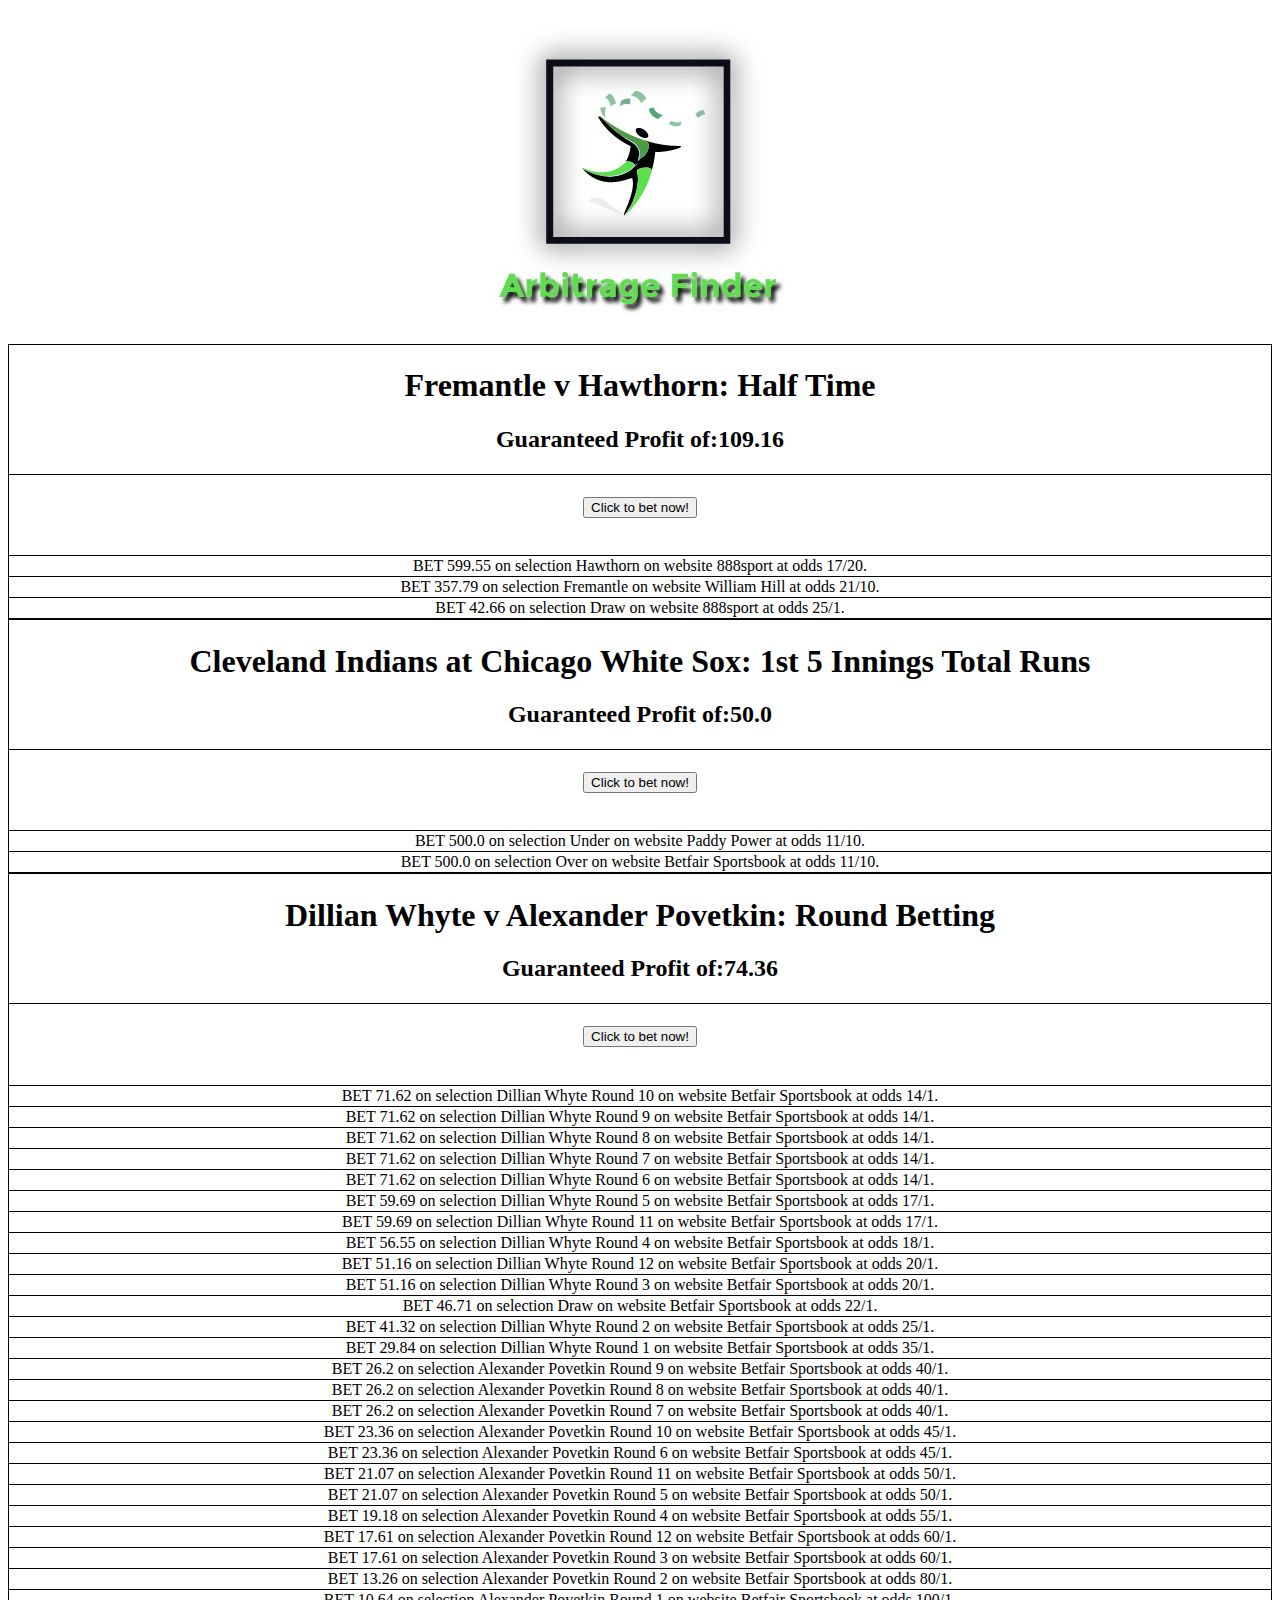
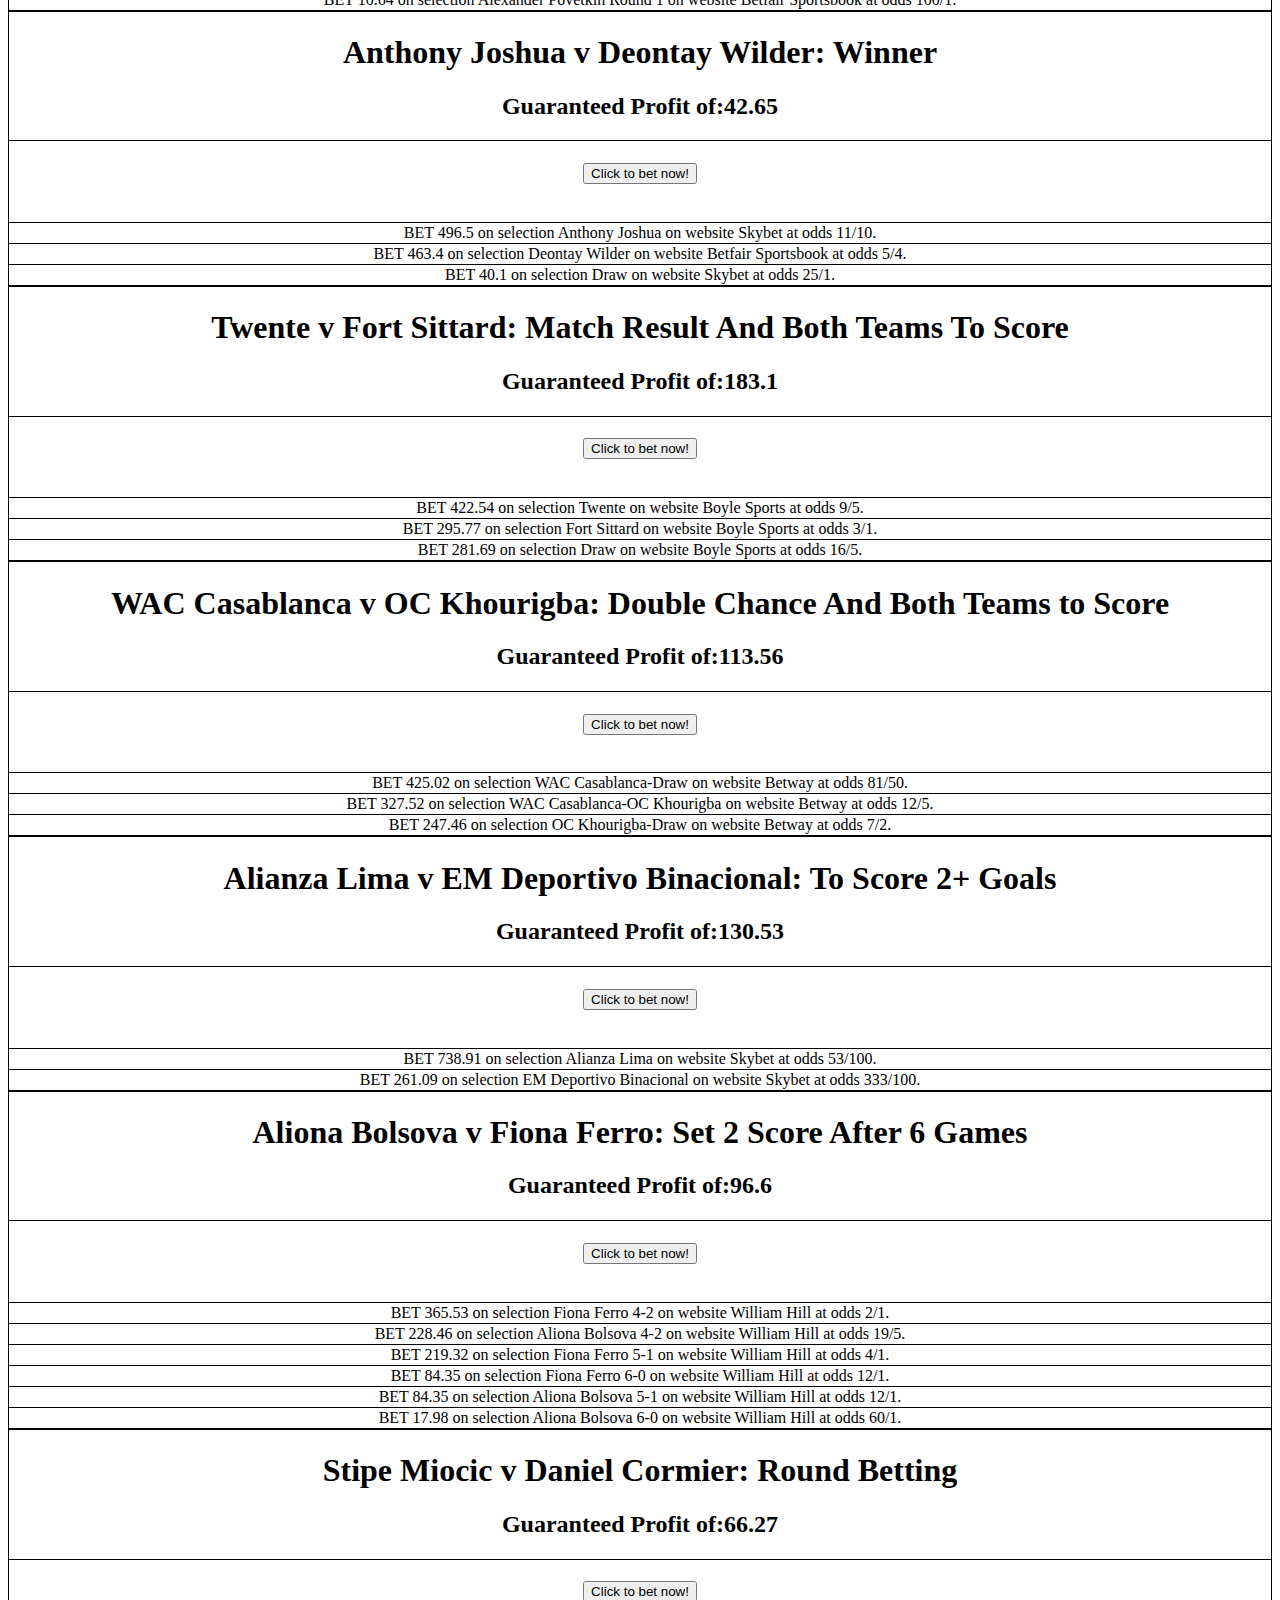
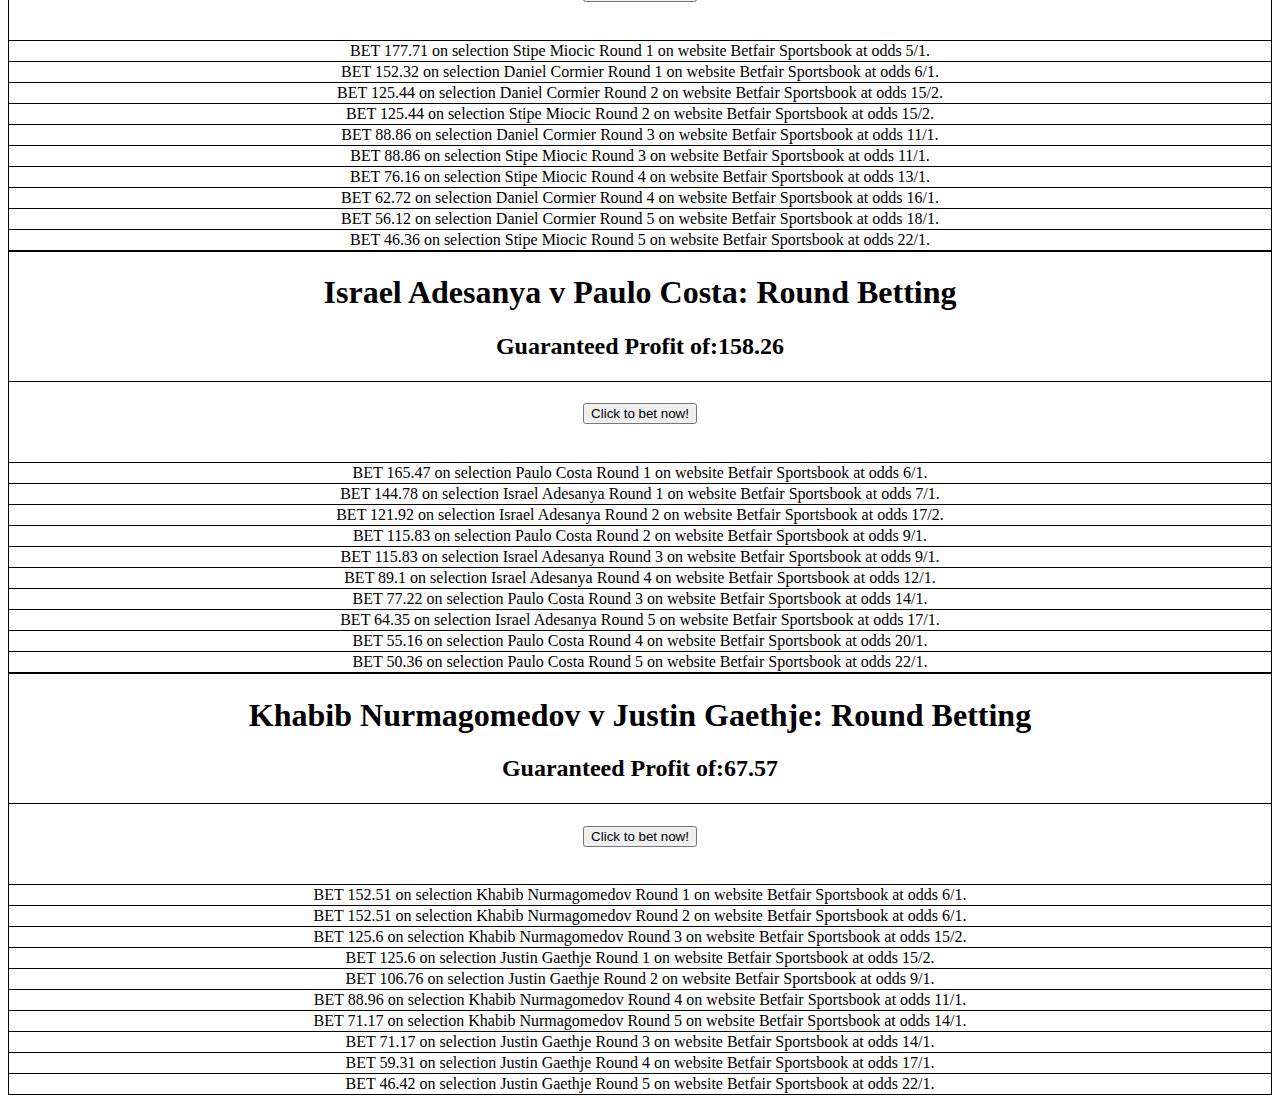
==== results.html @ da570fde "Including results.html" ====
<!DOCTYPE html>
<html>
<head>
<style>
table, th, tr, td {
  border: 1px solid black;
  border-collapse: collapse;
  text-align: center;
}
img {
  display: block;
  margin-left: auto;
  margin-right: auto;
}
</style>
<meta charset="UTF-8">
<title>Arbitrage Finder</title>
</head>
<body>
<img src="templates/logo.jpg" alt="Arbitrage Finder" class="center"><table style=width:100%> <tr><th><h1>Fremantle v Hawthorn: Half Time</h1> <h2> Guaranteed Profit of:109.16</h2></th></tr><tr><td><h3> <a href="https://www.oddschecker.com//australian-rules/afl/fremantle-v-hawthorn/half-time"> <button>Click to bet now!</button></a></h3> <br/> </td> </tr><tr><td><span> BET 599.55 on selection Hawthorn on website 888sport at odds 17/20.<br /> </span></td></tr><tr><td><span> BET 357.79 on selection Fremantle on website William Hill at odds 21/10.<br /> </span></td></tr><tr><td><span> BET 42.66 on selection Draw on website 888sport at odds 25/1.<br /> </span></td></tr></table><table style=width:100%> <tr><th><h1>Cleveland Indians at Chicago White Sox: 1st 5 Innings Total Runs</h1> <h2> Guaranteed Profit of:50.0</h2></th></tr><tr><td><h3> <a href="https://www.oddschecker.com//baseball/mlb/cleveland-indians-at-chicago-white-sox/1st-5-innings-total-runs"> <button>Click to bet now!</button></a></h3> <br/> </td> </tr><tr><td><span> BET 500.0 on selection Under on website Paddy Power at odds 11/10.<br /> </span></td></tr><tr><td><span> BET 500.0 on selection Over on website Betfair Sportsbook at odds 11/10.<br /> </span></td></tr></table><table style=width:100%> <tr><th><h1>Dillian Whyte v Alexander Povetkin: Round Betting</h1> <h2> Guaranteed Profit of:74.36</h2></th></tr><tr><td><h3> <a href="https://www.oddschecker.com//boxing/dillian-whyte-v-alexander-povetkin/round-betting"> <button>Click to bet now!</button></a></h3> <br/> </td> </tr><tr><td><span> BET 71.62 on selection Dillian Whyte Round 10 on website Betfair Sportsbook at odds 14/1.<br /> </span></td></tr><tr><td><span> BET 71.62 on selection Dillian Whyte Round 9 on website Betfair Sportsbook at odds 14/1.<br /> </span></td></tr><tr><td><span> BET 71.62 on selection Dillian Whyte Round 8 on website Betfair Sportsbook at odds 14/1.<br /> </span></td></tr><tr><td><span> BET 71.62 on selection Dillian Whyte Round 7 on website Betfair Sportsbook at odds 14/1.<br /> </span></td></tr><tr><td><span> BET 71.62 on selection Dillian Whyte Round 6 on website Betfair Sportsbook at odds 14/1.<br /> </span></td></tr><tr><td><span> BET 59.69 on selection Dillian Whyte Round 5 on website Betfair Sportsbook at odds 17/1.<br /> </span></td></tr><tr><td><span> BET 59.69 on selection Dillian Whyte Round 11 on website Betfair Sportsbook at odds 17/1.<br /> </span></td></tr><tr><td><span> BET 56.55 on selection Dillian Whyte Round 4 on website Betfair Sportsbook at odds 18/1.<br /> </span></td></tr><tr><td><span> BET 51.16 on selection Dillian Whyte Round 12 on website Betfair Sportsbook at odds 20/1.<br /> </span></td></tr><tr><td><span> BET 51.16 on selection Dillian Whyte Round 3 on website Betfair Sportsbook at odds 20/1.<br /> </span></td></tr><tr><td><span> BET 46.71 on selection Draw on website Betfair Sportsbook at odds 22/1.<br /> </span></td></tr><tr><td><span> BET 41.32 on selection Dillian Whyte Round 2 on website Betfair Sportsbook at odds 25/1.<br /> </span></td></tr><tr><td><span> BET 29.84 on selection Dillian Whyte Round 1 on website Betfair Sportsbook at odds 35/1.<br /> </span></td></tr><tr><td><span> BET 26.2 on selection Alexander Povetkin Round 9 on website Betfair Sportsbook at odds 40/1.<br /> </span></td></tr><tr><td><span> BET 26.2 on selection Alexander Povetkin Round 8 on website Betfair Sportsbook at odds 40/1.<br /> </span></td></tr><tr><td><span> BET 26.2 on selection Alexander Povetkin Round 7 on website Betfair Sportsbook at odds 40/1.<br /> </span></td></tr><tr><td><span> BET 23.36 on selection Alexander Povetkin Round 10 on website Betfair Sportsbook at odds 45/1.<br /> </span></td></tr><tr><td><span> BET 23.36 on selection Alexander Povetkin Round 6 on website Betfair Sportsbook at odds 45/1.<br /> </span></td></tr><tr><td><span> BET 21.07 on selection Alexander Povetkin Round 11 on website Betfair Sportsbook at odds 50/1.<br /> </span></td></tr><tr><td><span> BET 21.07 on selection Alexander Povetkin Round 5 on website Betfair Sportsbook at odds 50/1.<br /> </span></td></tr><tr><td><span> BET 19.18 on selection Alexander Povetkin Round 4 on website Betfair Sportsbook at odds 55/1.<br /> </span></td></tr><tr><td><span> BET 17.61 on selection Alexander Povetkin Round 12 on website Betfair Sportsbook at odds 60/1.<br /> </span></td></tr><tr><td><span> BET 17.61 on selection Alexander Povetkin Round 3 on website Betfair Sportsbook at odds 60/1.<br /> </span></td></tr><tr><td><span> BET 13.26 on selection Alexander Povetkin Round 2 on website Betfair Sportsbook at odds 80/1.<br /> </span></td></tr><tr><td><span> BET 10.64 on selection Alexander Povetkin Round 1 on website Betfair Sportsbook at odds 100/1.<br /> </span></td></tr></table><table style=width:100%> <tr><th><h1>Anthony Joshua v Deontay Wilder: Winner</h1> <h2> Guaranteed Profit of:42.65</h2></th></tr><tr><td><h3> <a href="https://www.oddschecker.com//boxing/anthony-joshua-v-deontay-wilder/winner"> <button>Click to bet now!</button></a></h3> <br/> </td> </tr><tr><td><span> BET 496.5 on selection Anthony Joshua on website Skybet at odds 11/10.<br /> </span></td></tr><tr><td><span> BET 463.4 on selection Deontay Wilder on website Betfair Sportsbook at odds 5/4.<br /> </span></td></tr><tr><td><span> BET 40.1 on selection Draw on website Skybet at odds 25/1.<br /> </span></td></tr></table><table style=width:100%> <tr><th><h1>Twente v Fort Sittard: Match Result And Both Teams To Score</h1> <h2> Guaranteed Profit of:183.1</h2></th></tr><tr><td><h3> <a href="https://www.oddschecker.com//football/friendlies/twente-v-fort-sittard/match-result-and-both-teams-to-score"> <button>Click to bet now!</button></a></h3> <br/> </td> </tr><tr><td><span> BET 422.54 on selection Twente on website Boyle Sports at odds 9/5.<br /> </span></td></tr><tr><td><span> BET 295.77 on selection Fort Sittard on website Boyle Sports at odds 3/1.<br /> </span></td></tr><tr><td><span> BET 281.69 on selection Draw on website Boyle Sports at odds 16/5.<br /> </span></td></tr></table><table style=width:100%> <tr><th><h1>WAC Casablanca v OC Khourigba: Double Chance And Both Teams to Score</h1> <h2> Guaranteed Profit of:113.56</h2></th></tr><tr><td><h3> <a href="https://www.oddschecker.com//football/world/morocco/gnf-1/wac-casablanca-v-oc-khourigba/double-chance-and-both-teams-to-score"> <button>Click to bet now!</button></a></h3> <br/> </td> </tr><tr><td><span> BET 425.02 on selection WAC Casablanca-Draw on website Betway at odds 81/50.<br /> </span></td></tr><tr><td><span> BET 327.52 on selection WAC Casablanca-OC Khourigba on website Betway at odds 12/5.<br /> </span></td></tr><tr><td><span> BET 247.46 on selection OC Khourigba-Draw on website Betway at odds 7/2.<br /> </span></td></tr></table><table style=width:100%> <tr><th><h1>Alianza Lima v EM Deportivo Binacional: To Score 2+ Goals</h1> <h2> Guaranteed Profit of:130.53</h2></th></tr><tr><td><h3> <a href="https://www.oddschecker.com//football/world/peru/primera-division/alianza-lima-v-em-deportivo-binacional/to-score-2plus-goals"> <button>Click to bet now!</button></a></h3> <br/> </td> </tr><tr><td><span> BET 738.91 on selection Alianza Lima on website Skybet at odds 53/100.<br /> </span></td></tr><tr><td><span> BET 261.09 on selection EM Deportivo Binacional on website Skybet at odds 333/100.<br /> </span></td></tr></table><table style=width:100%> <tr><th><h1>Aliona Bolsova v Fiona Ferro: Set 2 Score After 6 Games</h1> <h2> Guaranteed Profit of:96.6</h2></th></tr><tr><td><h3> <a href="https://www.oddschecker.com//tennis/wta-prague/aliona-bolsova-v-fiona-ferro/set-2-score-after-6-games"> <button>Click to bet now!</button></a></h3> <br/> </td> </tr><tr><td><span> BET 365.53 on selection Fiona Ferro 4-2 on website William Hill at odds 2/1.<br /> </span></td></tr><tr><td><span> BET 228.46 on selection Aliona Bolsova 4-2 on website William Hill at odds 19/5.<br /> </span></td></tr><tr><td><span> BET 219.32 on selection Fiona Ferro 5-1 on website William Hill at odds 4/1.<br /> </span></td></tr><tr><td><span> BET 84.35 on selection Fiona Ferro 6-0 on website William Hill at odds 12/1.<br /> </span></td></tr><tr><td><span> BET 84.35 on selection Aliona Bolsova 5-1 on website William Hill at odds 12/1.<br /> </span></td></tr><tr><td><span> BET 17.98 on selection Aliona Bolsova 6-0 on website William Hill at odds 60/1.<br /> </span></td></tr></table><table style=width:100%> <tr><th><h1>Stipe Miocic v Daniel Cormier: Round Betting</h1> <h2> Guaranteed Profit of:66.27</h2></th></tr><tr><td><h3> <a href="https://www.oddschecker.com//ufc-mma/stipe-miocic-v-daniel-cormier/round-betting"> <button>Click to bet now!</button></a></h3> <br/> </td> </tr><tr><td><span> BET 177.71 on selection Stipe Miocic Round 1 on website Betfair Sportsbook at odds 5/1.<br /> </span></td></tr><tr><td><span> BET 152.32 on selection Daniel Cormier Round 1 on website Betfair Sportsbook at odds 6/1.<br /> </span></td></tr><tr><td><span> BET 125.44 on selection Daniel Cormier Round 2 on website Betfair Sportsbook at odds 15/2.<br /> </span></td></tr><tr><td><span> BET 125.44 on selection Stipe Miocic Round 2 on website Betfair Sportsbook at odds 15/2.<br /> </span></td></tr><tr><td><span> BET 88.86 on selection Daniel Cormier Round 3 on website Betfair Sportsbook at odds 11/1.<br /> </span></td></tr><tr><td><span> BET 88.86 on selection Stipe Miocic Round 3 on website Betfair Sportsbook at odds 11/1.<br /> </span></td></tr><tr><td><span> BET 76.16 on selection Stipe Miocic Round 4 on website Betfair Sportsbook at odds 13/1.<br /> </span></td></tr><tr><td><span> BET 62.72 on selection Daniel Cormier Round 4 on website Betfair Sportsbook at odds 16/1.<br /> </span></td></tr><tr><td><span> BET 56.12 on selection Daniel Cormier Round 5 on website Betfair Sportsbook at odds 18/1.<br /> </span></td></tr><tr><td><span> BET 46.36 on selection Stipe Miocic Round 5 on website Betfair Sportsbook at odds 22/1.<br /> </span></td></tr></table><table style=width:100%> <tr><th><h1>Israel Adesanya v Paulo Costa: Round Betting</h1> <h2> Guaranteed Profit of:158.26</h2></th></tr><tr><td><h3> <a href="https://www.oddschecker.com//ufc-mma/israel-adesanya-v-paulo-costa/round-betting"> <button>Click to bet now!</button></a></h3> <br/> </td> </tr><tr><td><span> BET 165.47 on selection Paulo Costa Round 1 on website Betfair Sportsbook at odds 6/1.<br /> </span></td></tr><tr><td><span> BET 144.78 on selection Israel Adesanya Round 1 on website Betfair Sportsbook at odds 7/1.<br /> </span></td></tr><tr><td><span> BET 121.92 on selection Israel Adesanya Round 2 on website Betfair Sportsbook at odds 17/2.<br /> </span></td></tr><tr><td><span> BET 115.83 on selection Paulo Costa Round 2 on website Betfair Sportsbook at odds 9/1.<br /> </span></td></tr><tr><td><span> BET 115.83 on selection Israel Adesanya Round 3 on website Betfair Sportsbook at odds 9/1.<br /> </span></td></tr><tr><td><span> BET 89.1 on selection Israel Adesanya Round 4 on website Betfair Sportsbook at odds 12/1.<br /> </span></td></tr><tr><td><span> BET 77.22 on selection Paulo Costa Round 3 on website Betfair Sportsbook at odds 14/1.<br /> </span></td></tr><tr><td><span> BET 64.35 on selection Israel Adesanya Round 5 on website Betfair Sportsbook at odds 17/1.<br /> </span></td></tr><tr><td><span> BET 55.16 on selection Paulo Costa Round 4 on website Betfair Sportsbook at odds 20/1.<br /> </span></td></tr><tr><td><span> BET 50.36 on selection Paulo Costa Round 5 on website Betfair Sportsbook at odds 22/1.<br /> </span></td></tr></table><table style=width:100%> <tr><th><h1>Khabib Nurmagomedov v Justin Gaethje: Round Betting</h1> <h2> Guaranteed Profit of:67.57</h2></th></tr><tr><td><h3> <a href="https://www.oddschecker.com//ufc-mma/khabib-nurmagomedov-v-justin-gaethje/round-betting"> <button>Click to bet now!</button></a></h3> <br/> </td> </tr><tr><td><span> BET 152.51 on selection Khabib Nurmagomedov Round 1 on website Betfair Sportsbook at odds 6/1.<br /> </span></td></tr><tr><td><span> BET 152.51 on selection Khabib Nurmagomedov Round 2 on website Betfair Sportsbook at odds 6/1.<br /> </span></td></tr><tr><td><span> BET 125.6 on selection Khabib Nurmagomedov Round 3 on website Betfair Sportsbook at odds 15/2.<br /> </span></td></tr><tr><td><span> BET 125.6 on selection Justin Gaethje Round 1 on website Betfair Sportsbook at odds 15/2.<br /> </span></td></tr><tr><td><span> BET 106.76 on selection Justin Gaethje Round 2 on website Betfair Sportsbook at odds 9/1.<br /> </span></td></tr><tr><td><span> BET 88.96 on selection Khabib Nurmagomedov Round 4 on website Betfair Sportsbook at odds 11/1.<br /> </span></td></tr><tr><td><span> BET 71.17 on selection Khabib Nurmagomedov Round 5 on website Betfair Sportsbook at odds 14/1.<br /> </span></td></tr><tr><td><span> BET 71.17 on selection Justin Gaethje Round 3 on website Betfair Sportsbook at odds 14/1.<br /> </span></td></tr><tr><td><span> BET 59.31 on selection Justin Gaethje Round 4 on website Betfair Sportsbook at odds 17/1.<br /> </span></td></tr><tr><td><span> BET 46.42 on selection Justin Gaethje Round 5 on website Betfair Sportsbook at odds 22/1.<br /> </span></td></tr></table></body>
</html>
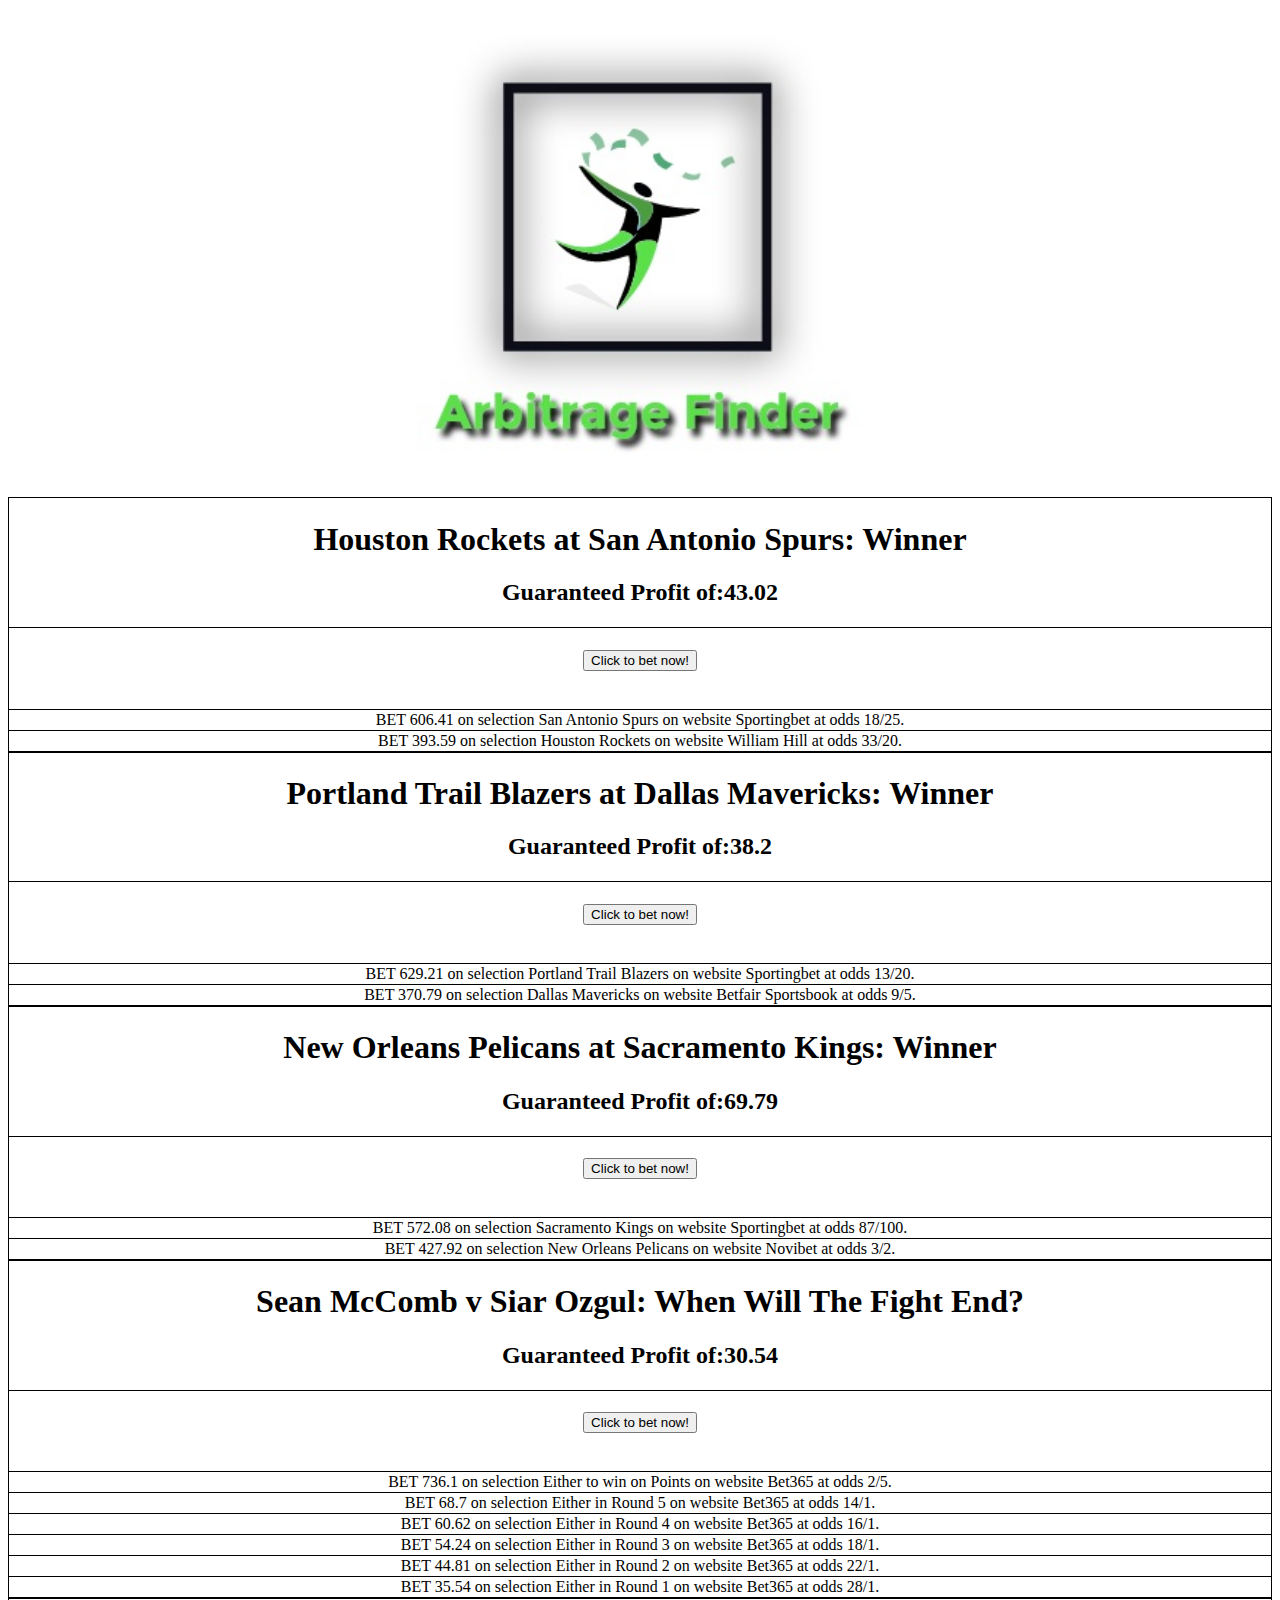
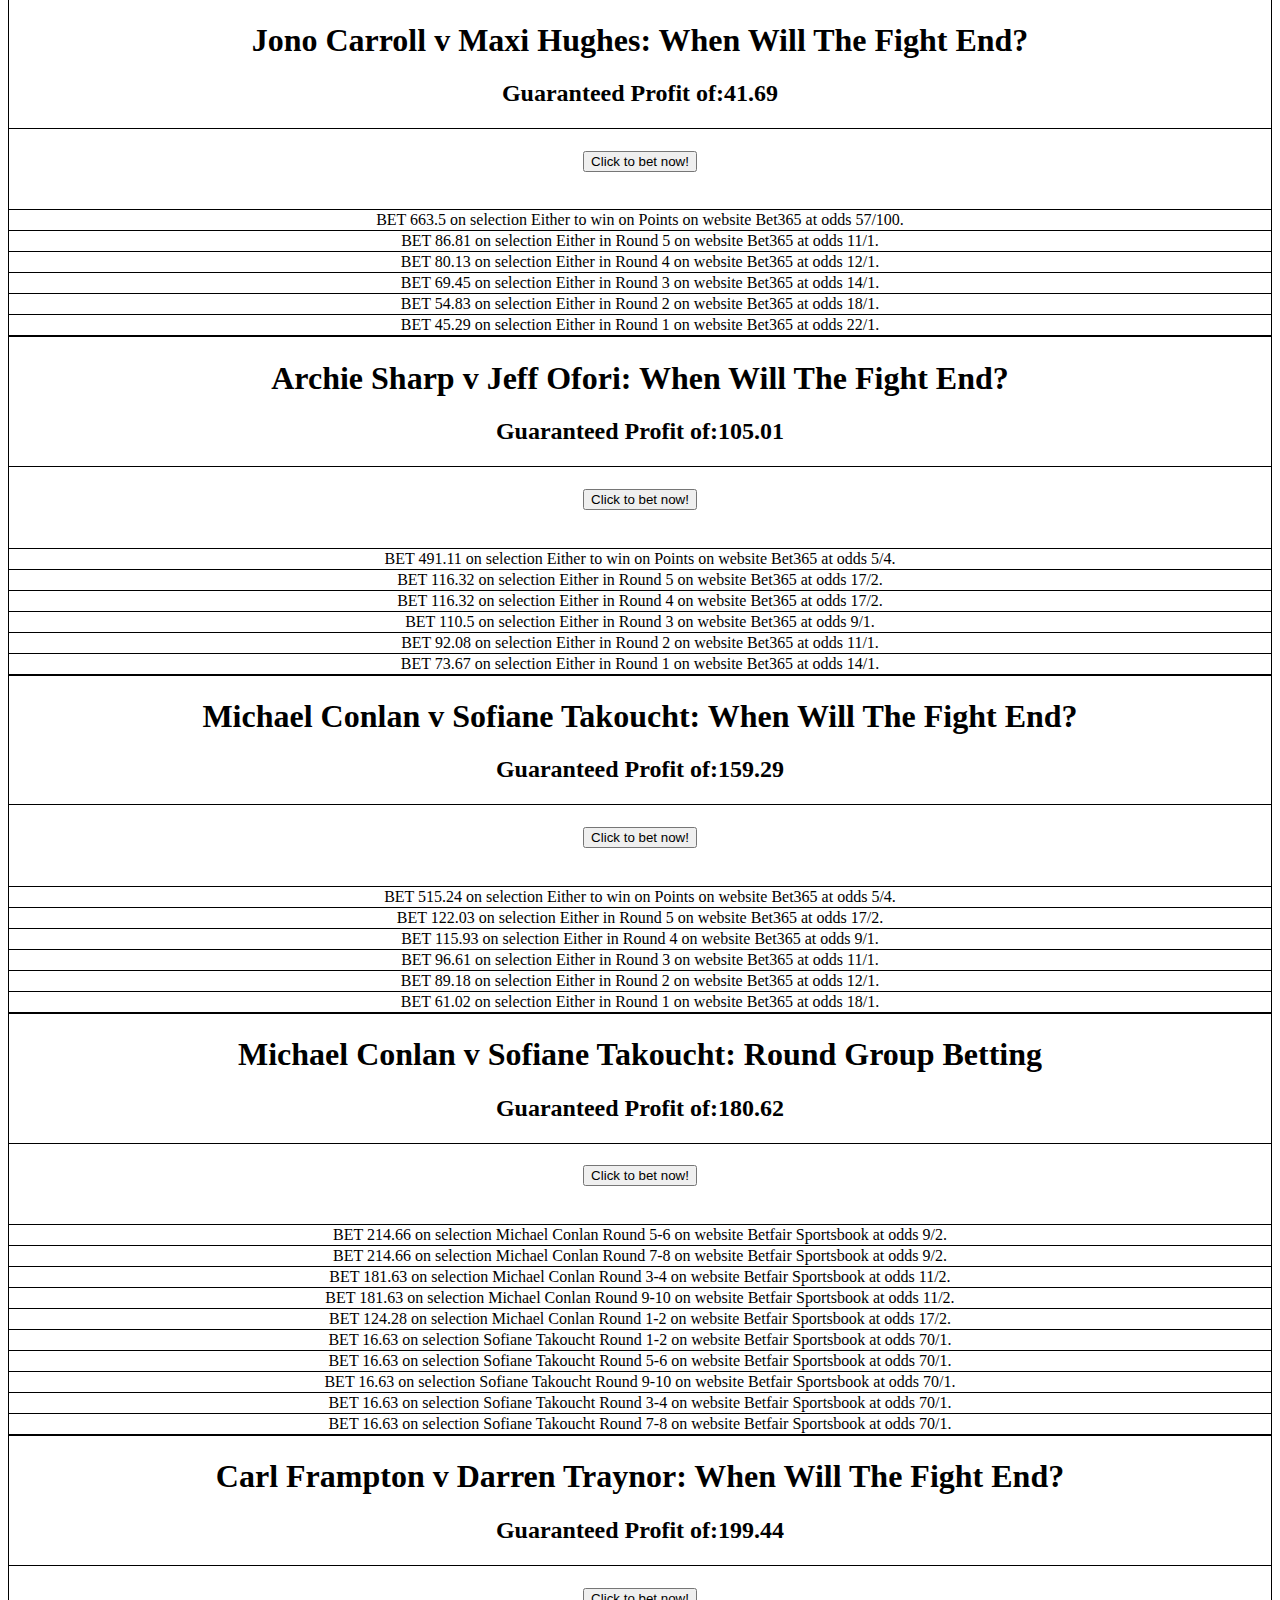
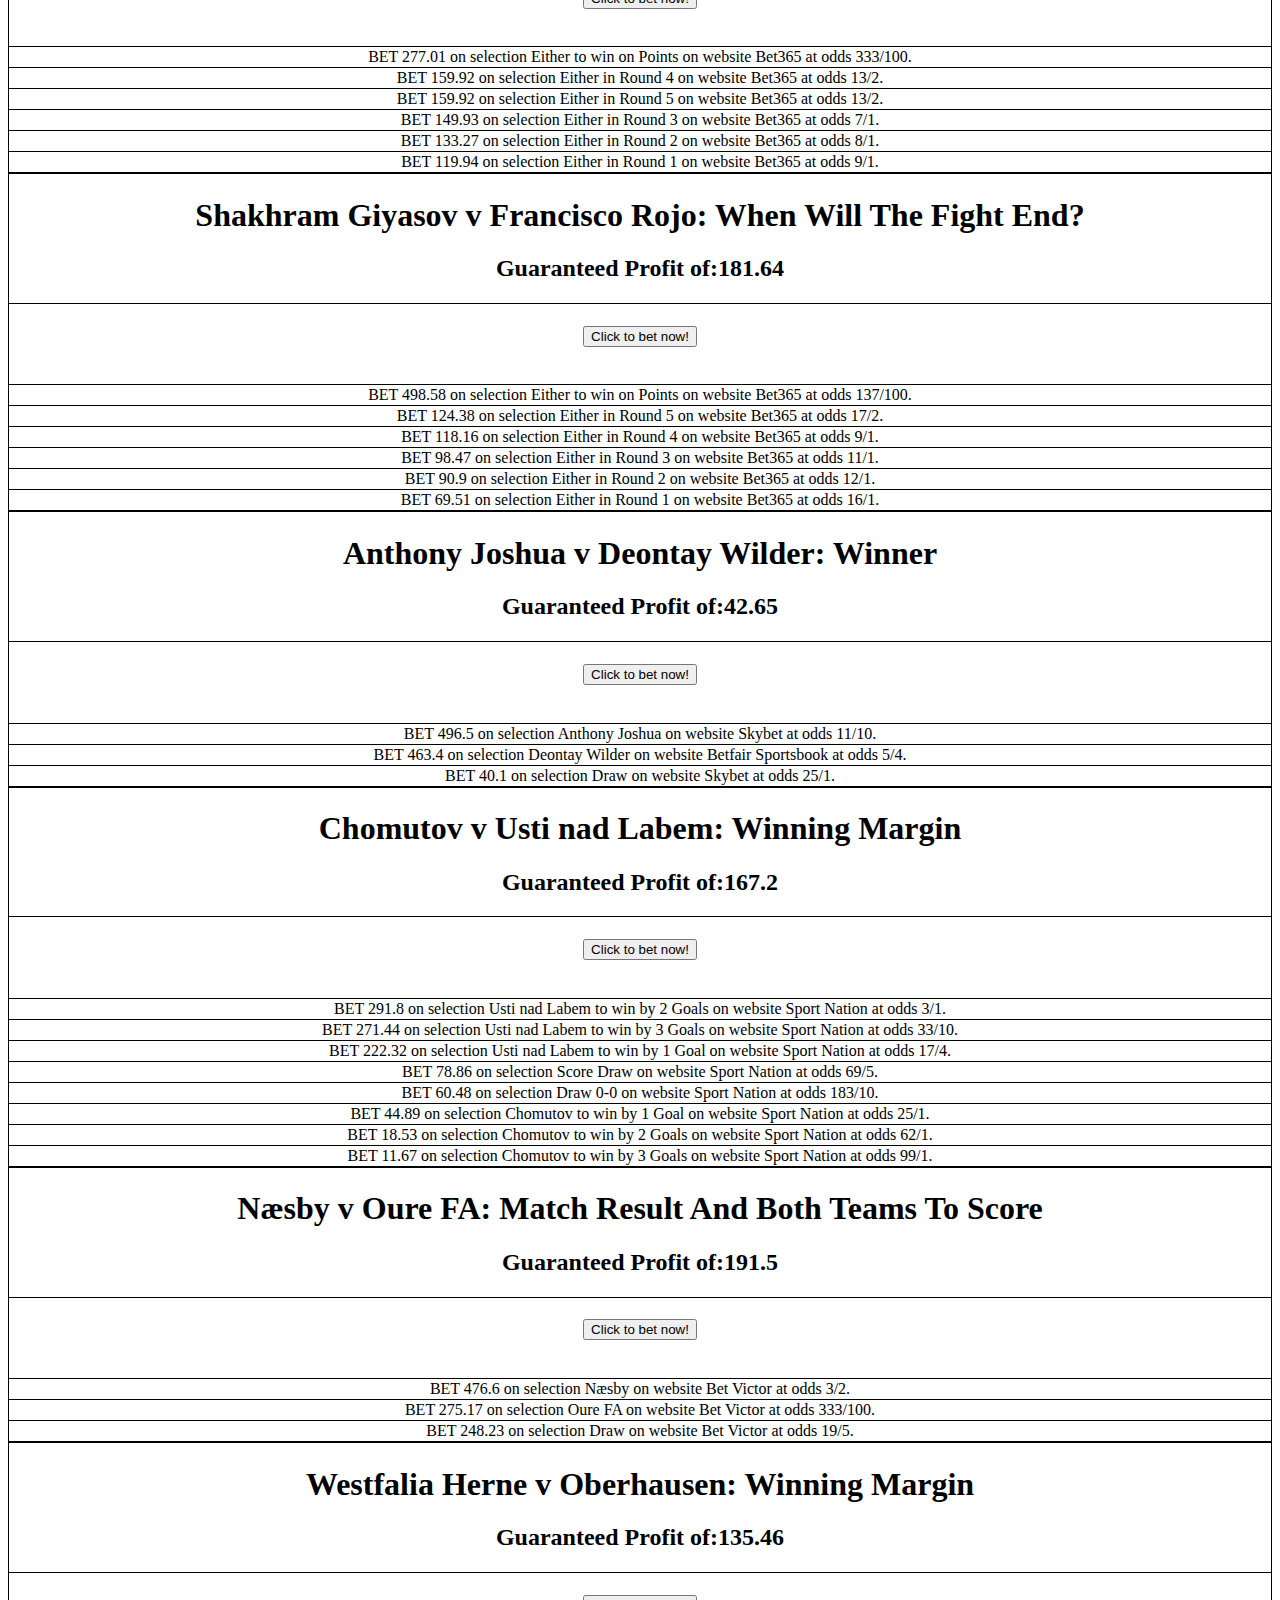
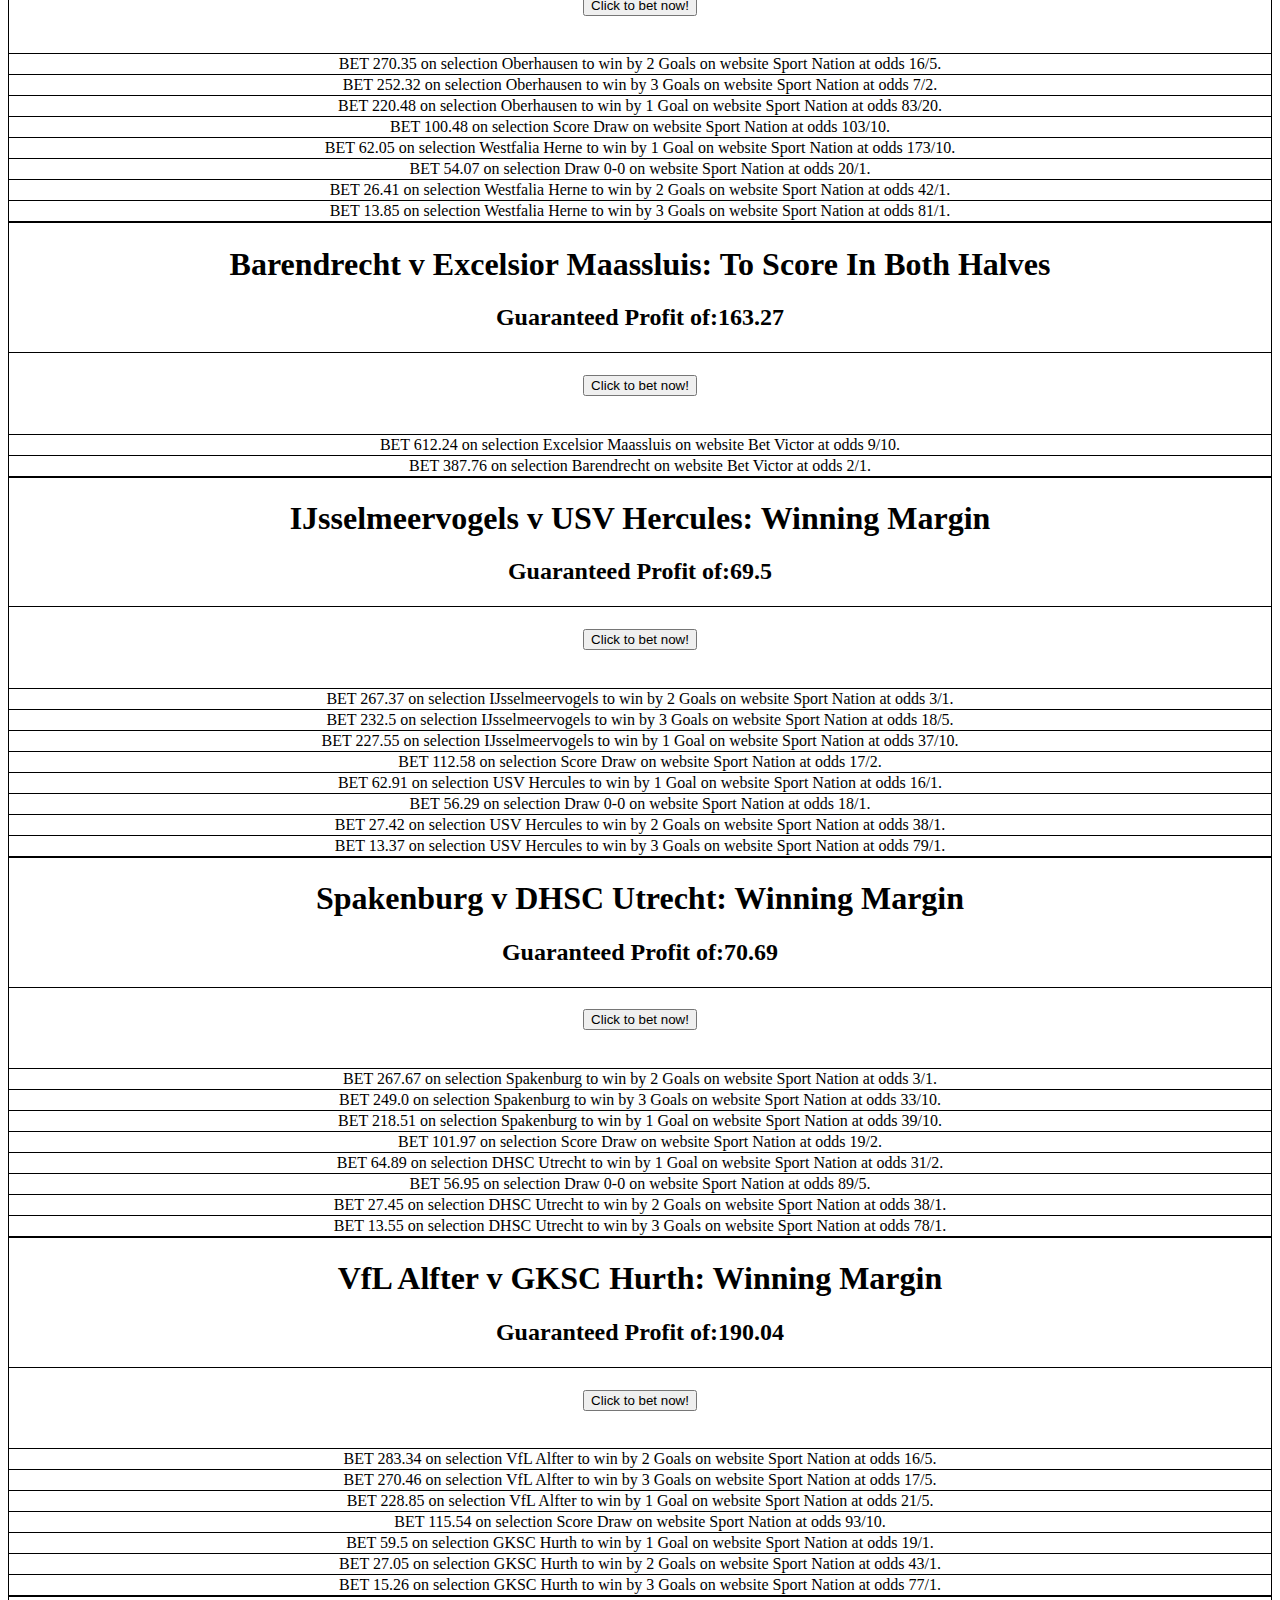
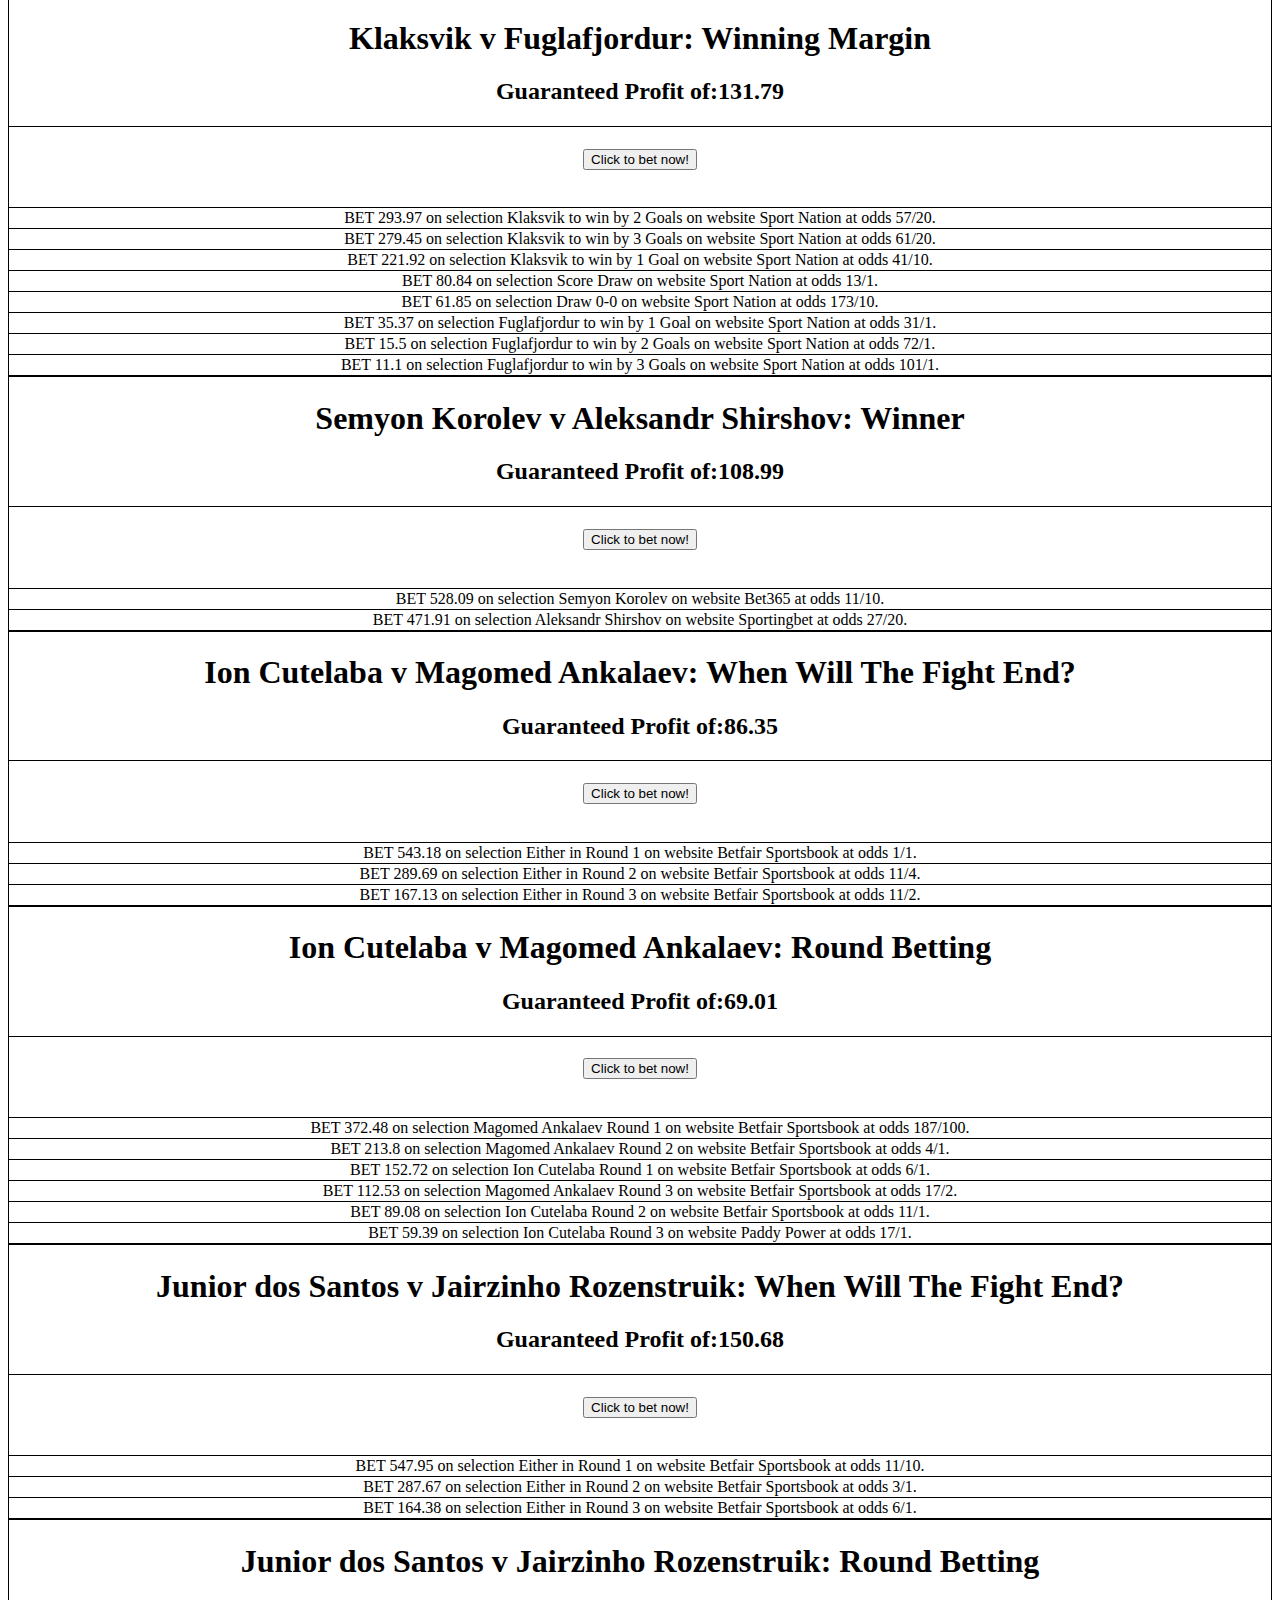
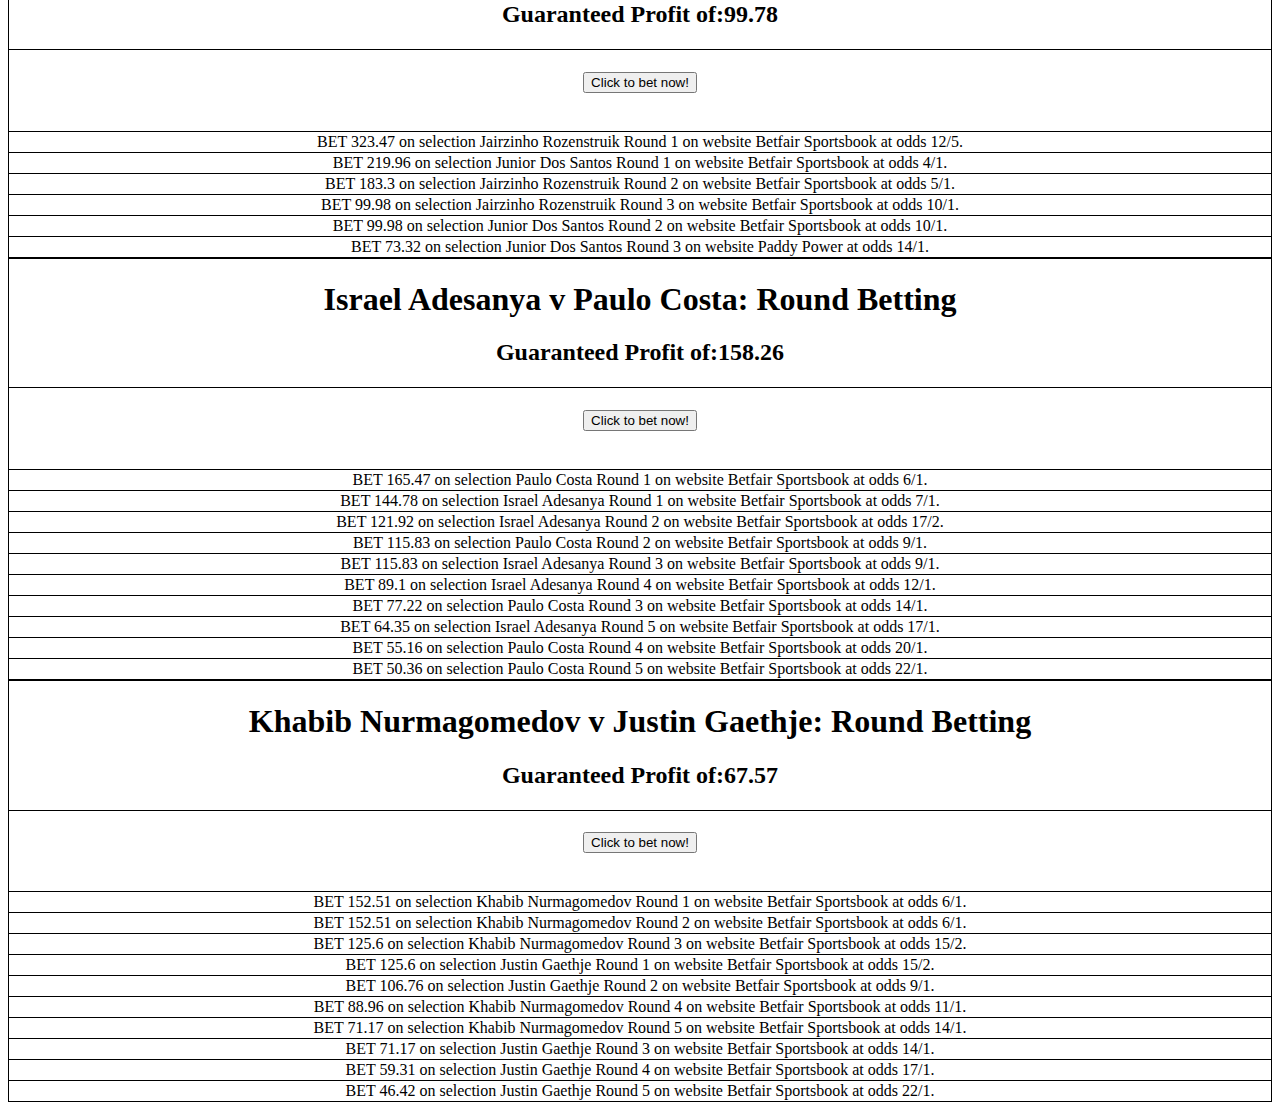
==== commit be4b7ac2: "Updated to use £100" ====
--- a/results.html
+++ b/results.html
@@ -7,15 +7,16 @@
   border-collapse: collapse;
   text-align: center;
 }
-img {
+.center {
   display: block;
   margin-left: auto;
   margin-right: auto;
+  width: 50%;
 }
 </style>
 <meta charset="UTF-8">
 <title>Arbitrage Finder</title>
 </head>
 <body>
-<img src="templates/logo.jpg" alt="Arbitrage Finder" class="center"><table style=width:100%> <tr><th><h1>Fremantle v Hawthorn: Half Time</h1> <h2> Guaranteed Profit of:109.16</h2></th></tr><tr><td><h3> <a href="https://www.oddschecker.com//australian-rules/afl/fremantle-v-hawthorn/half-time"> <button>Click to bet now!</button></a></h3> <br/> </td> </tr><tr><td><span> BET 599.55 on selection Hawthorn on website 888sport at odds 17/20.<br /> </span></td></tr><tr><td><span> BET 357.79 on selection Fremantle on website William Hill at odds 21/10.<br /> </span></td></tr><tr><td><span> BET 42.66 on selection Draw on website 888sport at odds 25/1.<br /> </span></td></tr></table><table style=width:100%> <tr><th><h1>Cleveland Indians at Chicago White Sox: 1st 5 Innings Total Runs</h1> <h2> Guaranteed Profit of:50.0</h2></th></tr><tr><td><h3> <a href="https://www.oddschecker.com//baseball/mlb/cleveland-indians-at-chicago-white-sox/1st-5-innings-total-runs"> <button>Click to bet now!</button></a></h3> <br/> </td> </tr><tr><td><span> BET 500.0 on selection Under on website Paddy Power at odds 11/10.<br /> </span></td></tr><tr><td><span> BET 500.0 on selection Over on website Betfair Sportsbook at odds 11/10.<br /> </span></td></tr></table><table style=width:100%> <tr><th><h1>Dillian Whyte v Alexander Povetkin: Round Betting</h1> <h2> Guaranteed Profit of:74.36</h2></th></tr><tr><td><h3> <a href="https://www.oddschecker.com//boxing/dillian-whyte-v-alexander-povetkin/round-betting"> <button>Click to bet now!</button></a></h3> <br/> </td> </tr><tr><td><span> BET 71.62 on selection Dillian Whyte Round 10 on website Betfair Sportsbook at odds 14/1.<br /> </span></td></tr><tr><td><span> BET 71.62 on selection Dillian Whyte Round 9 on website Betfair Sportsbook at odds 14/1.<br /> </span></td></tr><tr><td><span> BET 71.62 on selection Dillian Whyte Round 8 on website Betfair Sportsbook at odds 14/1.<br /> </span></td></tr><tr><td><span> BET 71.62 on selection Dillian Whyte Round 7 on website Betfair Sportsbook at odds 14/1.<br /> </span></td></tr><tr><td><span> BET 71.62 on selection Dillian Whyte Round 6 on website Betfair Sportsbook at odds 14/1.<br /> </span></td></tr><tr><td><span> BET 59.69 on selection Dillian Whyte Round 5 on website Betfair Sportsbook at odds 17/1.<br /> </span></td></tr><tr><td><span> BET 59.69 on selection Dillian Whyte Round 11 on website Betfair Sportsbook at odds 17/1.<br /> </span></td></tr><tr><td><span> BET 56.55 on selection Dillian Whyte Round 4 on website Betfair Sportsbook at odds 18/1.<br /> </span></td></tr><tr><td><span> BET 51.16 on selection Dillian Whyte Round 12 on website Betfair Sportsbook at odds 20/1.<br /> </span></td></tr><tr><td><span> BET 51.16 on selection Dillian Whyte Round 3 on website Betfair Sportsbook at odds 20/1.<br /> </span></td></tr><tr><td><span> BET 46.71 on selection Draw on website Betfair Sportsbook at odds 22/1.<br /> </span></td></tr><tr><td><span> BET 41.32 on selection Dillian Whyte Round 2 on website Betfair Sportsbook at odds 25/1.<br /> </span></td></tr><tr><td><span> BET 29.84 on selection Dillian Whyte Round 1 on website Betfair Sportsbook at odds 35/1.<br /> </span></td></tr><tr><td><span> BET 26.2 on selection Alexander Povetkin Round 9 on website Betfair Sportsbook at odds 40/1.<br /> </span></td></tr><tr><td><span> BET 26.2 on selection Alexander Povetkin Round 8 on website Betfair Sportsbook at odds 40/1.<br /> </span></td></tr><tr><td><span> BET 26.2 on selection Alexander Povetkin Round 7 on website Betfair Sportsbook at odds 40/1.<br /> </span></td></tr><tr><td><span> BET 23.36 on selection Alexander Povetkin Round 10 on website Betfair Sportsbook at odds 45/1.<br /> </span></td></tr><tr><td><span> BET 23.36 on selection Alexander Povetkin Round 6 on website Betfair Sportsbook at odds 45/1.<br /> </span></td></tr><tr><td><span> BET 21.07 on selection Alexander Povetkin Round 11 on website Betfair Sportsbook at odds 50/1.<br /> </span></td></tr><tr><td><span> BET 21.07 on selection Alexander Povetkin Round 5 on website Betfair Sportsbook at odds 50/1.<br /> </span></td></tr><tr><td><span> BET 19.18 on selection Alexander Povetkin Round 4 on website Betfair Sportsbook at odds 55/1.<br /> </span></td></tr><tr><td><span> BET 17.61 on selection Alexander Povetkin Round 12 on website Betfair Sportsbook at odds 60/1.<br /> </span></td></tr><tr><td><span> BET 17.61 on selection Alexander Povetkin Round 3 on website Betfair Sportsbook at odds 60/1.<br /> </span></td></tr><tr><td><span> BET 13.26 on selection Alexander Povetkin Round 2 on website Betfair Sportsbook at odds 80/1.<br /> </span></td></tr><tr><td><span> BET 10.64 on selection Alexander Povetkin Round 1 on website Betfair Sportsbook at odds 100/1.<br /> </span></td></tr></table><table style=width:100%> <tr><th><h1>Anthony Joshua v Deontay Wilder: Winner</h1> <h2> Guaranteed Profit of:42.65</h2></th></tr><tr><td><h3> <a href="https://www.oddschecker.com//boxing/anthony-joshua-v-deontay-wilder/winner"> <button>Click to bet now!</button></a></h3> <br/> </td> </tr><tr><td><span> BET 496.5 on selection Anthony Joshua on website Skybet at odds 11/10.<br /> </span></td></tr><tr><td><span> BET 463.4 on selection Deontay Wilder on website Betfair Sportsbook at odds 5/4.<br /> </span></td></tr><tr><td><span> BET 40.1 on selection Draw on website Skybet at odds 25/1.<br /> </span></td></tr></table><table style=width:100%> <tr><th><h1>Twente v Fort Sittard: Match Result And Both Teams To Score</h1> <h2> Guaranteed Profit of:183.1</h2></th></tr><tr><td><h3> <a href="https://www.oddschecker.com//football/friendlies/twente-v-fort-sittard/match-result-and-both-teams-to-score"> <button>Click to bet now!</button></a></h3> <br/> </td> </tr><tr><td><span> BET 422.54 on selection Twente on website Boyle Sports at odds 9/5.<br /> </span></td></tr><tr><td><span> BET 295.77 on selection Fort Sittard on website Boyle Sports at odds 3/1.<br /> </span></td></tr><tr><td><span> BET 281.69 on selection Draw on website Boyle Sports at odds 16/5.<br /> </span></td></tr></table><table style=width:100%> <tr><th><h1>WAC Casablanca v OC Khourigba: Double Chance And Both Teams to Score</h1> <h2> Guaranteed Profit of:113.56</h2></th></tr><tr><td><h3> <a href="https://www.oddschecker.com//football/world/morocco/gnf-1/wac-casablanca-v-oc-khourigba/double-chance-and-both-teams-to-score"> <button>Click to bet now!</button></a></h3> <br/> </td> </tr><tr><td><span> BET 425.02 on selection WAC Casablanca-Draw on website Betway at odds 81/50.<br /> </span></td></tr><tr><td><span> BET 327.52 on selection WAC Casablanca-OC Khourigba on website Betway at odds 12/5.<br /> </span></td></tr><tr><td><span> BET 247.46 on selection OC Khourigba-Draw on website Betway at odds 7/2.<br /> </span></td></tr></table><table style=width:100%> <tr><th><h1>Alianza Lima v EM Deportivo Binacional: To Score 2+ Goals</h1> <h2> Guaranteed Profit of:130.53</h2></th></tr><tr><td><h3> <a href="https://www.oddschecker.com//football/world/peru/primera-division/alianza-lima-v-em-deportivo-binacional/to-score-2plus-goals"> <button>Click to bet now!</button></a></h3> <br/> </td> </tr><tr><td><span> BET 738.91 on selection Alianza Lima on website Skybet at odds 53/100.<br /> </span></td></tr><tr><td><span> BET 261.09 on selection EM Deportivo Binacional on website Skybet at odds 333/100.<br /> </span></td></tr></table><table style=width:100%> <tr><th><h1>Aliona Bolsova v Fiona Ferro: Set 2 Score After 6 Games</h1> <h2> Guaranteed Profit of:96.6</h2></th></tr><tr><td><h3> <a href="https://www.oddschecker.com//tennis/wta-prague/aliona-bolsova-v-fiona-ferro/set-2-score-after-6-games"> <button>Click to bet now!</button></a></h3> <br/> </td> </tr><tr><td><span> BET 365.53 on selection Fiona Ferro 4-2 on website William Hill at odds 2/1.<br /> </span></td></tr><tr><td><span> BET 228.46 on selection Aliona Bolsova 4-2 on website William Hill at odds 19/5.<br /> </span></td></tr><tr><td><span> BET 219.32 on selection Fiona Ferro 5-1 on website William Hill at odds 4/1.<br /> </span></td></tr><tr><td><span> BET 84.35 on selection Fiona Ferro 6-0 on website William Hill at odds 12/1.<br /> </span></td></tr><tr><td><span> BET 84.35 on selection Aliona Bolsova 5-1 on website William Hill at odds 12/1.<br /> </span></td></tr><tr><td><span> BET 17.98 on selection Aliona Bolsova 6-0 on website William Hill at odds 60/1.<br /> </span></td></tr></table><table style=width:100%> <tr><th><h1>Stipe Miocic v Daniel Cormier: Round Betting</h1> <h2> Guaranteed Profit of:66.27</h2></th></tr><tr><td><h3> <a href="https://www.oddschecker.com//ufc-mma/stipe-miocic-v-daniel-cormier/round-betting"> <button>Click to bet now!</button></a></h3> <br/> </td> </tr><tr><td><span> BET 177.71 on selection Stipe Miocic Round 1 on website Betfair Sportsbook at odds 5/1.<br /> </span></td></tr><tr><td><span> BET 152.32 on selection Daniel Cormier Round 1 on website Betfair Sportsbook at odds 6/1.<br /> </span></td></tr><tr><td><span> BET 125.44 on selection Daniel Cormier Round 2 on website Betfair Sportsbook at odds 15/2.<br /> </span></td></tr><tr><td><span> BET 125.44 on selection Stipe Miocic Round 2 on website Betfair Sportsbook at odds 15/2.<br /> </span></td></tr><tr><td><span> BET 88.86 on selection Daniel Cormier Round 3 on website Betfair Sportsbook at odds 11/1.<br /> </span></td></tr><tr><td><span> BET 88.86 on selection Stipe Miocic Round 3 on website Betfair Sportsbook at odds 11/1.<br /> </span></td></tr><tr><td><span> BET 76.16 on selection Stipe Miocic Round 4 on website Betfair Sportsbook at odds 13/1.<br /> </span></td></tr><tr><td><span> BET 62.72 on selection Daniel Cormier Round 4 on website Betfair Sportsbook at odds 16/1.<br /> </span></td></tr><tr><td><span> BET 56.12 on selection Daniel Cormier Round 5 on website Betfair Sportsbook at odds 18/1.<br /> </span></td></tr><tr><td><span> BET 46.36 on selection Stipe Miocic Round 5 on website Betfair Sportsbook at odds 22/1.<br /> </span></td></tr></table><table style=width:100%> <tr><th><h1>Israel Adesanya v Paulo Costa: Round Betting</h1> <h2> Guaranteed Profit of:158.26</h2></th></tr><tr><td><h3> <a href="https://www.oddschecker.com//ufc-mma/israel-adesanya-v-paulo-costa/round-betting"> <button>Click to bet now!</button></a></h3> <br/> </td> </tr><tr><td><span> BET 165.47 on selection Paulo Costa Round 1 on website Betfair Sportsbook at odds 6/1.<br /> </span></td></tr><tr><td><span> BET 144.78 on selection Israel Adesanya Round 1 on website Betfair Sportsbook at odds 7/1.<br /> </span></td></tr><tr><td><span> BET 121.92 on selection Israel Adesanya Round 2 on website Betfair Sportsbook at odds 17/2.<br /> </span></td></tr><tr><td><span> BET 115.83 on selection Paulo Costa Round 2 on website Betfair Sportsbook at odds 9/1.<br /> </span></td></tr><tr><td><span> BET 115.83 on selection Israel Adesanya Round 3 on website Betfair Sportsbook at odds 9/1.<br /> </span></td></tr><tr><td><span> BET 89.1 on selection Israel Adesanya Round 4 on website Betfair Sportsbook at odds 12/1.<br /> </span></td></tr><tr><td><span> BET 77.22 on selection Paulo Costa Round 3 on website Betfair Sportsbook at odds 14/1.<br /> </span></td></tr><tr><td><span> BET 64.35 on selection Israel Adesanya Round 5 on website Betfair Sportsbook at odds 17/1.<br /> </span></td></tr><tr><td><span> BET 55.16 on selection Paulo Costa Round 4 on website Betfair Sportsbook at odds 20/1.<br /> </span></td></tr><tr><td><span> BET 50.36 on selection Paulo Costa Round 5 on website Betfair Sportsbook at odds 22/1.<br /> </span></td></tr></table><table style=width:100%> <tr><th><h1>Khabib Nurmagomedov v Justin Gaethje: Round Betting</h1> <h2> Guaranteed Profit of:67.57</h2></th></tr><tr><td><h3> <a href="https://www.oddschecker.com//ufc-mma/khabib-nurmagomedov-v-justin-gaethje/round-betting"> <button>Click to bet now!</button></a></h3> <br/> </td> </tr><tr><td><span> BET 152.51 on selection Khabib Nurmagomedov Round 1 on website Betfair Sportsbook at odds 6/1.<br /> </span></td></tr><tr><td><span> BET 152.51 on selection Khabib Nurmagomedov Round 2 on website Betfair Sportsbook at odds 6/1.<br /> </span></td></tr><tr><td><span> BET 125.6 on selection Khabib Nurmagomedov Round 3 on website Betfair Sportsbook at odds 15/2.<br /> </span></td></tr><tr><td><span> BET 125.6 on selection Justin Gaethje Round 1 on website Betfair Sportsbook at odds 15/2.<br /> </span></td></tr><tr><td><span> BET 106.76 on selection Justin Gaethje Round 2 on website Betfair Sportsbook at odds 9/1.<br /> </span></td></tr><tr><td><span> BET 88.96 on selection Khabib Nurmagomedov Round 4 on website Betfair Sportsbook at odds 11/1.<br /> </span></td></tr><tr><td><span> BET 71.17 on selection Khabib Nurmagomedov Round 5 on website Betfair Sportsbook at odds 14/1.<br /> </span></td></tr><tr><td><span> BET 71.17 on selection Justin Gaethje Round 3 on website Betfair Sportsbook at odds 14/1.<br /> </span></td></tr><tr><td><span> BET 59.31 on selection Justin Gaethje Round 4 on website Betfair Sportsbook at odds 17/1.<br /> </span></td></tr><tr><td><span> BET 46.42 on selection Justin Gaethje Round 5 on website Betfair Sportsbook at odds 22/1.<br /> </span></td></tr></table></body>
+<img src="templates/logo.jpg" alt="Arbitrage Finder" class="center"><table style=width:100%> <tr><th><h1>Houston Rockets at San Antonio Spurs: Winner</h1> <h2> Guaranteed Profit of:43.02</h2></th></tr><tr><td><h3> <a href="https://www.oddschecker.com//basketball/bbl-all-stars/houston-rockets-at-san-antonio-spurs/winner"> <button>Click to bet now!</button></a></h3> <br/> </td> </tr><tr><td><span> BET 606.41 on selection San Antonio Spurs on website Sportingbet at odds 18/25.<br /> </span></td></tr><tr><td><span> BET 393.59 on selection Houston Rockets on website William Hill at odds 33/20.<br /> </span></td></tr></table><table style=width:100%> <tr><th><h1>Portland Trail Blazers at Dallas Mavericks: Winner</h1> <h2> Guaranteed Profit of:38.2</h2></th></tr><tr><td><h3> <a href="https://www.oddschecker.com//basketball/bbl-all-stars/portland-trail-blazers-at-dallas-mavericks/winner"> <button>Click to bet now!</button></a></h3> <br/> </td> </tr><tr><td><span> BET 629.21 on selection Portland Trail Blazers on website Sportingbet at odds 13/20.<br /> </span></td></tr><tr><td><span> BET 370.79 on selection Dallas Mavericks on website Betfair Sportsbook at odds 9/5.<br /> </span></td></tr></table><table style=width:100%> <tr><th><h1>New Orleans Pelicans at Sacramento Kings: Winner</h1> <h2> Guaranteed Profit of:69.79</h2></th></tr><tr><td><h3> <a href="https://www.oddschecker.com//basketball/bbl-all-stars/new-orleans-pelicans-at-sacramento-kings/winner"> <button>Click to bet now!</button></a></h3> <br/> </td> </tr><tr><td><span> BET 572.08 on selection Sacramento Kings on website Sportingbet at odds 87/100.<br /> </span></td></tr><tr><td><span> BET 427.92 on selection New Orleans Pelicans on website Novibet at odds 3/2.<br /> </span></td></tr></table><table style=width:100%> <tr><th><h1>Sean McComb v Siar Ozgul: When Will The Fight End?</h1> <h2> Guaranteed Profit of:30.54</h2></th></tr><tr><td><h3> <a href="https://www.oddschecker.com//boxing/sean-mccomb-v-siar-ozgul/when-will-the-fight-end"> <button>Click to bet now!</button></a></h3> <br/> </td> </tr><tr><td><span> BET 736.1 on selection Either to win on Points on website Bet365 at odds 2/5.<br /> </span></td></tr><tr><td><span> BET 68.7 on selection Either in Round 5 on website Bet365 at odds 14/1.<br /> </span></td></tr><tr><td><span> BET 60.62 on selection Either in Round 4 on website Bet365 at odds 16/1.<br /> </span></td></tr><tr><td><span> BET 54.24 on selection Either in Round 3 on website Bet365 at odds 18/1.<br /> </span></td></tr><tr><td><span> BET 44.81 on selection Either in Round 2 on website Bet365 at odds 22/1.<br /> </span></td></tr><tr><td><span> BET 35.54 on selection Either in Round 1 on website Bet365 at odds 28/1.<br /> </span></td></tr></table><table style=width:100%> <tr><th><h1>Jono Carroll v Maxi Hughes: When Will The Fight End?</h1> <h2> Guaranteed Profit of:41.69</h2></th></tr><tr><td><h3> <a href="https://www.oddschecker.com//boxing/jono-carroll-v-maxi-hughes/when-will-the-fight-end"> <button>Click to bet now!</button></a></h3> <br/> </td> </tr><tr><td><span> BET 663.5 on selection Either to win on Points on website Bet365 at odds 57/100.<br /> </span></td></tr><tr><td><span> BET 86.81 on selection Either in Round 5 on website Bet365 at odds 11/1.<br /> </span></td></tr><tr><td><span> BET 80.13 on selection Either in Round 4 on website Bet365 at odds 12/1.<br /> </span></td></tr><tr><td><span> BET 69.45 on selection Either in Round 3 on website Bet365 at odds 14/1.<br /> </span></td></tr><tr><td><span> BET 54.83 on selection Either in Round 2 on website Bet365 at odds 18/1.<br /> </span></td></tr><tr><td><span> BET 45.29 on selection Either in Round 1 on website Bet365 at odds 22/1.<br /> </span></td></tr></table><table style=width:100%> <tr><th><h1>Archie Sharp v Jeff Ofori: When Will The Fight End?</h1> <h2> Guaranteed Profit of:105.01</h2></th></tr><tr><td><h3> <a href="https://www.oddschecker.com//boxing/archie-sharp-v-jeff-ofori/when-will-the-fight-end"> <button>Click to bet now!</button></a></h3> <br/> </td> </tr><tr><td><span> BET 491.11 on selection Either to win on Points on website Bet365 at odds 5/4.<br /> </span></td></tr><tr><td><span> BET 116.32 on selection Either in Round 5 on website Bet365 at odds 17/2.<br /> </span></td></tr><tr><td><span> BET 116.32 on selection Either in Round 4 on website Bet365 at odds 17/2.<br /> </span></td></tr><tr><td><span> BET 110.5 on selection Either in Round 3 on website Bet365 at odds 9/1.<br /> </span></td></tr><tr><td><span> BET 92.08 on selection Either in Round 2 on website Bet365 at odds 11/1.<br /> </span></td></tr><tr><td><span> BET 73.67 on selection Either in Round 1 on website Bet365 at odds 14/1.<br /> </span></td></tr></table><table style=width:100%> <tr><th><h1>Michael Conlan v Sofiane Takoucht: When Will The Fight End?</h1> <h2> Guaranteed Profit of:159.29</h2></th></tr><tr><td><h3> <a href="https://www.oddschecker.com//boxing/michael-conlan-v-sofiane-takoucht/when-will-the-fight-end"> <button>Click to bet now!</button></a></h3> <br/> </td> </tr><tr><td><span> BET 515.24 on selection Either to win on Points on website Bet365 at odds 5/4.<br /> </span></td></tr><tr><td><span> BET 122.03 on selection Either in Round 5 on website Bet365 at odds 17/2.<br /> </span></td></tr><tr><td><span> BET 115.93 on selection Either in Round 4 on website Bet365 at odds 9/1.<br /> </span></td></tr><tr><td><span> BET 96.61 on selection Either in Round 3 on website Bet365 at odds 11/1.<br /> </span></td></tr><tr><td><span> BET 89.18 on selection Either in Round 2 on website Bet365 at odds 12/1.<br /> </span></td></tr><tr><td><span> BET 61.02 on selection Either in Round 1 on website Bet365 at odds 18/1.<br /> </span></td></tr></table><table style=width:100%> <tr><th><h1>Michael Conlan v Sofiane Takoucht: Round Group Betting</h1> <h2> Guaranteed Profit of:180.62</h2></th></tr><tr><td><h3> <a href="https://www.oddschecker.com//boxing/michael-conlan-v-sofiane-takoucht/round-group-betting"> <button>Click to bet now!</button></a></h3> <br/> </td> </tr><tr><td><span> BET 214.66 on selection Michael Conlan Round 5-6 on website Betfair Sportsbook at odds 9/2.<br /> </span></td></tr><tr><td><span> BET 214.66 on selection Michael Conlan Round 7-8 on website Betfair Sportsbook at odds 9/2.<br /> </span></td></tr><tr><td><span> BET 181.63 on selection Michael Conlan Round 3-4 on website Betfair Sportsbook at odds 11/2.<br /> </span></td></tr><tr><td><span> BET 181.63 on selection Michael Conlan Round 9-10 on website Betfair Sportsbook at odds 11/2.<br /> </span></td></tr><tr><td><span> BET 124.28 on selection Michael Conlan Round 1-2 on website Betfair Sportsbook at odds 17/2.<br /> </span></td></tr><tr><td><span> BET 16.63 on selection Sofiane Takoucht Round 1-2 on website Betfair Sportsbook at odds 70/1.<br /> </span></td></tr><tr><td><span> BET 16.63 on selection Sofiane Takoucht Round 5-6 on website Betfair Sportsbook at odds 70/1.<br /> </span></td></tr><tr><td><span> BET 16.63 on selection Sofiane Takoucht Round 9-10 on website Betfair Sportsbook at odds 70/1.<br /> </span></td></tr><tr><td><span> BET 16.63 on selection Sofiane Takoucht Round 3-4 on website Betfair Sportsbook at odds 70/1.<br /> </span></td></tr><tr><td><span> BET 16.63 on selection Sofiane Takoucht Round 7-8 on website Betfair Sportsbook at odds 70/1.<br /> </span></td></tr></table><table style=width:100%> <tr><th><h1>Carl Frampton v Darren Traynor: When Will The Fight End?</h1> <h2> Guaranteed Profit of:199.44</h2></th></tr><tr><td><h3> <a href="https://www.oddschecker.com//boxing/carl-frampton-v-darren-traynor/when-will-the-fight-end"> <button>Click to bet now!</button></a></h3> <br/> </td> </tr><tr><td><span> BET 277.01 on selection Either to win on Points on website Bet365 at odds 333/100.<br /> </span></td></tr><tr><td><span> BET 159.92 on selection Either in Round 4 on website Bet365 at odds 13/2.<br /> </span></td></tr><tr><td><span> BET 159.92 on selection Either in Round 5 on website Bet365 at odds 13/2.<br /> </span></td></tr><tr><td><span> BET 149.93 on selection Either in Round 3 on website Bet365 at odds 7/1.<br /> </span></td></tr><tr><td><span> BET 133.27 on selection Either in Round 2 on website Bet365 at odds 8/1.<br /> </span></td></tr><tr><td><span> BET 119.94 on selection Either in Round 1 on website Bet365 at odds 9/1.<br /> </span></td></tr></table><table style=width:100%> <tr><th><h1>Shakhram Giyasov v Francisco Rojo: When Will The Fight End?</h1> <h2> Guaranteed Profit of:181.64</h2></th></tr><tr><td><h3> <a href="https://www.oddschecker.com//boxing/shakhram-giyasov-v-francisco-rojo/when-will-the-fight-end"> <button>Click to bet now!</button></a></h3> <br/> </td> </tr><tr><td><span> BET 498.58 on selection Either to win on Points on website Bet365 at odds 137/100.<br /> </span></td></tr><tr><td><span> BET 124.38 on selection Either in Round 5 on website Bet365 at odds 17/2.<br /> </span></td></tr><tr><td><span> BET 118.16 on selection Either in Round 4 on website Bet365 at odds 9/1.<br /> </span></td></tr><tr><td><span> BET 98.47 on selection Either in Round 3 on website Bet365 at odds 11/1.<br /> </span></td></tr><tr><td><span> BET 90.9 on selection Either in Round 2 on website Bet365 at odds 12/1.<br /> </span></td></tr><tr><td><span> BET 69.51 on selection Either in Round 1 on website Bet365 at odds 16/1.<br /> </span></td></tr></table><table style=width:100%> <tr><th><h1>Anthony Joshua v Deontay Wilder: Winner</h1> <h2> Guaranteed Profit of:42.65</h2></th></tr><tr><td><h3> <a href="https://www.oddschecker.com//boxing/anthony-joshua-v-deontay-wilder/winner"> <button>Click to bet now!</button></a></h3> <br/> </td> </tr><tr><td><span> BET 496.5 on selection Anthony Joshua on website Skybet at odds 11/10.<br /> </span></td></tr><tr><td><span> BET 463.4 on selection Deontay Wilder on website Betfair Sportsbook at odds 5/4.<br /> </span></td></tr><tr><td><span> BET 40.1 on selection Draw on website Skybet at odds 25/1.<br /> </span></td></tr></table><table style=width:100%> <tr><th><h1>Chomutov v Usti nad Labem: Winning Margin</h1> <h2> Guaranteed Profit of:167.2</h2></th></tr><tr><td><h3> <a href="https://www.oddschecker.com//football/friendlies/chomutov-v-usti-nad-labem/winning-margin"> <button>Click to bet now!</button></a></h3> <br/> </td> </tr><tr><td><span> BET 291.8 on selection Usti nad Labem to win by 2 Goals on website Sport Nation at odds 3/1.<br /> </span></td></tr><tr><td><span> BET 271.44 on selection Usti nad Labem to win by 3 Goals on website Sport Nation at odds 33/10.<br /> </span></td></tr><tr><td><span> BET 222.32 on selection Usti nad Labem to win by 1 Goal on website Sport Nation at odds 17/4.<br /> </span></td></tr><tr><td><span> BET 78.86 on selection Score Draw on website Sport Nation at odds 69/5.<br /> </span></td></tr><tr><td><span> BET 60.48 on selection Draw 0-0 on website Sport Nation at odds 183/10.<br /> </span></td></tr><tr><td><span> BET 44.89 on selection Chomutov to win by 1 Goal on website Sport Nation at odds 25/1.<br /> </span></td></tr><tr><td><span> BET 18.53 on selection Chomutov to win by 2 Goals on website Sport Nation at odds 62/1.<br /> </span></td></tr><tr><td><span> BET 11.67 on selection Chomutov to win by 3 Goals on website Sport Nation at odds 99/1.<br /> </span></td></tr></table><table style=width:100%> <tr><th><h1>Næsby v Oure FA: Match Result And Both Teams To Score</h1> <h2> Guaranteed Profit of:191.5</h2></th></tr><tr><td><h3> <a href="https://www.oddschecker.com//football/friendlies/naesby-v-oure-fa/match-result-and-both-teams-to-score"> <button>Click to bet now!</button></a></h3> <br/> </td> </tr><tr><td><span> BET 476.6 on selection Næsby on website Bet Victor at odds 3/2.<br /> </span></td></tr><tr><td><span> BET 275.17 on selection Oure FA on website Bet Victor at odds 333/100.<br /> </span></td></tr><tr><td><span> BET 248.23 on selection Draw on website Bet Victor at odds 19/5.<br /> </span></td></tr></table><table style=width:100%> <tr><th><h1>Westfalia Herne v Oberhausen: Winning Margin</h1> <h2> Guaranteed Profit of:135.46</h2></th></tr><tr><td><h3> <a href="https://www.oddschecker.com//football/friendlies/westfalia-herne-v-oberhausen/winning-margin"> <button>Click to bet now!</button></a></h3> <br/> </td> </tr><tr><td><span> BET 270.35 on selection Oberhausen to win by 2 Goals on website Sport Nation at odds 16/5.<br /> </span></td></tr><tr><td><span> BET 252.32 on selection Oberhausen to win by 3 Goals on website Sport Nation at odds 7/2.<br /> </span></td></tr><tr><td><span> BET 220.48 on selection Oberhausen to win by 1 Goal on website Sport Nation at odds 83/20.<br /> </span></td></tr><tr><td><span> BET 100.48 on selection Score Draw on website Sport Nation at odds 103/10.<br /> </span></td></tr><tr><td><span> BET 62.05 on selection Westfalia Herne to win by 1 Goal on website Sport Nation at odds 173/10.<br /> </span></td></tr><tr><td><span> BET 54.07 on selection Draw 0-0 on website Sport Nation at odds 20/1.<br /> </span></td></tr><tr><td><span> BET 26.41 on selection Westfalia Herne to win by 2 Goals on website Sport Nation at odds 42/1.<br /> </span></td></tr><tr><td><span> BET 13.85 on selection Westfalia Herne to win by 3 Goals on website Sport Nation at odds 81/1.<br /> </span></td></tr></table><table style=width:100%> <tr><th><h1>Barendrecht v Excelsior Maassluis: To Score In Both Halves</h1> <h2> Guaranteed Profit of:163.27</h2></th></tr><tr><td><h3> <a href="https://www.oddschecker.com//football/friendlies/barendrecht-v-excelsior-maassluis/to-score-in-both-halves"> <button>Click to bet now!</button></a></h3> <br/> </td> </tr><tr><td><span> BET 612.24 on selection Excelsior Maassluis on website Bet Victor at odds 9/10.<br /> </span></td></tr><tr><td><span> BET 387.76 on selection Barendrecht on website Bet Victor at odds 2/1.<br /> </span></td></tr></table><table style=width:100%> <tr><th><h1>IJsselmeervogels v USV Hercules: Winning Margin</h1> <h2> Guaranteed Profit of:69.5</h2></th></tr><tr><td><h3> <a href="https://www.oddschecker.com//football/friendlies/ijsselmeervogels-v-usv-hercules/winning-margin"> <button>Click to bet now!</button></a></h3> <br/> </td> </tr><tr><td><span> BET 267.37 on selection IJsselmeervogels to win by 2 Goals on website Sport Nation at odds 3/1.<br /> </span></td></tr><tr><td><span> BET 232.5 on selection IJsselmeervogels to win by 3 Goals on website Sport Nation at odds 18/5.<br /> </span></td></tr><tr><td><span> BET 227.55 on selection IJsselmeervogels to win by 1 Goal on website Sport Nation at odds 37/10.<br /> </span></td></tr><tr><td><span> BET 112.58 on selection Score Draw on website Sport Nation at odds 17/2.<br /> </span></td></tr><tr><td><span> BET 62.91 on selection USV Hercules to win by 1 Goal on website Sport Nation at odds 16/1.<br /> </span></td></tr><tr><td><span> BET 56.29 on selection Draw 0-0 on website Sport Nation at odds 18/1.<br /> </span></td></tr><tr><td><span> BET 27.42 on selection USV Hercules to win by 2 Goals on website Sport Nation at odds 38/1.<br /> </span></td></tr><tr><td><span> BET 13.37 on selection USV Hercules to win by 3 Goals on website Sport Nation at odds 79/1.<br /> </span></td></tr></table><table style=width:100%> <tr><th><h1>Spakenburg v DHSC Utrecht: Winning Margin</h1> <h2> Guaranteed Profit of:70.69</h2></th></tr><tr><td><h3> <a href="https://www.oddschecker.com//football/friendlies/spakenburg-v-dhsc-utrecht/winning-margin"> <button>Click to bet now!</button></a></h3> <br/> </td> </tr><tr><td><span> BET 267.67 on selection Spakenburg to win by 2 Goals on website Sport Nation at odds 3/1.<br /> </span></td></tr><tr><td><span> BET 249.0 on selection Spakenburg to win by 3 Goals on website Sport Nation at odds 33/10.<br /> </span></td></tr><tr><td><span> BET 218.51 on selection Spakenburg to win by 1 Goal on website Sport Nation at odds 39/10.<br /> </span></td></tr><tr><td><span> BET 101.97 on selection Score Draw on website Sport Nation at odds 19/2.<br /> </span></td></tr><tr><td><span> BET 64.89 on selection DHSC Utrecht to win by 1 Goal on website Sport Nation at odds 31/2.<br /> </span></td></tr><tr><td><span> BET 56.95 on selection Draw 0-0 on website Sport Nation at odds 89/5.<br /> </span></td></tr><tr><td><span> BET 27.45 on selection DHSC Utrecht to win by 2 Goals on website Sport Nation at odds 38/1.<br /> </span></td></tr><tr><td><span> BET 13.55 on selection DHSC Utrecht to win by 3 Goals on website Sport Nation at odds 78/1.<br /> </span></td></tr></table><table style=width:100%> <tr><th><h1>VfL Alfter v GKSC Hurth: Winning Margin</h1> <h2> Guaranteed Profit of:190.04</h2></th></tr><tr><td><h3> <a href="https://www.oddschecker.com//football/friendlies/vfl-alfter-v-gksc-hurth/winning-margin"> <button>Click to bet now!</button></a></h3> <br/> </td> </tr><tr><td><span> BET 283.34 on selection VfL Alfter to win by 2 Goals on website Sport Nation at odds 16/5.<br /> </span></td></tr><tr><td><span> BET 270.46 on selection VfL Alfter to win by 3 Goals on website Sport Nation at odds 17/5.<br /> </span></td></tr><tr><td><span> BET 228.85 on selection VfL Alfter to win by 1 Goal on website Sport Nation at odds 21/5.<br /> </span></td></tr><tr><td><span> BET 115.54 on selection Score Draw on website Sport Nation at odds 93/10.<br /> </span></td></tr><tr><td><span> BET 59.5 on selection GKSC Hurth to win by 1 Goal on website Sport Nation at odds 19/1.<br /> </span></td></tr><tr><td><span> BET 27.05 on selection GKSC Hurth to win by 2 Goals on website Sport Nation at odds 43/1.<br /> </span></td></tr><tr><td><span> BET 15.26 on selection GKSC Hurth to win by 3 Goals on website Sport Nation at odds 77/1.<br /> </span></td></tr></table><table style=width:100%> <tr><th><h1>Klaksvik v Fuglafjordur: Winning Margin</h1> <h2> Guaranteed Profit of:131.79</h2></th></tr><tr><td><h3> <a href="https://www.oddschecker.com//football/faroe-islands/effodeildin/klaksvik-v-fuglafjordur/winning-margin"> <button>Click to bet now!</button></a></h3> <br/> </td> </tr><tr><td><span> BET 293.97 on selection Klaksvik to win by 2 Goals on website Sport Nation at odds 57/20.<br /> </span></td></tr><tr><td><span> BET 279.45 on selection Klaksvik to win by 3 Goals on website Sport Nation at odds 61/20.<br /> </span></td></tr><tr><td><span> BET 221.92 on selection Klaksvik to win by 1 Goal on website Sport Nation at odds 41/10.<br /> </span></td></tr><tr><td><span> BET 80.84 on selection Score Draw on website Sport Nation at odds 13/1.<br /> </span></td></tr><tr><td><span> BET 61.85 on selection Draw 0-0 on website Sport Nation at odds 173/10.<br /> </span></td></tr><tr><td><span> BET 35.37 on selection Fuglafjordur to win by 1 Goal on website Sport Nation at odds 31/1.<br /> </span></td></tr><tr><td><span> BET 15.5 on selection Fuglafjordur to win by 2 Goals on website Sport Nation at odds 72/1.<br /> </span></td></tr><tr><td><span> BET 11.1 on selection Fuglafjordur to win by 3 Goals on website Sport Nation at odds 101/1.<br /> </span></td></tr></table><table style=width:100%> <tr><th><h1>Semyon Korolev v Aleksandr Shirshov: Winner</h1> <h2> Guaranteed Profit of:108.99</h2></th></tr><tr><td><h3> <a href="https://www.oddschecker.com//table-tennis/semyon-korolev-v-aleksandr-shirshov/winner"> <button>Click to bet now!</button></a></h3> <br/> </td> </tr><tr><td><span> BET 528.09 on selection Semyon Korolev on website Bet365 at odds 11/10.<br /> </span></td></tr><tr><td><span> BET 471.91 on selection Aleksandr Shirshov on website Sportingbet at odds 27/20.<br /> </span></td></tr></table><table style=width:100%> <tr><th><h1>Ion Cutelaba v Magomed Ankalaev: When Will The Fight End?</h1> <h2> Guaranteed Profit of:86.35</h2></th></tr><tr><td><h3> <a href="https://www.oddschecker.com//ufc-mma/ion-cutelaba-v-magomed-ankalaev/when-will-the-fight-end"> <button>Click to bet now!</button></a></h3> <br/> </td> </tr><tr><td><span> BET 543.18 on selection Either in Round 1 on website Betfair Sportsbook at odds 1/1.<br /> </span></td></tr><tr><td><span> BET 289.69 on selection Either in Round 2 on website Betfair Sportsbook at odds 11/4.<br /> </span></td></tr><tr><td><span> BET 167.13 on selection Either in Round 3 on website Betfair Sportsbook at odds 11/2.<br /> </span></td></tr></table><table style=width:100%> <tr><th><h1>Ion Cutelaba v Magomed Ankalaev: Round Betting</h1> <h2> Guaranteed Profit of:69.01</h2></th></tr><tr><td><h3> <a href="https://www.oddschecker.com//ufc-mma/ion-cutelaba-v-magomed-ankalaev/round-betting"> <button>Click to bet now!</button></a></h3> <br/> </td> </tr><tr><td><span> BET 372.48 on selection Magomed Ankalaev Round 1 on website Betfair Sportsbook at odds 187/100.<br /> </span></td></tr><tr><td><span> BET 213.8 on selection Magomed Ankalaev Round 2 on website Betfair Sportsbook at odds 4/1.<br /> </span></td></tr><tr><td><span> BET 152.72 on selection Ion Cutelaba Round 1 on website Betfair Sportsbook at odds 6/1.<br /> </span></td></tr><tr><td><span> BET 112.53 on selection Magomed Ankalaev Round 3 on website Betfair Sportsbook at odds 17/2.<br /> </span></td></tr><tr><td><span> BET 89.08 on selection Ion Cutelaba Round 2 on website Betfair Sportsbook at odds 11/1.<br /> </span></td></tr><tr><td><span> BET 59.39 on selection Ion Cutelaba Round 3 on website Paddy Power at odds 17/1.<br /> </span></td></tr></table><table style=width:100%> <tr><th><h1>Junior dos Santos v Jairzinho Rozenstruik: When Will The Fight End?</h1> <h2> Guaranteed Profit of:150.68</h2></th></tr><tr><td><h3> <a href="https://www.oddschecker.com//ufc-mma/junior-dos-santos-v-jairzinho-rozenstruik/when-will-the-fight-end"> <button>Click to bet now!</button></a></h3> <br/> </td> </tr><tr><td><span> BET 547.95 on selection Either in Round 1 on website Betfair Sportsbook at odds 11/10.<br /> </span></td></tr><tr><td><span> BET 287.67 on selection Either in Round 2 on website Betfair Sportsbook at odds 3/1.<br /> </span></td></tr><tr><td><span> BET 164.38 on selection Either in Round 3 on website Betfair Sportsbook at odds 6/1.<br /> </span></td></tr></table><table style=width:100%> <tr><th><h1>Junior dos Santos v Jairzinho Rozenstruik: Round Betting</h1> <h2> Guaranteed Profit of:99.78</h2></th></tr><tr><td><h3> <a href="https://www.oddschecker.com//ufc-mma/junior-dos-santos-v-jairzinho-rozenstruik/round-betting"> <button>Click to bet now!</button></a></h3> <br/> </td> </tr><tr><td><span> BET 323.47 on selection Jairzinho Rozenstruik Round 1 on website Betfair Sportsbook at odds 12/5.<br /> </span></td></tr><tr><td><span> BET 219.96 on selection Junior Dos Santos Round 1 on website Betfair Sportsbook at odds 4/1.<br /> </span></td></tr><tr><td><span> BET 183.3 on selection Jairzinho Rozenstruik Round 2 on website Betfair Sportsbook at odds 5/1.<br /> </span></td></tr><tr><td><span> BET 99.98 on selection Jairzinho Rozenstruik Round 3 on website Betfair Sportsbook at odds 10/1.<br /> </span></td></tr><tr><td><span> BET 99.98 on selection Junior Dos Santos Round 2 on website Betfair Sportsbook at odds 10/1.<br /> </span></td></tr><tr><td><span> BET 73.32 on selection Junior Dos Santos Round 3 on website Paddy Power at odds 14/1.<br /> </span></td></tr></table><table style=width:100%> <tr><th><h1>Israel Adesanya v Paulo Costa: Round Betting</h1> <h2> Guaranteed Profit of:158.26</h2></th></tr><tr><td><h3> <a href="https://www.oddschecker.com//ufc-mma/israel-adesanya-v-paulo-costa/round-betting"> <button>Click to bet now!</button></a></h3> <br/> </td> </tr><tr><td><span> BET 165.47 on selection Paulo Costa Round 1 on website Betfair Sportsbook at odds 6/1.<br /> </span></td></tr><tr><td><span> BET 144.78 on selection Israel Adesanya Round 1 on website Betfair Sportsbook at odds 7/1.<br /> </span></td></tr><tr><td><span> BET 121.92 on selection Israel Adesanya Round 2 on website Betfair Sportsbook at odds 17/2.<br /> </span></td></tr><tr><td><span> BET 115.83 on selection Paulo Costa Round 2 on website Betfair Sportsbook at odds 9/1.<br /> </span></td></tr><tr><td><span> BET 115.83 on selection Israel Adesanya Round 3 on website Betfair Sportsbook at odds 9/1.<br /> </span></td></tr><tr><td><span> BET 89.1 on selection Israel Adesanya Round 4 on website Betfair Sportsbook at odds 12/1.<br /> </span></td></tr><tr><td><span> BET 77.22 on selection Paulo Costa Round 3 on website Betfair Sportsbook at odds 14/1.<br /> </span></td></tr><tr><td><span> BET 64.35 on selection Israel Adesanya Round 5 on website Betfair Sportsbook at odds 17/1.<br /> </span></td></tr><tr><td><span> BET 55.16 on selection Paulo Costa Round 4 on website Betfair Sportsbook at odds 20/1.<br /> </span></td></tr><tr><td><span> BET 50.36 on selection Paulo Costa Round 5 on website Betfair Sportsbook at odds 22/1.<br /> </span></td></tr></table><table style=width:100%> <tr><th><h1>Khabib Nurmagomedov v Justin Gaethje: Round Betting</h1> <h2> Guaranteed Profit of:67.57</h2></th></tr><tr><td><h3> <a href="https://www.oddschecker.com//ufc-mma/khabib-nurmagomedov-v-justin-gaethje/round-betting"> <button>Click to bet now!</button></a></h3> <br/> </td> </tr><tr><td><span> BET 152.51 on selection Khabib Nurmagomedov Round 1 on website Betfair Sportsbook at odds 6/1.<br /> </span></td></tr><tr><td><span> BET 152.51 on selection Khabib Nurmagomedov Round 2 on website Betfair Sportsbook at odds 6/1.<br /> </span></td></tr><tr><td><span> BET 125.6 on selection Khabib Nurmagomedov Round 3 on website Betfair Sportsbook at odds 15/2.<br /> </span></td></tr><tr><td><span> BET 125.6 on selection Justin Gaethje Round 1 on website Betfair Sportsbook at odds 15/2.<br /> </span></td></tr><tr><td><span> BET 106.76 on selection Justin Gaethje Round 2 on website Betfair Sportsbook at odds 9/1.<br /> </span></td></tr><tr><td><span> BET 88.96 on selection Khabib Nurmagomedov Round 4 on website Betfair Sportsbook at odds 11/1.<br /> </span></td></tr><tr><td><span> BET 71.17 on selection Khabib Nurmagomedov Round 5 on website Betfair Sportsbook at odds 14/1.<br /> </span></td></tr><tr><td><span> BET 71.17 on selection Justin Gaethje Round 3 on website Betfair Sportsbook at odds 14/1.<br /> </span></td></tr><tr><td><span> BET 59.31 on selection Justin Gaethje Round 4 on website Betfair Sportsbook at odds 17/1.<br /> </span></td></tr><tr><td><span> BET 46.42 on selection Justin Gaethje Round 5 on website Betfair Sportsbook at odds 22/1.<br /> </span></td></tr></table></body>
 </html>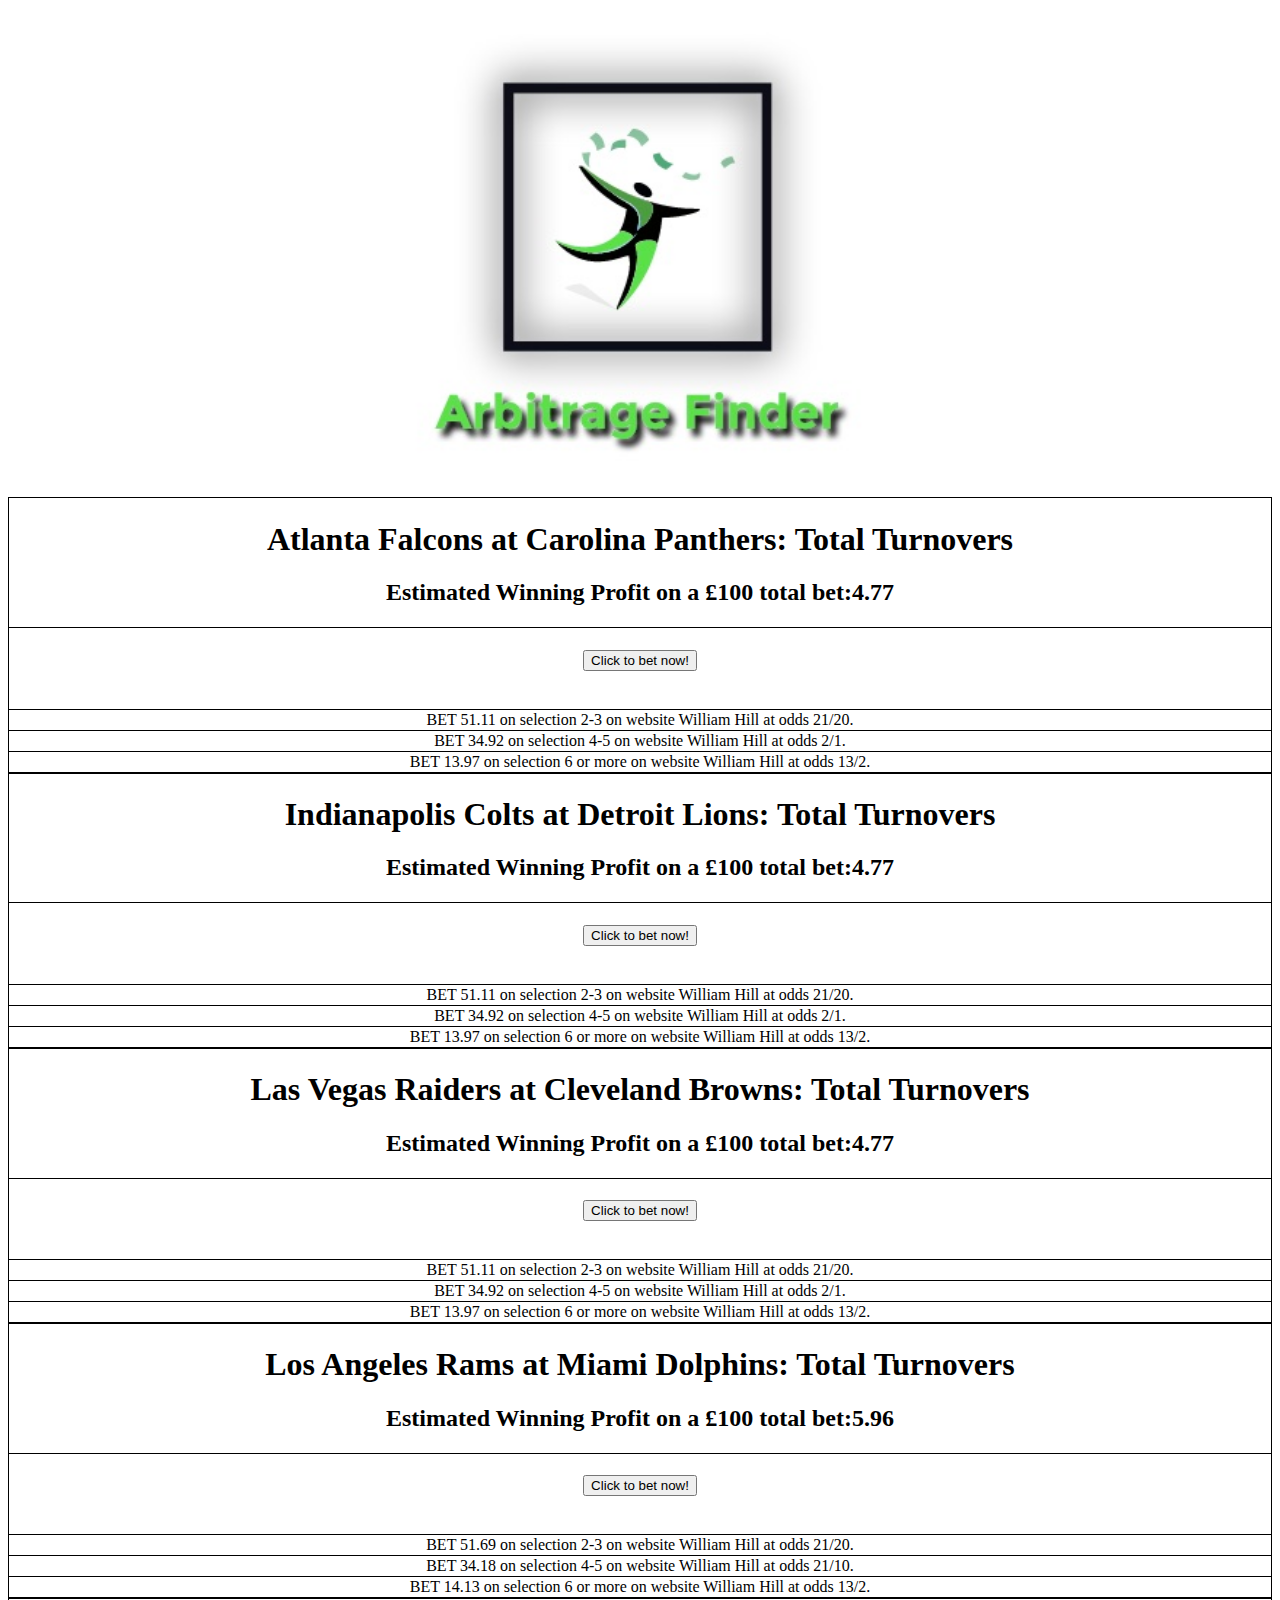
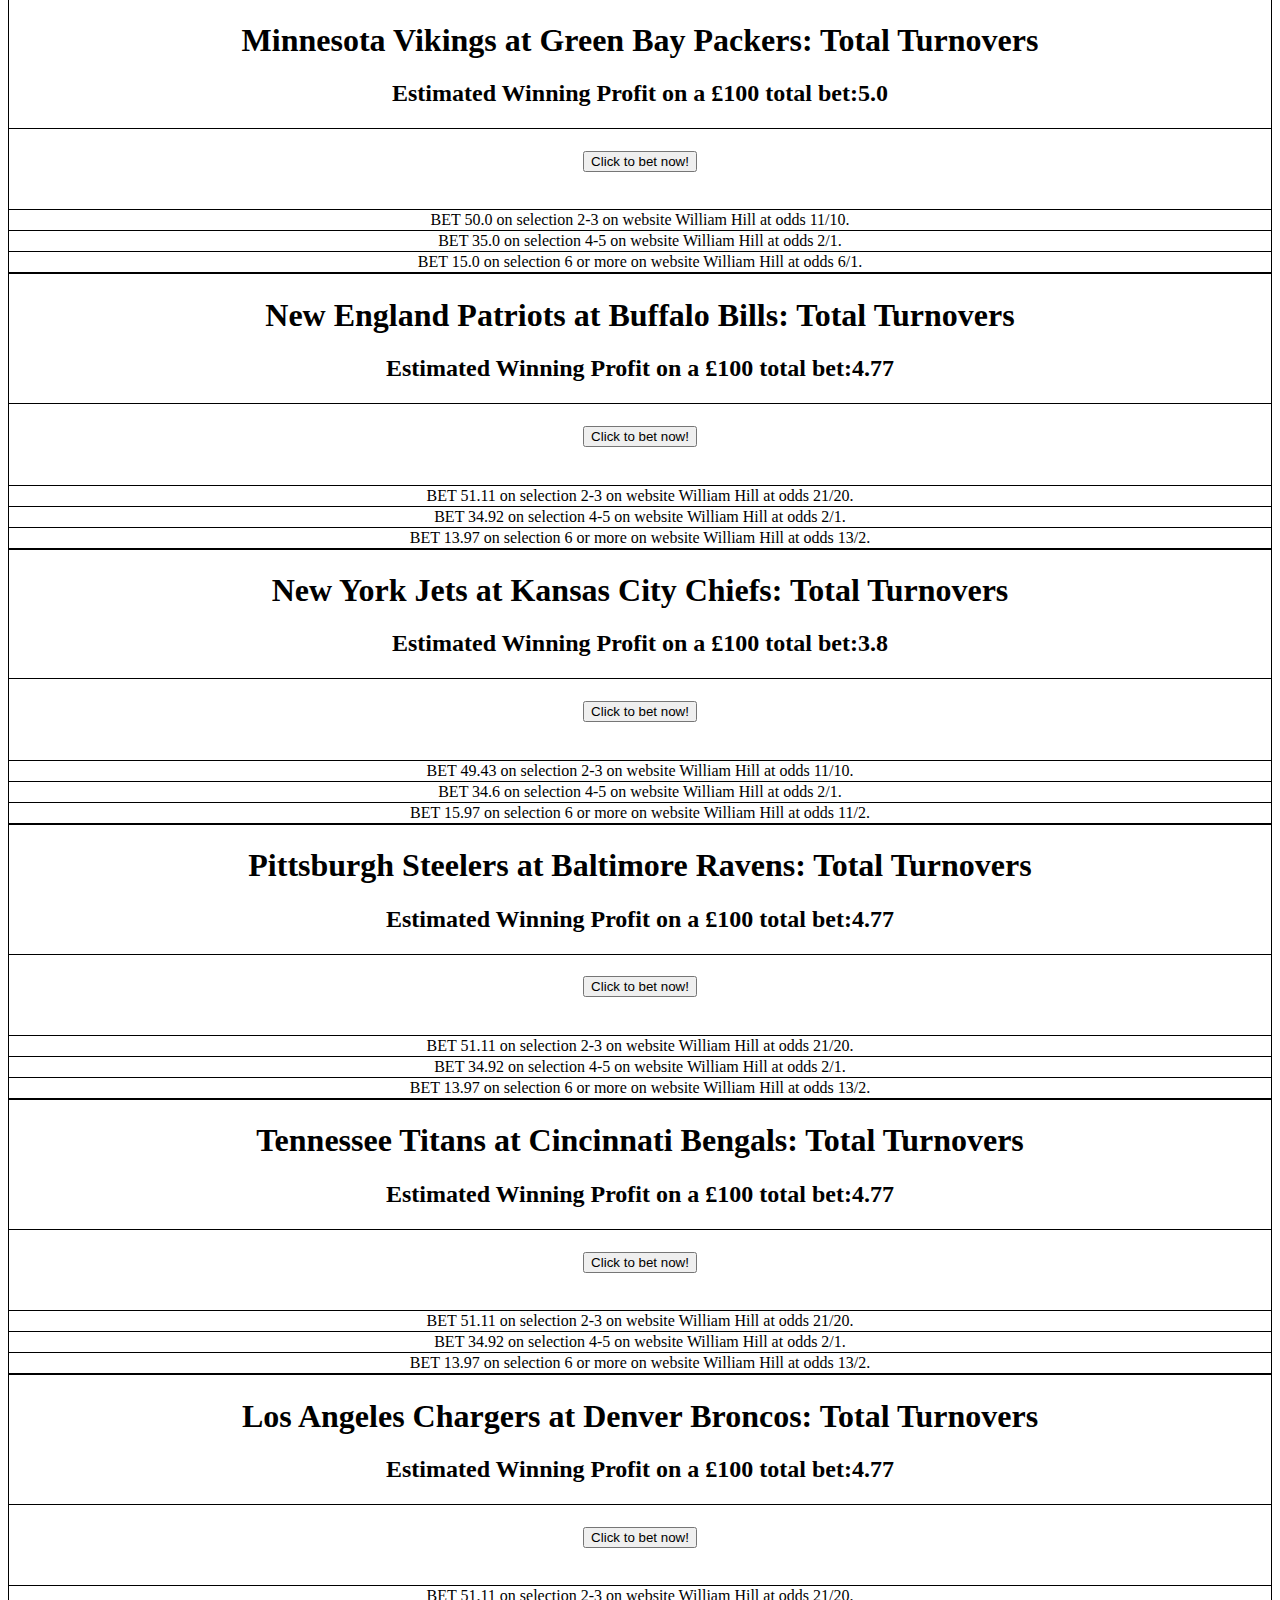
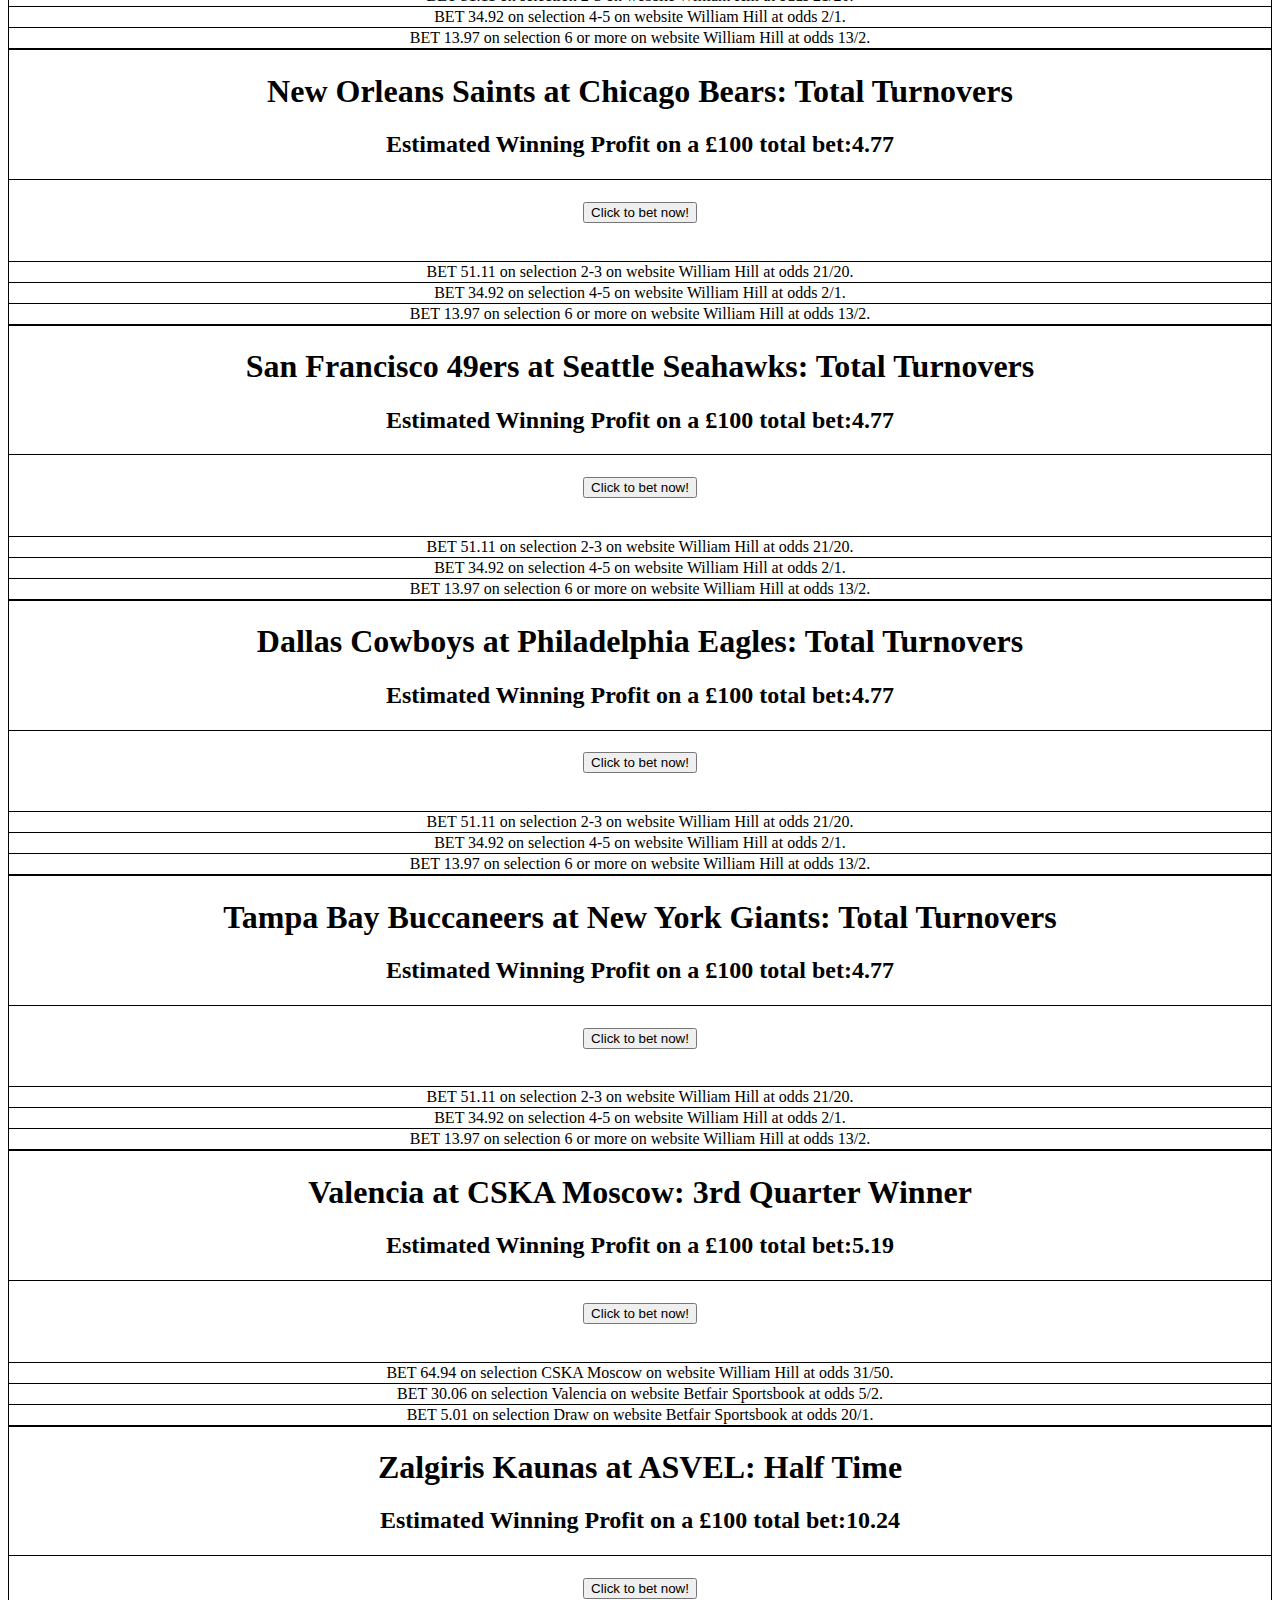
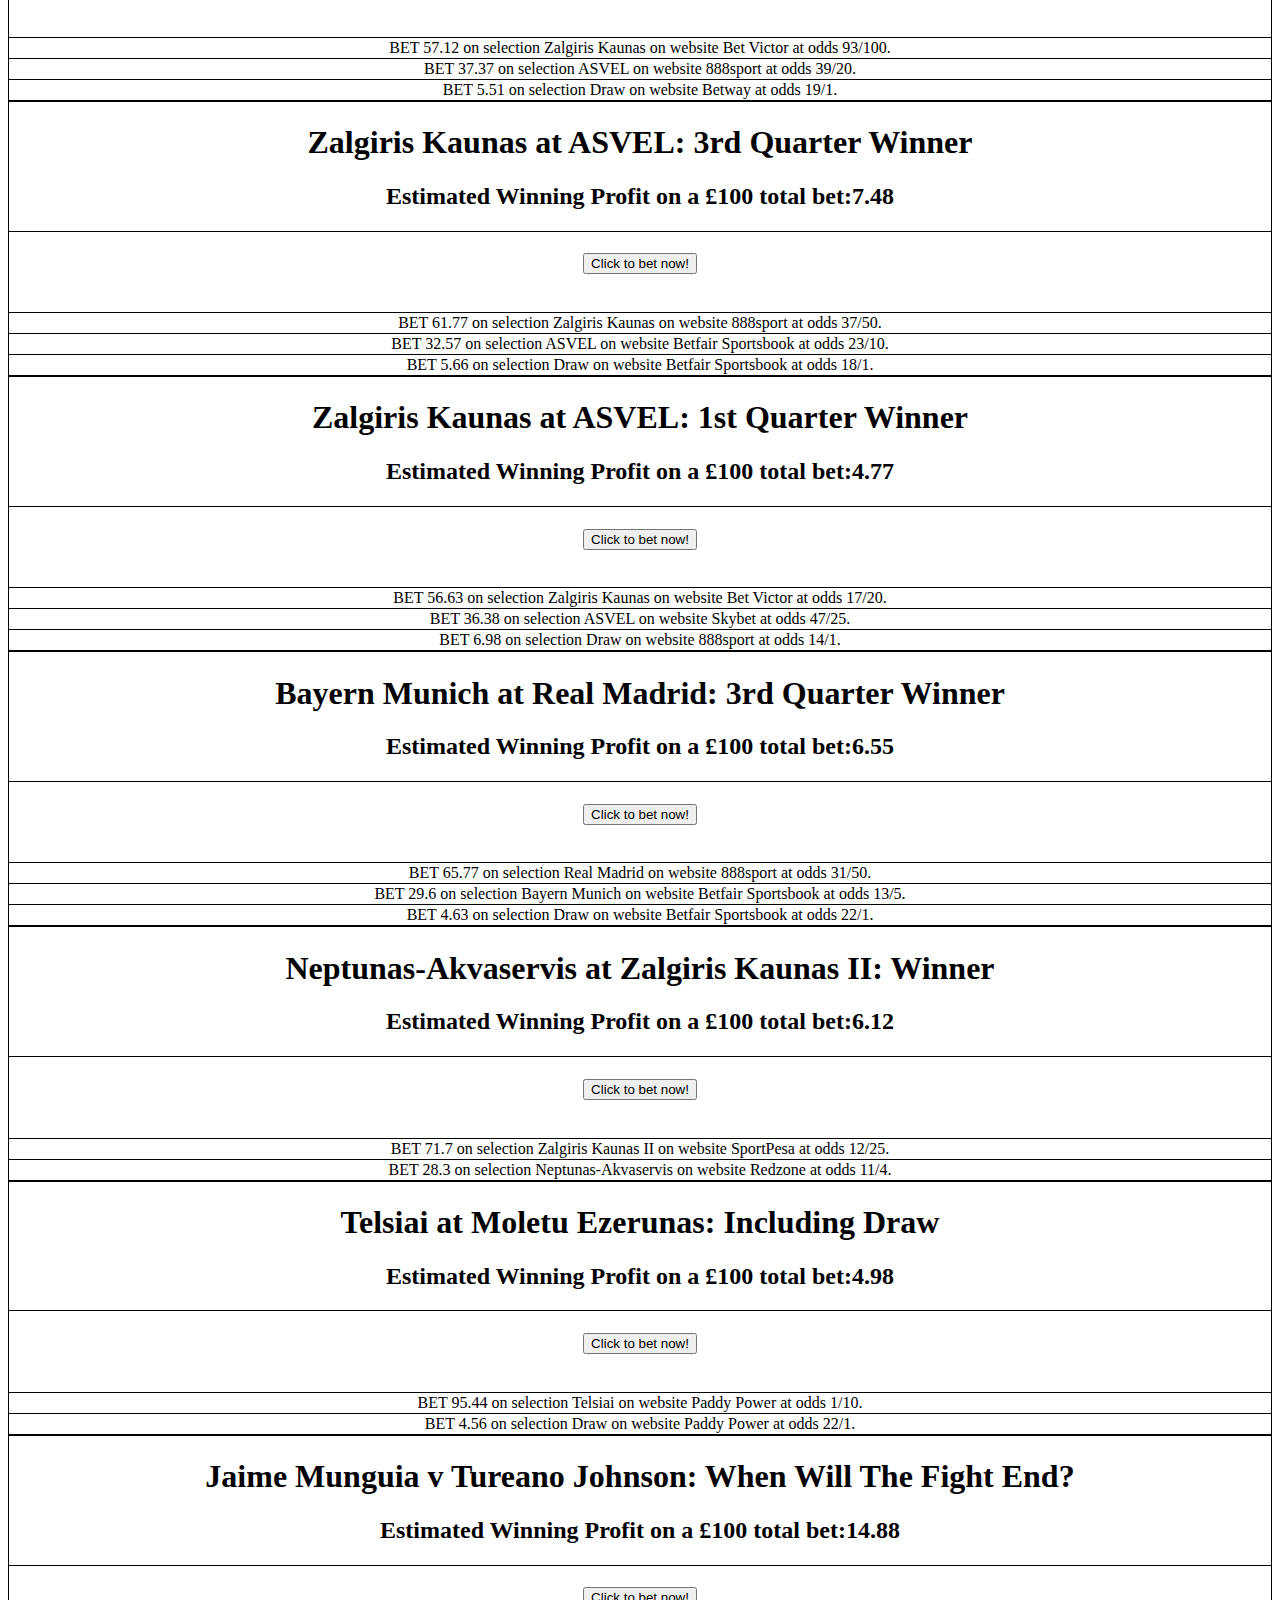
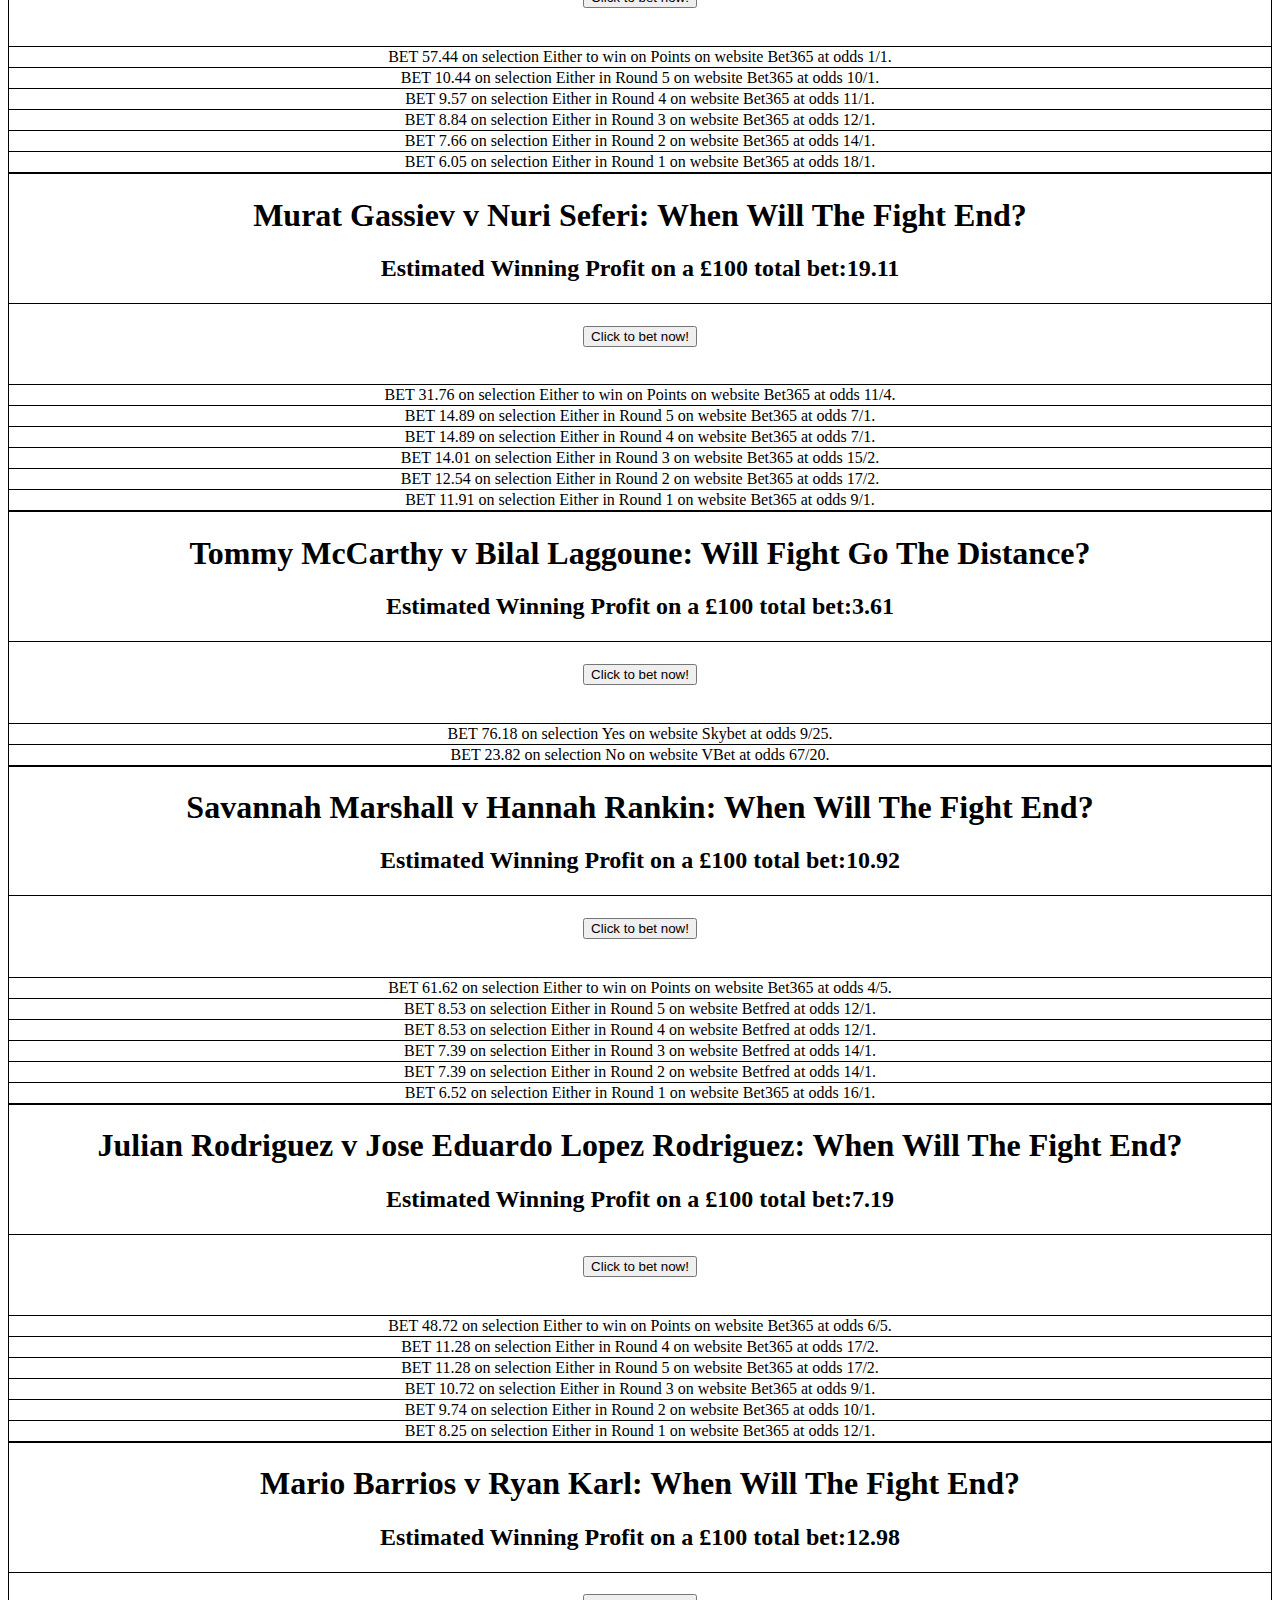
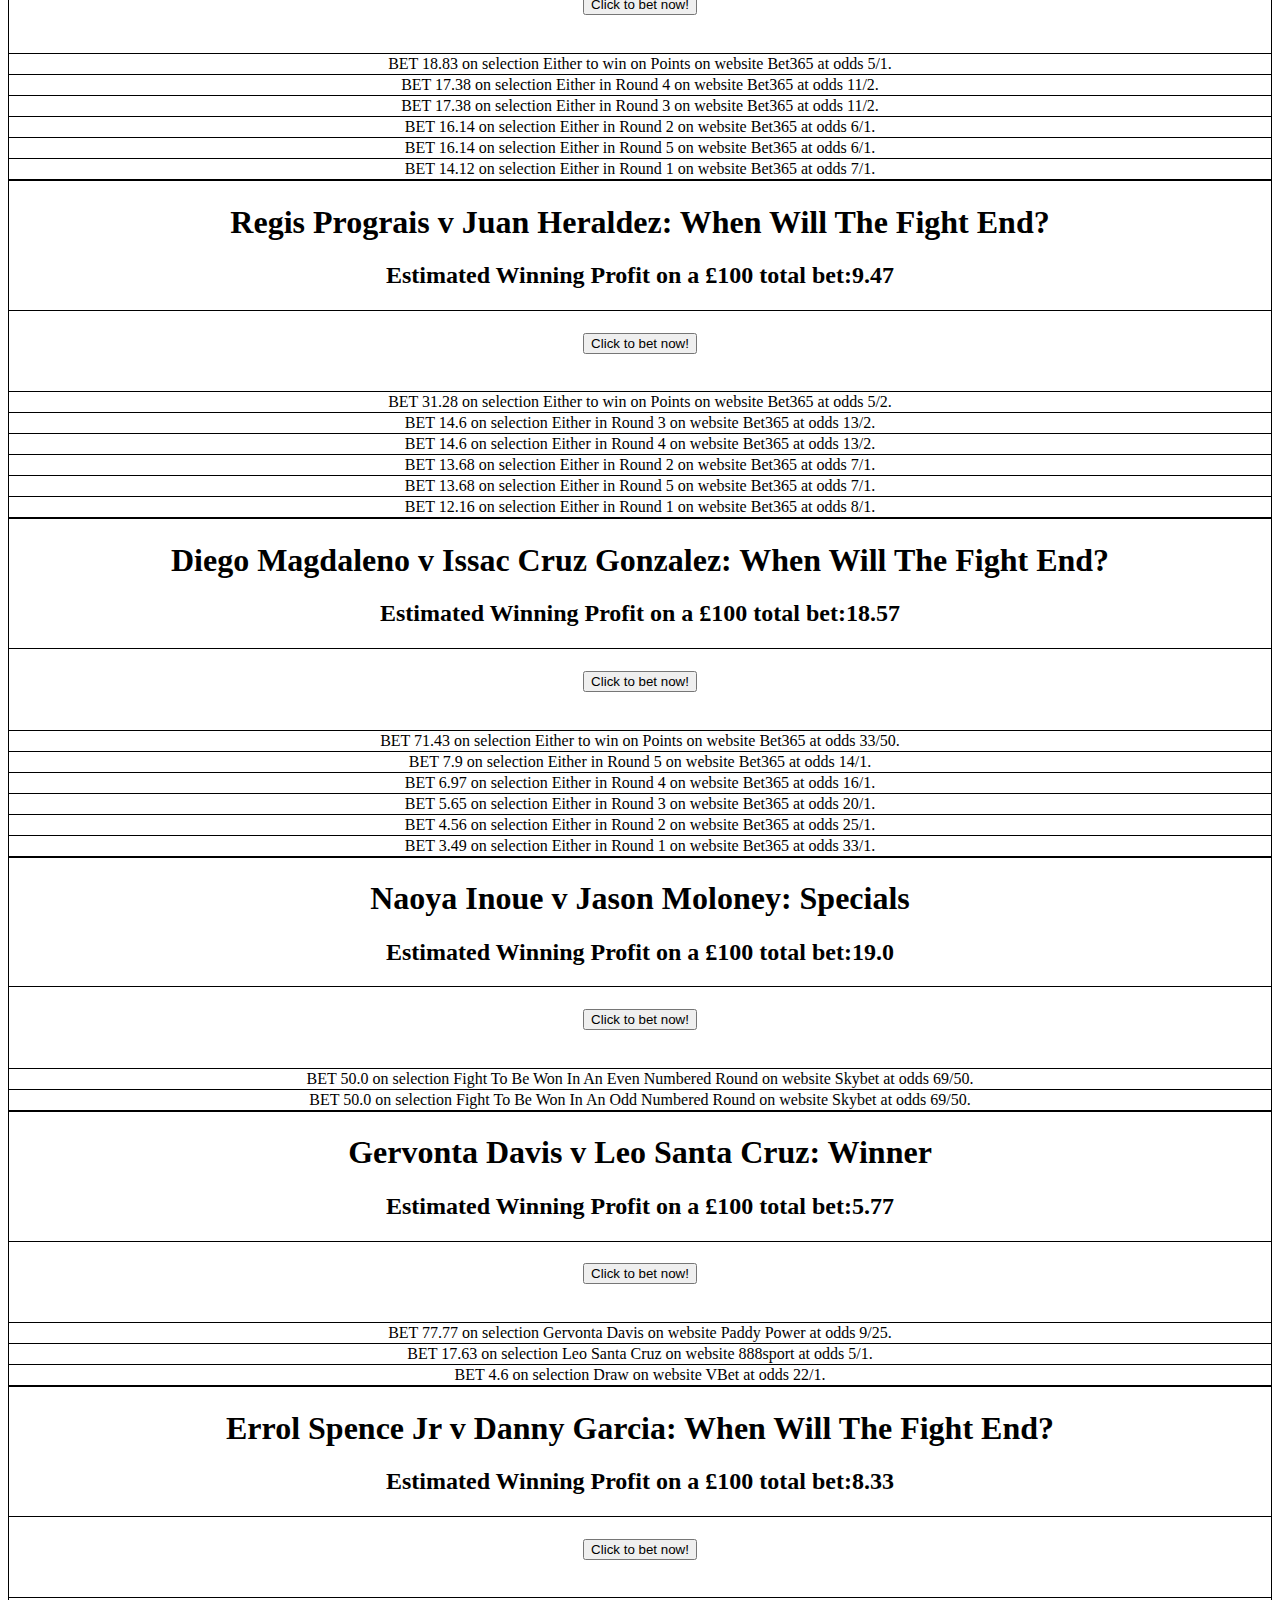
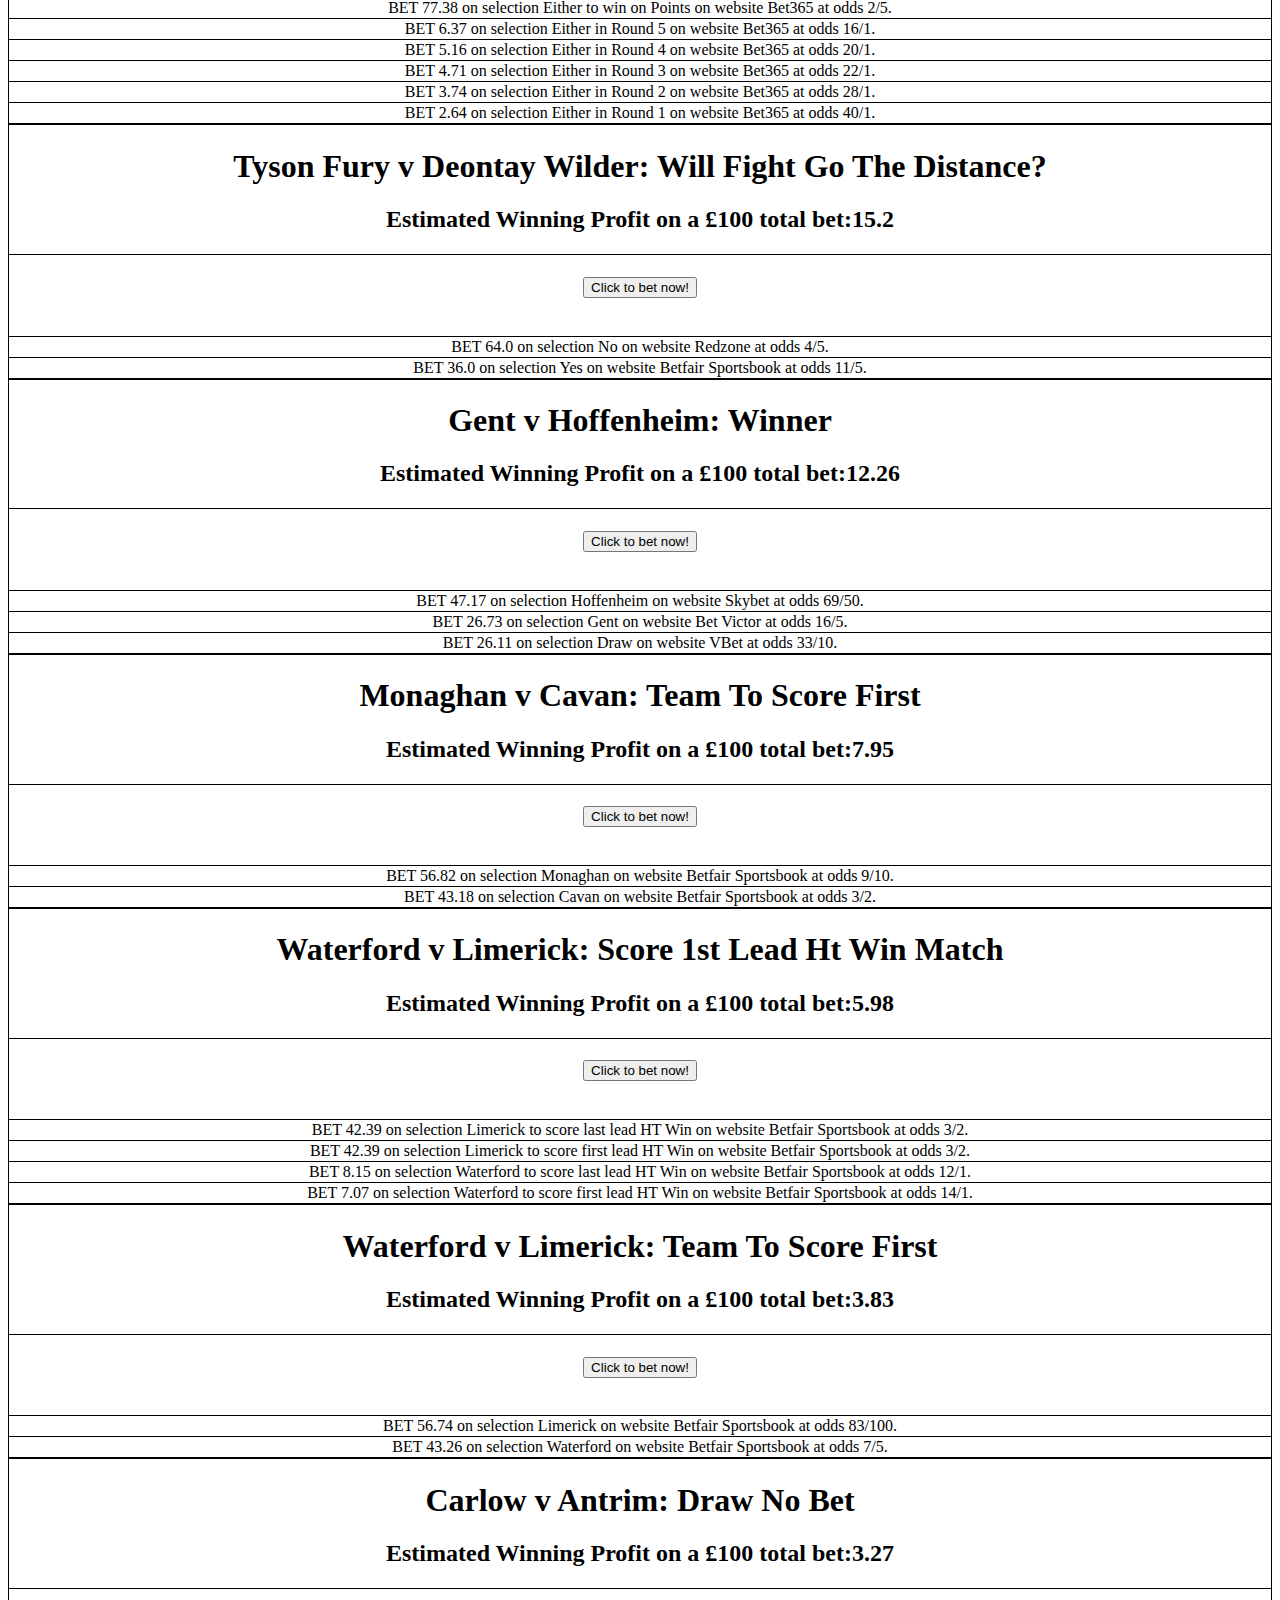
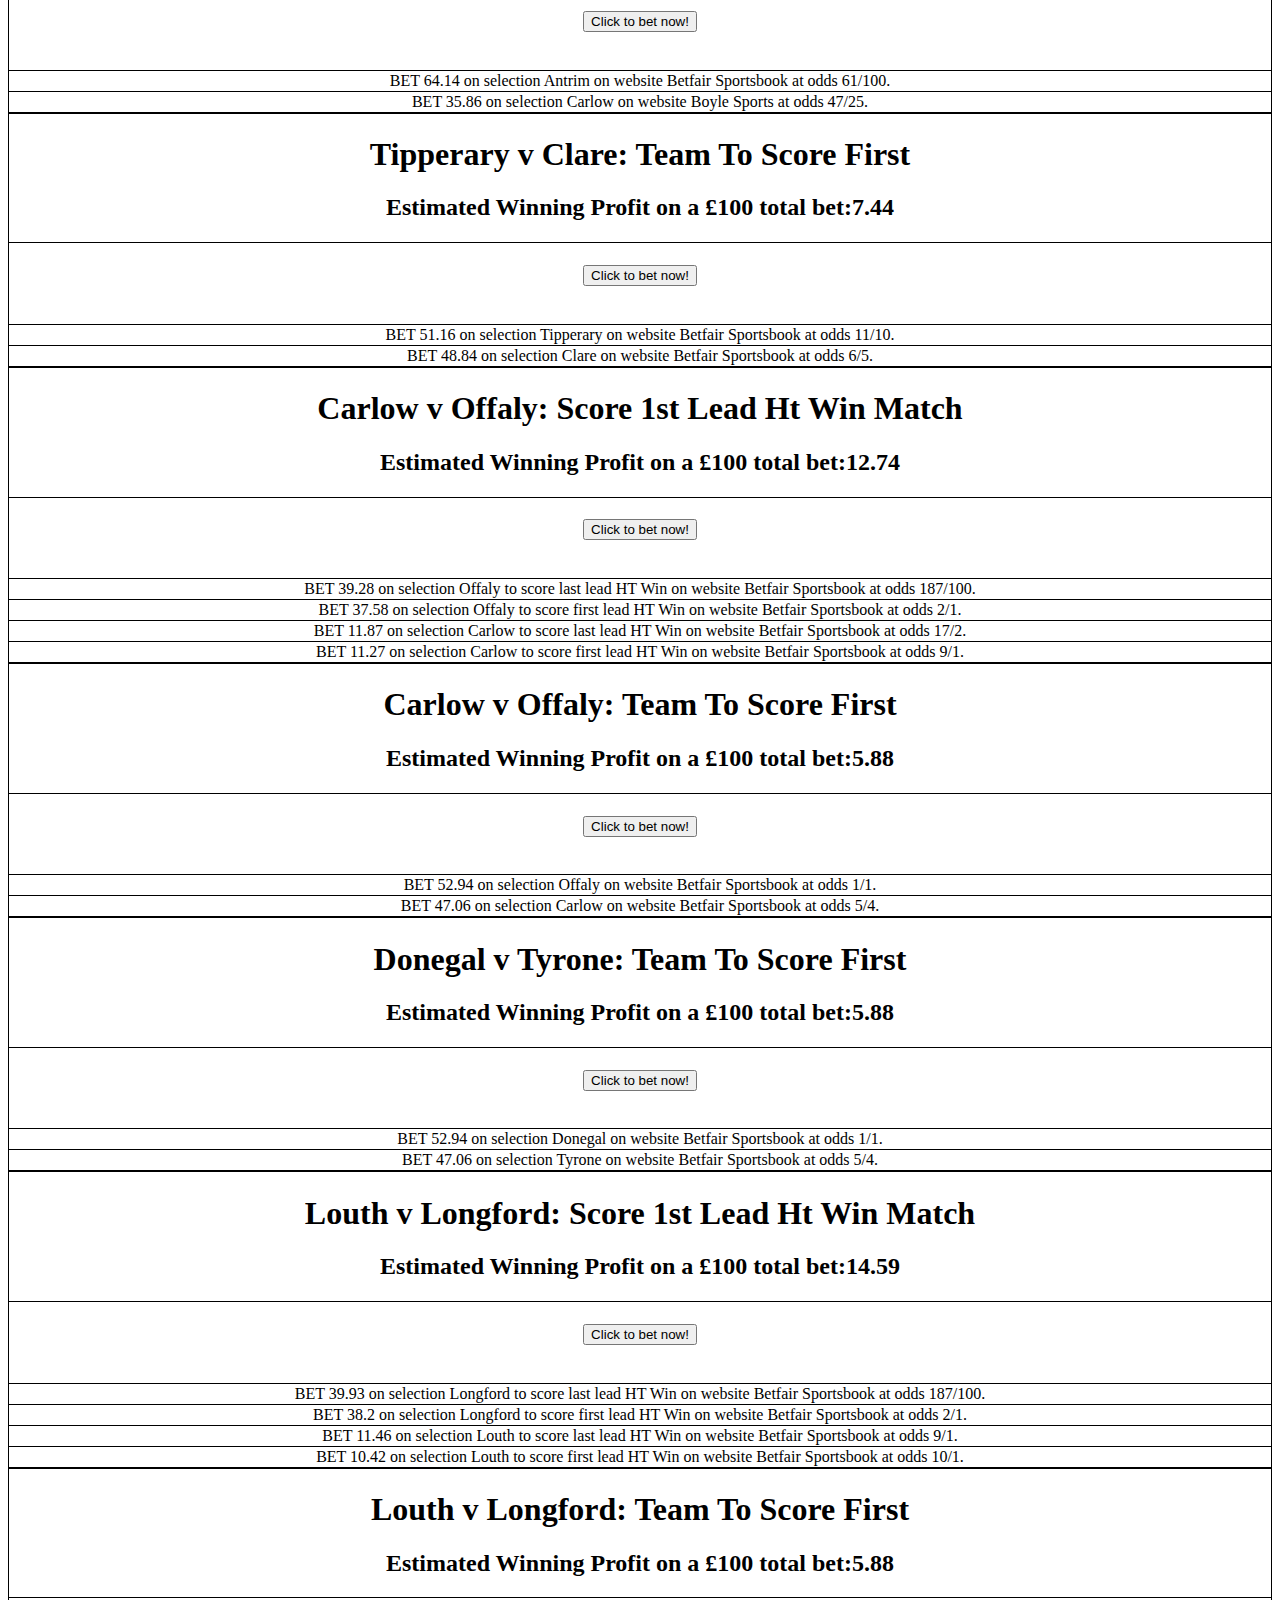
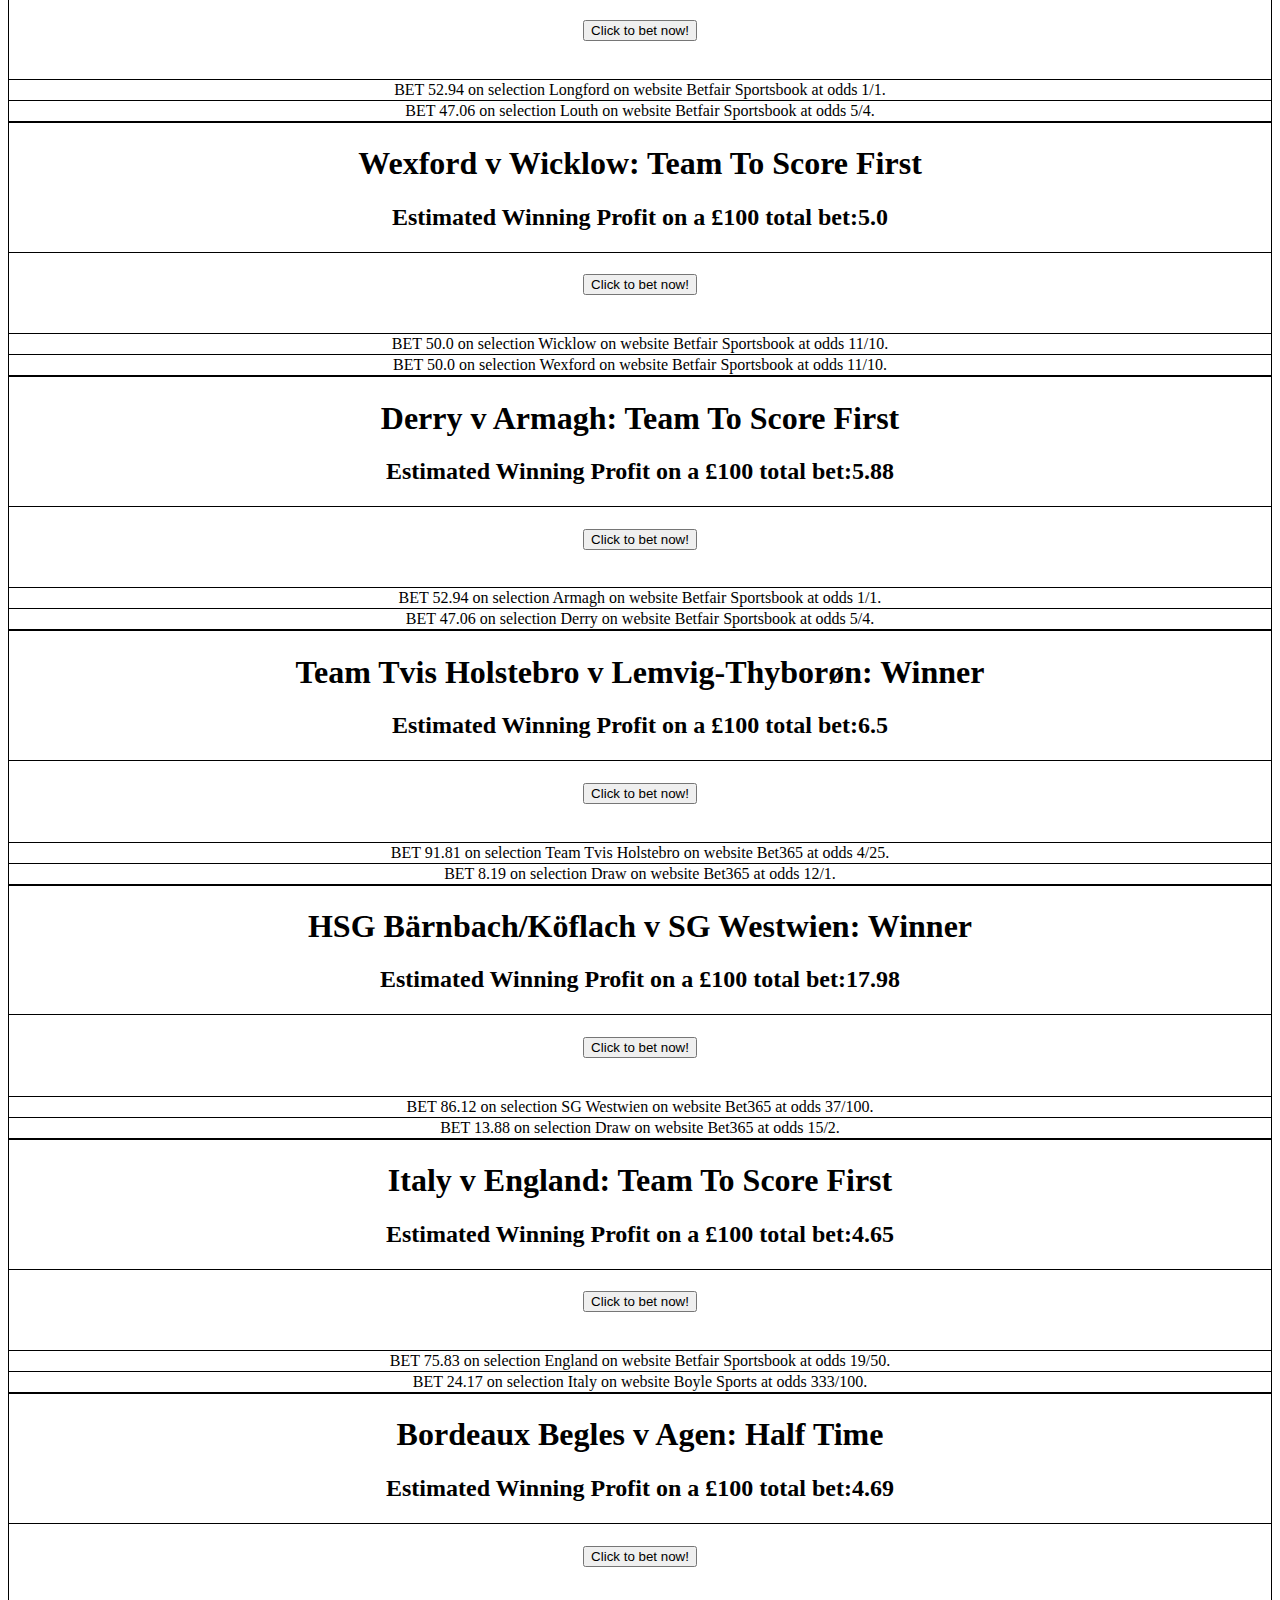
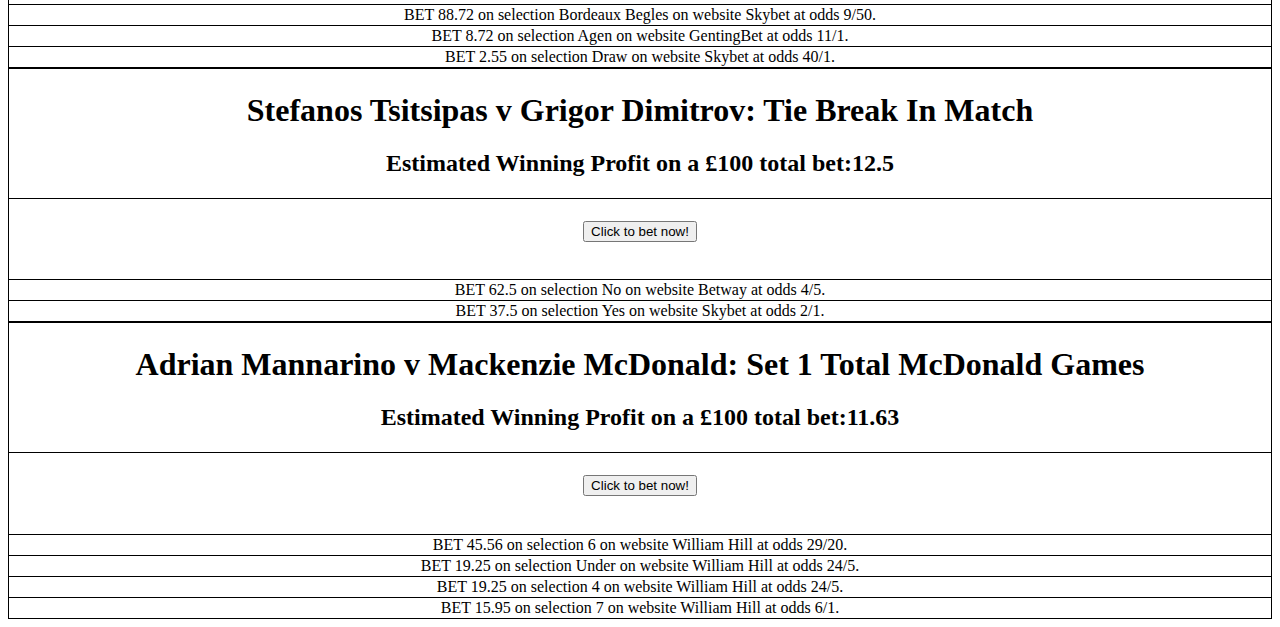
==== commit 8f19c734: "Updated to latest results" ====
--- a/results.html
+++ b/results.html
@@ -18,5 +18,5 @@
 <title>Arbitrage Finder</title>
 </head>
 <body>
-<img src="templates/logo.jpg" alt="Arbitrage Finder" class="center"><table style=width:100%> <tr><th><h1>Houston Rockets at San Antonio Spurs: Winner</h1> <h2> Guaranteed Profit of:43.02</h2></th></tr><tr><td><h3> <a href="https://www.oddschecker.com//basketball/bbl-all-stars/houston-rockets-at-san-antonio-spurs/winner"> <button>Click to bet now!</button></a></h3> <br/> </td> </tr><tr><td><span> BET 606.41 on selection San Antonio Spurs on website Sportingbet at odds 18/25.<br /> </span></td></tr><tr><td><span> BET 393.59 on selection Houston Rockets on website William Hill at odds 33/20.<br /> </span></td></tr></table><table style=width:100%> <tr><th><h1>Portland Trail Blazers at Dallas Mavericks: Winner</h1> <h2> Guaranteed Profit of:38.2</h2></th></tr><tr><td><h3> <a href="https://www.oddschecker.com//basketball/bbl-all-stars/portland-trail-blazers-at-dallas-mavericks/winner"> <button>Click to bet now!</button></a></h3> <br/> </td> </tr><tr><td><span> BET 629.21 on selection Portland Trail Blazers on website Sportingbet at odds 13/20.<br /> </span></td></tr><tr><td><span> BET 370.79 on selection Dallas Mavericks on website Betfair Sportsbook at odds 9/5.<br /> </span></td></tr></table><table style=width:100%> <tr><th><h1>New Orleans Pelicans at Sacramento Kings: Winner</h1> <h2> Guaranteed Profit of:69.79</h2></th></tr><tr><td><h3> <a href="https://www.oddschecker.com//basketball/bbl-all-stars/new-orleans-pelicans-at-sacramento-kings/winner"> <button>Click to bet now!</button></a></h3> <br/> </td> </tr><tr><td><span> BET 572.08 on selection Sacramento Kings on website Sportingbet at odds 87/100.<br /> </span></td></tr><tr><td><span> BET 427.92 on selection New Orleans Pelicans on website Novibet at odds 3/2.<br /> </span></td></tr></table><table style=width:100%> <tr><th><h1>Sean McComb v Siar Ozgul: When Will The Fight End?</h1> <h2> Guaranteed Profit of:30.54</h2></th></tr><tr><td><h3> <a href="https://www.oddschecker.com//boxing/sean-mccomb-v-siar-ozgul/when-will-the-fight-end"> <button>Click to bet now!</button></a></h3> <br/> </td> </tr><tr><td><span> BET 736.1 on selection Either to win on Points on website Bet365 at odds 2/5.<br /> </span></td></tr><tr><td><span> BET 68.7 on selection Either in Round 5 on website Bet365 at odds 14/1.<br /> </span></td></tr><tr><td><span> BET 60.62 on selection Either in Round 4 on website Bet365 at odds 16/1.<br /> </span></td></tr><tr><td><span> BET 54.24 on selection Either in Round 3 on website Bet365 at odds 18/1.<br /> </span></td></tr><tr><td><span> BET 44.81 on selection Either in Round 2 on website Bet365 at odds 22/1.<br /> </span></td></tr><tr><td><span> BET 35.54 on selection Either in Round 1 on website Bet365 at odds 28/1.<br /> </span></td></tr></table><table style=width:100%> <tr><th><h1>Jono Carroll v Maxi Hughes: When Will The Fight End?</h1> <h2> Guaranteed Profit of:41.69</h2></th></tr><tr><td><h3> <a href="https://www.oddschecker.com//boxing/jono-carroll-v-maxi-hughes/when-will-the-fight-end"> <button>Click to bet now!</button></a></h3> <br/> </td> </tr><tr><td><span> BET 663.5 on selection Either to win on Points on website Bet365 at odds 57/100.<br /> </span></td></tr><tr><td><span> BET 86.81 on selection Either in Round 5 on website Bet365 at odds 11/1.<br /> </span></td></tr><tr><td><span> BET 80.13 on selection Either in Round 4 on website Bet365 at odds 12/1.<br /> </span></td></tr><tr><td><span> BET 69.45 on selection Either in Round 3 on website Bet365 at odds 14/1.<br /> </span></td></tr><tr><td><span> BET 54.83 on selection Either in Round 2 on website Bet365 at odds 18/1.<br /> </span></td></tr><tr><td><span> BET 45.29 on selection Either in Round 1 on website Bet365 at odds 22/1.<br /> </span></td></tr></table><table style=width:100%> <tr><th><h1>Archie Sharp v Jeff Ofori: When Will The Fight End?</h1> <h2> Guaranteed Profit of:105.01</h2></th></tr><tr><td><h3> <a href="https://www.oddschecker.com//boxing/archie-sharp-v-jeff-ofori/when-will-the-fight-end"> <button>Click to bet now!</button></a></h3> <br/> </td> </tr><tr><td><span> BET 491.11 on selection Either to win on Points on website Bet365 at odds 5/4.<br /> </span></td></tr><tr><td><span> BET 116.32 on selection Either in Round 5 on website Bet365 at odds 17/2.<br /> </span></td></tr><tr><td><span> BET 116.32 on selection Either in Round 4 on website Bet365 at odds 17/2.<br /> </span></td></tr><tr><td><span> BET 110.5 on selection Either in Round 3 on website Bet365 at odds 9/1.<br /> </span></td></tr><tr><td><span> BET 92.08 on selection Either in Round 2 on website Bet365 at odds 11/1.<br /> </span></td></tr><tr><td><span> BET 73.67 on selection Either in Round 1 on website Bet365 at odds 14/1.<br /> </span></td></tr></table><table style=width:100%> <tr><th><h1>Michael Conlan v Sofiane Takoucht: When Will The Fight End?</h1> <h2> Guaranteed Profit of:159.29</h2></th></tr><tr><td><h3> <a href="https://www.oddschecker.com//boxing/michael-conlan-v-sofiane-takoucht/when-will-the-fight-end"> <button>Click to bet now!</button></a></h3> <br/> </td> </tr><tr><td><span> BET 515.24 on selection Either to win on Points on website Bet365 at odds 5/4.<br /> </span></td></tr><tr><td><span> BET 122.03 on selection Either in Round 5 on website Bet365 at odds 17/2.<br /> </span></td></tr><tr><td><span> BET 115.93 on selection Either in Round 4 on website Bet365 at odds 9/1.<br /> </span></td></tr><tr><td><span> BET 96.61 on selection Either in Round 3 on website Bet365 at odds 11/1.<br /> </span></td></tr><tr><td><span> BET 89.18 on selection Either in Round 2 on website Bet365 at odds 12/1.<br /> </span></td></tr><tr><td><span> BET 61.02 on selection Either in Round 1 on website Bet365 at odds 18/1.<br /> </span></td></tr></table><table style=width:100%> <tr><th><h1>Michael Conlan v Sofiane Takoucht: Round Group Betting</h1> <h2> Guaranteed Profit of:180.62</h2></th></tr><tr><td><h3> <a href="https://www.oddschecker.com//boxing/michael-conlan-v-sofiane-takoucht/round-group-betting"> <button>Click to bet now!</button></a></h3> <br/> </td> </tr><tr><td><span> BET 214.66 on selection Michael Conlan Round 5-6 on website Betfair Sportsbook at odds 9/2.<br /> </span></td></tr><tr><td><span> BET 214.66 on selection Michael Conlan Round 7-8 on website Betfair Sportsbook at odds 9/2.<br /> </span></td></tr><tr><td><span> BET 181.63 on selection Michael Conlan Round 3-4 on website Betfair Sportsbook at odds 11/2.<br /> </span></td></tr><tr><td><span> BET 181.63 on selection Michael Conlan Round 9-10 on website Betfair Sportsbook at odds 11/2.<br /> </span></td></tr><tr><td><span> BET 124.28 on selection Michael Conlan Round 1-2 on website Betfair Sportsbook at odds 17/2.<br /> </span></td></tr><tr><td><span> BET 16.63 on selection Sofiane Takoucht Round 1-2 on website Betfair Sportsbook at odds 70/1.<br /> </span></td></tr><tr><td><span> BET 16.63 on selection Sofiane Takoucht Round 5-6 on website Betfair Sportsbook at odds 70/1.<br /> </span></td></tr><tr><td><span> BET 16.63 on selection Sofiane Takoucht Round 9-10 on website Betfair Sportsbook at odds 70/1.<br /> </span></td></tr><tr><td><span> BET 16.63 on selection Sofiane Takoucht Round 3-4 on website Betfair Sportsbook at odds 70/1.<br /> </span></td></tr><tr><td><span> BET 16.63 on selection Sofiane Takoucht Round 7-8 on website Betfair Sportsbook at odds 70/1.<br /> </span></td></tr></table><table style=width:100%> <tr><th><h1>Carl Frampton v Darren Traynor: When Will The Fight End?</h1> <h2> Guaranteed Profit of:199.44</h2></th></tr><tr><td><h3> <a href="https://www.oddschecker.com//boxing/carl-frampton-v-darren-traynor/when-will-the-fight-end"> <button>Click to bet now!</button></a></h3> <br/> </td> </tr><tr><td><span> BET 277.01 on selection Either to win on Points on website Bet365 at odds 333/100.<br /> </span></td></tr><tr><td><span> BET 159.92 on selection Either in Round 4 on website Bet365 at odds 13/2.<br /> </span></td></tr><tr><td><span> BET 159.92 on selection Either in Round 5 on website Bet365 at odds 13/2.<br /> </span></td></tr><tr><td><span> BET 149.93 on selection Either in Round 3 on website Bet365 at odds 7/1.<br /> </span></td></tr><tr><td><span> BET 133.27 on selection Either in Round 2 on website Bet365 at odds 8/1.<br /> </span></td></tr><tr><td><span> BET 119.94 on selection Either in Round 1 on website Bet365 at odds 9/1.<br /> </span></td></tr></table><table style=width:100%> <tr><th><h1>Shakhram Giyasov v Francisco Rojo: When Will The Fight End?</h1> <h2> Guaranteed Profit of:181.64</h2></th></tr><tr><td><h3> <a href="https://www.oddschecker.com//boxing/shakhram-giyasov-v-francisco-rojo/when-will-the-fight-end"> <button>Click to bet now!</button></a></h3> <br/> </td> </tr><tr><td><span> BET 498.58 on selection Either to win on Points on website Bet365 at odds 137/100.<br /> </span></td></tr><tr><td><span> BET 124.38 on selection Either in Round 5 on website Bet365 at odds 17/2.<br /> </span></td></tr><tr><td><span> BET 118.16 on selection Either in Round 4 on website Bet365 at odds 9/1.<br /> </span></td></tr><tr><td><span> BET 98.47 on selection Either in Round 3 on website Bet365 at odds 11/1.<br /> </span></td></tr><tr><td><span> BET 90.9 on selection Either in Round 2 on website Bet365 at odds 12/1.<br /> </span></td></tr><tr><td><span> BET 69.51 on selection Either in Round 1 on website Bet365 at odds 16/1.<br /> </span></td></tr></table><table style=width:100%> <tr><th><h1>Anthony Joshua v Deontay Wilder: Winner</h1> <h2> Guaranteed Profit of:42.65</h2></th></tr><tr><td><h3> <a href="https://www.oddschecker.com//boxing/anthony-joshua-v-deontay-wilder/winner"> <button>Click to bet now!</button></a></h3> <br/> </td> </tr><tr><td><span> BET 496.5 on selection Anthony Joshua on website Skybet at odds 11/10.<br /> </span></td></tr><tr><td><span> BET 463.4 on selection Deontay Wilder on website Betfair Sportsbook at odds 5/4.<br /> </span></td></tr><tr><td><span> BET 40.1 on selection Draw on website Skybet at odds 25/1.<br /> </span></td></tr></table><table style=width:100%> <tr><th><h1>Chomutov v Usti nad Labem: Winning Margin</h1> <h2> Guaranteed Profit of:167.2</h2></th></tr><tr><td><h3> <a href="https://www.oddschecker.com//football/friendlies/chomutov-v-usti-nad-labem/winning-margin"> <button>Click to bet now!</button></a></h3> <br/> </td> </tr><tr><td><span> BET 291.8 on selection Usti nad Labem to win by 2 Goals on website Sport Nation at odds 3/1.<br /> </span></td></tr><tr><td><span> BET 271.44 on selection Usti nad Labem to win by 3 Goals on website Sport Nation at odds 33/10.<br /> </span></td></tr><tr><td><span> BET 222.32 on selection Usti nad Labem to win by 1 Goal on website Sport Nation at odds 17/4.<br /> </span></td></tr><tr><td><span> BET 78.86 on selection Score Draw on website Sport Nation at odds 69/5.<br /> </span></td></tr><tr><td><span> BET 60.48 on selection Draw 0-0 on website Sport Nation at odds 183/10.<br /> </span></td></tr><tr><td><span> BET 44.89 on selection Chomutov to win by 1 Goal on website Sport Nation at odds 25/1.<br /> </span></td></tr><tr><td><span> BET 18.53 on selection Chomutov to win by 2 Goals on website Sport Nation at odds 62/1.<br /> </span></td></tr><tr><td><span> BET 11.67 on selection Chomutov to win by 3 Goals on website Sport Nation at odds 99/1.<br /> </span></td></tr></table><table style=width:100%> <tr><th><h1>Næsby v Oure FA: Match Result And Both Teams To Score</h1> <h2> Guaranteed Profit of:191.5</h2></th></tr><tr><td><h3> <a href="https://www.oddschecker.com//football/friendlies/naesby-v-oure-fa/match-result-and-both-teams-to-score"> <button>Click to bet now!</button></a></h3> <br/> </td> </tr><tr><td><span> BET 476.6 on selection Næsby on website Bet Victor at odds 3/2.<br /> </span></td></tr><tr><td><span> BET 275.17 on selection Oure FA on website Bet Victor at odds 333/100.<br /> </span></td></tr><tr><td><span> BET 248.23 on selection Draw on website Bet Victor at odds 19/5.<br /> </span></td></tr></table><table style=width:100%> <tr><th><h1>Westfalia Herne v Oberhausen: Winning Margin</h1> <h2> Guaranteed Profit of:135.46</h2></th></tr><tr><td><h3> <a href="https://www.oddschecker.com//football/friendlies/westfalia-herne-v-oberhausen/winning-margin"> <button>Click to bet now!</button></a></h3> <br/> </td> </tr><tr><td><span> BET 270.35 on selection Oberhausen to win by 2 Goals on website Sport Nation at odds 16/5.<br /> </span></td></tr><tr><td><span> BET 252.32 on selection Oberhausen to win by 3 Goals on website Sport Nation at odds 7/2.<br /> </span></td></tr><tr><td><span> BET 220.48 on selection Oberhausen to win by 1 Goal on website Sport Nation at odds 83/20.<br /> </span></td></tr><tr><td><span> BET 100.48 on selection Score Draw on website Sport Nation at odds 103/10.<br /> </span></td></tr><tr><td><span> BET 62.05 on selection Westfalia Herne to win by 1 Goal on website Sport Nation at odds 173/10.<br /> </span></td></tr><tr><td><span> BET 54.07 on selection Draw 0-0 on website Sport Nation at odds 20/1.<br /> </span></td></tr><tr><td><span> BET 26.41 on selection Westfalia Herne to win by 2 Goals on website Sport Nation at odds 42/1.<br /> </span></td></tr><tr><td><span> BET 13.85 on selection Westfalia Herne to win by 3 Goals on website Sport Nation at odds 81/1.<br /> </span></td></tr></table><table style=width:100%> <tr><th><h1>Barendrecht v Excelsior Maassluis: To Score In Both Halves</h1> <h2> Guaranteed Profit of:163.27</h2></th></tr><tr><td><h3> <a href="https://www.oddschecker.com//football/friendlies/barendrecht-v-excelsior-maassluis/to-score-in-both-halves"> <button>Click to bet now!</button></a></h3> <br/> </td> </tr><tr><td><span> BET 612.24 on selection Excelsior Maassluis on website Bet Victor at odds 9/10.<br /> </span></td></tr><tr><td><span> BET 387.76 on selection Barendrecht on website Bet Victor at odds 2/1.<br /> </span></td></tr></table><table style=width:100%> <tr><th><h1>IJsselmeervogels v USV Hercules: Winning Margin</h1> <h2> Guaranteed Profit of:69.5</h2></th></tr><tr><td><h3> <a href="https://www.oddschecker.com//football/friendlies/ijsselmeervogels-v-usv-hercules/winning-margin"> <button>Click to bet now!</button></a></h3> <br/> </td> </tr><tr><td><span> BET 267.37 on selection IJsselmeervogels to win by 2 Goals on website Sport Nation at odds 3/1.<br /> </span></td></tr><tr><td><span> BET 232.5 on selection IJsselmeervogels to win by 3 Goals on website Sport Nation at odds 18/5.<br /> </span></td></tr><tr><td><span> BET 227.55 on selection IJsselmeervogels to win by 1 Goal on website Sport Nation at odds 37/10.<br /> </span></td></tr><tr><td><span> BET 112.58 on selection Score Draw on website Sport Nation at odds 17/2.<br /> </span></td></tr><tr><td><span> BET 62.91 on selection USV Hercules to win by 1 Goal on website Sport Nation at odds 16/1.<br /> </span></td></tr><tr><td><span> BET 56.29 on selection Draw 0-0 on website Sport Nation at odds 18/1.<br /> </span></td></tr><tr><td><span> BET 27.42 on selection USV Hercules to win by 2 Goals on website Sport Nation at odds 38/1.<br /> </span></td></tr><tr><td><span> BET 13.37 on selection USV Hercules to win by 3 Goals on website Sport Nation at odds 79/1.<br /> </span></td></tr></table><table style=width:100%> <tr><th><h1>Spakenburg v DHSC Utrecht: Winning Margin</h1> <h2> Guaranteed Profit of:70.69</h2></th></tr><tr><td><h3> <a href="https://www.oddschecker.com//football/friendlies/spakenburg-v-dhsc-utrecht/winning-margin"> <button>Click to bet now!</button></a></h3> <br/> </td> </tr><tr><td><span> BET 267.67 on selection Spakenburg to win by 2 Goals on website Sport Nation at odds 3/1.<br /> </span></td></tr><tr><td><span> BET 249.0 on selection Spakenburg to win by 3 Goals on website Sport Nation at odds 33/10.<br /> </span></td></tr><tr><td><span> BET 218.51 on selection Spakenburg to win by 1 Goal on website Sport Nation at odds 39/10.<br /> </span></td></tr><tr><td><span> BET 101.97 on selection Score Draw on website Sport Nation at odds 19/2.<br /> </span></td></tr><tr><td><span> BET 64.89 on selection DHSC Utrecht to win by 1 Goal on website Sport Nation at odds 31/2.<br /> </span></td></tr><tr><td><span> BET 56.95 on selection Draw 0-0 on website Sport Nation at odds 89/5.<br /> </span></td></tr><tr><td><span> BET 27.45 on selection DHSC Utrecht to win by 2 Goals on website Sport Nation at odds 38/1.<br /> </span></td></tr><tr><td><span> BET 13.55 on selection DHSC Utrecht to win by 3 Goals on website Sport Nation at odds 78/1.<br /> </span></td></tr></table><table style=width:100%> <tr><th><h1>VfL Alfter v GKSC Hurth: Winning Margin</h1> <h2> Guaranteed Profit of:190.04</h2></th></tr><tr><td><h3> <a href="https://www.oddschecker.com//football/friendlies/vfl-alfter-v-gksc-hurth/winning-margin"> <button>Click to bet now!</button></a></h3> <br/> </td> </tr><tr><td><span> BET 283.34 on selection VfL Alfter to win by 2 Goals on website Sport Nation at odds 16/5.<br /> </span></td></tr><tr><td><span> BET 270.46 on selection VfL Alfter to win by 3 Goals on website Sport Nation at odds 17/5.<br /> </span></td></tr><tr><td><span> BET 228.85 on selection VfL Alfter to win by 1 Goal on website Sport Nation at odds 21/5.<br /> </span></td></tr><tr><td><span> BET 115.54 on selection Score Draw on website Sport Nation at odds 93/10.<br /> </span></td></tr><tr><td><span> BET 59.5 on selection GKSC Hurth to win by 1 Goal on website Sport Nation at odds 19/1.<br /> </span></td></tr><tr><td><span> BET 27.05 on selection GKSC Hurth to win by 2 Goals on website Sport Nation at odds 43/1.<br /> </span></td></tr><tr><td><span> BET 15.26 on selection GKSC Hurth to win by 3 Goals on website Sport Nation at odds 77/1.<br /> </span></td></tr></table><table style=width:100%> <tr><th><h1>Klaksvik v Fuglafjordur: Winning Margin</h1> <h2> Guaranteed Profit of:131.79</h2></th></tr><tr><td><h3> <a href="https://www.oddschecker.com//football/faroe-islands/effodeildin/klaksvik-v-fuglafjordur/winning-margin"> <button>Click to bet now!</button></a></h3> <br/> </td> </tr><tr><td><span> BET 293.97 on selection Klaksvik to win by 2 Goals on website Sport Nation at odds 57/20.<br /> </span></td></tr><tr><td><span> BET 279.45 on selection Klaksvik to win by 3 Goals on website Sport Nation at odds 61/20.<br /> </span></td></tr><tr><td><span> BET 221.92 on selection Klaksvik to win by 1 Goal on website Sport Nation at odds 41/10.<br /> </span></td></tr><tr><td><span> BET 80.84 on selection Score Draw on website Sport Nation at odds 13/1.<br /> </span></td></tr><tr><td><span> BET 61.85 on selection Draw 0-0 on website Sport Nation at odds 173/10.<br /> </span></td></tr><tr><td><span> BET 35.37 on selection Fuglafjordur to win by 1 Goal on website Sport Nation at odds 31/1.<br /> </span></td></tr><tr><td><span> BET 15.5 on selection Fuglafjordur to win by 2 Goals on website Sport Nation at odds 72/1.<br /> </span></td></tr><tr><td><span> BET 11.1 on selection Fuglafjordur to win by 3 Goals on website Sport Nation at odds 101/1.<br /> </span></td></tr></table><table style=width:100%> <tr><th><h1>Semyon Korolev v Aleksandr Shirshov: Winner</h1> <h2> Guaranteed Profit of:108.99</h2></th></tr><tr><td><h3> <a href="https://www.oddschecker.com//table-tennis/semyon-korolev-v-aleksandr-shirshov/winner"> <button>Click to bet now!</button></a></h3> <br/> </td> </tr><tr><td><span> BET 528.09 on selection Semyon Korolev on website Bet365 at odds 11/10.<br /> </span></td></tr><tr><td><span> BET 471.91 on selection Aleksandr Shirshov on website Sportingbet at odds 27/20.<br /> </span></td></tr></table><table style=width:100%> <tr><th><h1>Ion Cutelaba v Magomed Ankalaev: When Will The Fight End?</h1> <h2> Guaranteed Profit of:86.35</h2></th></tr><tr><td><h3> <a href="https://www.oddschecker.com//ufc-mma/ion-cutelaba-v-magomed-ankalaev/when-will-the-fight-end"> <button>Click to bet now!</button></a></h3> <br/> </td> </tr><tr><td><span> BET 543.18 on selection Either in Round 1 on website Betfair Sportsbook at odds 1/1.<br /> </span></td></tr><tr><td><span> BET 289.69 on selection Either in Round 2 on website Betfair Sportsbook at odds 11/4.<br /> </span></td></tr><tr><td><span> BET 167.13 on selection Either in Round 3 on website Betfair Sportsbook at odds 11/2.<br /> </span></td></tr></table><table style=width:100%> <tr><th><h1>Ion Cutelaba v Magomed Ankalaev: Round Betting</h1> <h2> Guaranteed Profit of:69.01</h2></th></tr><tr><td><h3> <a href="https://www.oddschecker.com//ufc-mma/ion-cutelaba-v-magomed-ankalaev/round-betting"> <button>Click to bet now!</button></a></h3> <br/> </td> </tr><tr><td><span> BET 372.48 on selection Magomed Ankalaev Round 1 on website Betfair Sportsbook at odds 187/100.<br /> </span></td></tr><tr><td><span> BET 213.8 on selection Magomed Ankalaev Round 2 on website Betfair Sportsbook at odds 4/1.<br /> </span></td></tr><tr><td><span> BET 152.72 on selection Ion Cutelaba Round 1 on website Betfair Sportsbook at odds 6/1.<br /> </span></td></tr><tr><td><span> BET 112.53 on selection Magomed Ankalaev Round 3 on website Betfair Sportsbook at odds 17/2.<br /> </span></td></tr><tr><td><span> BET 89.08 on selection Ion Cutelaba Round 2 on website Betfair Sportsbook at odds 11/1.<br /> </span></td></tr><tr><td><span> BET 59.39 on selection Ion Cutelaba Round 3 on website Paddy Power at odds 17/1.<br /> </span></td></tr></table><table style=width:100%> <tr><th><h1>Junior dos Santos v Jairzinho Rozenstruik: When Will The Fight End?</h1> <h2> Guaranteed Profit of:150.68</h2></th></tr><tr><td><h3> <a href="https://www.oddschecker.com//ufc-mma/junior-dos-santos-v-jairzinho-rozenstruik/when-will-the-fight-end"> <button>Click to bet now!</button></a></h3> <br/> </td> </tr><tr><td><span> BET 547.95 on selection Either in Round 1 on website Betfair Sportsbook at odds 11/10.<br /> </span></td></tr><tr><td><span> BET 287.67 on selection Either in Round 2 on website Betfair Sportsbook at odds 3/1.<br /> </span></td></tr><tr><td><span> BET 164.38 on selection Either in Round 3 on website Betfair Sportsbook at odds 6/1.<br /> </span></td></tr></table><table style=width:100%> <tr><th><h1>Junior dos Santos v Jairzinho Rozenstruik: Round Betting</h1> <h2> Guaranteed Profit of:99.78</h2></th></tr><tr><td><h3> <a href="https://www.oddschecker.com//ufc-mma/junior-dos-santos-v-jairzinho-rozenstruik/round-betting"> <button>Click to bet now!</button></a></h3> <br/> </td> </tr><tr><td><span> BET 323.47 on selection Jairzinho Rozenstruik Round 1 on website Betfair Sportsbook at odds 12/5.<br /> </span></td></tr><tr><td><span> BET 219.96 on selection Junior Dos Santos Round 1 on website Betfair Sportsbook at odds 4/1.<br /> </span></td></tr><tr><td><span> BET 183.3 on selection Jairzinho Rozenstruik Round 2 on website Betfair Sportsbook at odds 5/1.<br /> </span></td></tr><tr><td><span> BET 99.98 on selection Jairzinho Rozenstruik Round 3 on website Betfair Sportsbook at odds 10/1.<br /> </span></td></tr><tr><td><span> BET 99.98 on selection Junior Dos Santos Round 2 on website Betfair Sportsbook at odds 10/1.<br /> </span></td></tr><tr><td><span> BET 73.32 on selection Junior Dos Santos Round 3 on website Paddy Power at odds 14/1.<br /> </span></td></tr></table><table style=width:100%> <tr><th><h1>Israel Adesanya v Paulo Costa: Round Betting</h1> <h2> Guaranteed Profit of:158.26</h2></th></tr><tr><td><h3> <a href="https://www.oddschecker.com//ufc-mma/israel-adesanya-v-paulo-costa/round-betting"> <button>Click to bet now!</button></a></h3> <br/> </td> </tr><tr><td><span> BET 165.47 on selection Paulo Costa Round 1 on website Betfair Sportsbook at odds 6/1.<br /> </span></td></tr><tr><td><span> BET 144.78 on selection Israel Adesanya Round 1 on website Betfair Sportsbook at odds 7/1.<br /> </span></td></tr><tr><td><span> BET 121.92 on selection Israel Adesanya Round 2 on website Betfair Sportsbook at odds 17/2.<br /> </span></td></tr><tr><td><span> BET 115.83 on selection Paulo Costa Round 2 on website Betfair Sportsbook at odds 9/1.<br /> </span></td></tr><tr><td><span> BET 115.83 on selection Israel Adesanya Round 3 on website Betfair Sportsbook at odds 9/1.<br /> </span></td></tr><tr><td><span> BET 89.1 on selection Israel Adesanya Round 4 on website Betfair Sportsbook at odds 12/1.<br /> </span></td></tr><tr><td><span> BET 77.22 on selection Paulo Costa Round 3 on website Betfair Sportsbook at odds 14/1.<br /> </span></td></tr><tr><td><span> BET 64.35 on selection Israel Adesanya Round 5 on website Betfair Sportsbook at odds 17/1.<br /> </span></td></tr><tr><td><span> BET 55.16 on selection Paulo Costa Round 4 on website Betfair Sportsbook at odds 20/1.<br /> </span></td></tr><tr><td><span> BET 50.36 on selection Paulo Costa Round 5 on website Betfair Sportsbook at odds 22/1.<br /> </span></td></tr></table><table style=width:100%> <tr><th><h1>Khabib Nurmagomedov v Justin Gaethje: Round Betting</h1> <h2> Guaranteed Profit of:67.57</h2></th></tr><tr><td><h3> <a href="https://www.oddschecker.com//ufc-mma/khabib-nurmagomedov-v-justin-gaethje/round-betting"> <button>Click to bet now!</button></a></h3> <br/> </td> </tr><tr><td><span> BET 152.51 on selection Khabib Nurmagomedov Round 1 on website Betfair Sportsbook at odds 6/1.<br /> </span></td></tr><tr><td><span> BET 152.51 on selection Khabib Nurmagomedov Round 2 on website Betfair Sportsbook at odds 6/1.<br /> </span></td></tr><tr><td><span> BET 125.6 on selection Khabib Nurmagomedov Round 3 on website Betfair Sportsbook at odds 15/2.<br /> </span></td></tr><tr><td><span> BET 125.6 on selection Justin Gaethje Round 1 on website Betfair Sportsbook at odds 15/2.<br /> </span></td></tr><tr><td><span> BET 106.76 on selection Justin Gaethje Round 2 on website Betfair Sportsbook at odds 9/1.<br /> </span></td></tr><tr><td><span> BET 88.96 on selection Khabib Nurmagomedov Round 4 on website Betfair Sportsbook at odds 11/1.<br /> </span></td></tr><tr><td><span> BET 71.17 on selection Khabib Nurmagomedov Round 5 on website Betfair Sportsbook at odds 14/1.<br /> </span></td></tr><tr><td><span> BET 71.17 on selection Justin Gaethje Round 3 on website Betfair Sportsbook at odds 14/1.<br /> </span></td></tr><tr><td><span> BET 59.31 on selection Justin Gaethje Round 4 on website Betfair Sportsbook at odds 17/1.<br /> </span></td></tr><tr><td><span> BET 46.42 on selection Justin Gaethje Round 5 on website Betfair Sportsbook at odds 22/1.<br /> </span></td></tr></table></body>
+<img src="templates/logo.jpg" alt="Arbitrage Finder" class="center"><table style=width:100%> <tr><th><h1>Atlanta Falcons at Carolina Panthers: Total Turnovers</h1> <h2> Estimated Winning Profit on a £100 total bet:4.77</h2></th></tr><tr><td><h3> <a href="https://www.oddschecker.com//american-football/nfl/atlanta-falcons-at-carolina-panthers/total-turnovers"> <button>Click to bet now!</button></a></h3> <br/> </td> </tr><tr><td><span> BET 51.11 on selection 2-3 on website William Hill at odds 21/20.<br /> </span></td></tr><tr><td><span> BET 34.92 on selection 4-5 on website William Hill at odds 2/1.<br /> </span></td></tr><tr><td><span> BET 13.97 on selection 6 or more on website William Hill at odds 13/2.<br /> </span></td></tr></table><table style=width:100%> <tr><th><h1>Indianapolis Colts at Detroit Lions: Total Turnovers</h1> <h2> Estimated Winning Profit on a £100 total bet:4.77</h2></th></tr><tr><td><h3> <a href="https://www.oddschecker.com//american-football/nfl/indianapolis-colts-at-detroit-lions/total-turnovers"> <button>Click to bet now!</button></a></h3> <br/> </td> </tr><tr><td><span> BET 51.11 on selection 2-3 on website William Hill at odds 21/20.<br /> </span></td></tr><tr><td><span> BET 34.92 on selection 4-5 on website William Hill at odds 2/1.<br /> </span></td></tr><tr><td><span> BET 13.97 on selection 6 or more on website William Hill at odds 13/2.<br /> </span></td></tr></table><table style=width:100%> <tr><th><h1>Las Vegas Raiders at Cleveland Browns: Total Turnovers</h1> <h2> Estimated Winning Profit on a £100 total bet:4.77</h2></th></tr><tr><td><h3> <a href="https://www.oddschecker.com//american-football/nfl/las-vegas-raiders-at-cleveland-browns/total-turnovers"> <button>Click to bet now!</button></a></h3> <br/> </td> </tr><tr><td><span> BET 51.11 on selection 2-3 on website William Hill at odds 21/20.<br /> </span></td></tr><tr><td><span> BET 34.92 on selection 4-5 on website William Hill at odds 2/1.<br /> </span></td></tr><tr><td><span> BET 13.97 on selection 6 or more on website William Hill at odds 13/2.<br /> </span></td></tr></table><table style=width:100%> <tr><th><h1>Los Angeles Rams at Miami Dolphins: Total Turnovers</h1> <h2> Estimated Winning Profit on a £100 total bet:5.96</h2></th></tr><tr><td><h3> <a href="https://www.oddschecker.com//american-football/nfl/los-angeles-rams-at-miami-dolphins/total-turnovers"> <button>Click to bet now!</button></a></h3> <br/> </td> </tr><tr><td><span> BET 51.69 on selection 2-3 on website William Hill at odds 21/20.<br /> </span></td></tr><tr><td><span> BET 34.18 on selection 4-5 on website William Hill at odds 21/10.<br /> </span></td></tr><tr><td><span> BET 14.13 on selection 6 or more on website William Hill at odds 13/2.<br /> </span></td></tr></table><table style=width:100%> <tr><th><h1>Minnesota Vikings at Green Bay Packers: Total Turnovers</h1> <h2> Estimated Winning Profit on a £100 total bet:5.0</h2></th></tr><tr><td><h3> <a href="https://www.oddschecker.com//american-football/nfl/minnesota-vikings-at-green-bay-packers/total-turnovers"> <button>Click to bet now!</button></a></h3> <br/> </td> </tr><tr><td><span> BET 50.0 on selection 2-3 on website William Hill at odds 11/10.<br /> </span></td></tr><tr><td><span> BET 35.0 on selection 4-5 on website William Hill at odds 2/1.<br /> </span></td></tr><tr><td><span> BET 15.0 on selection 6 or more on website William Hill at odds 6/1.<br /> </span></td></tr></table><table style=width:100%> <tr><th><h1>New England Patriots at Buffalo Bills: Total Turnovers</h1> <h2> Estimated Winning Profit on a £100 total bet:4.77</h2></th></tr><tr><td><h3> <a href="https://www.oddschecker.com//american-football/nfl/new-england-patriots-at-buffalo-bills/total-turnovers"> <button>Click to bet now!</button></a></h3> <br/> </td> </tr><tr><td><span> BET 51.11 on selection 2-3 on website William Hill at odds 21/20.<br /> </span></td></tr><tr><td><span> BET 34.92 on selection 4-5 on website William Hill at odds 2/1.<br /> </span></td></tr><tr><td><span> BET 13.97 on selection 6 or more on website William Hill at odds 13/2.<br /> </span></td></tr></table><table style=width:100%> <tr><th><h1>New York Jets at Kansas City Chiefs: Total Turnovers</h1> <h2> Estimated Winning Profit on a £100 total bet:3.8</h2></th></tr><tr><td><h3> <a href="https://www.oddschecker.com//american-football/nfl/new-york-jets-at-kansas-city-chiefs/total-turnovers"> <button>Click to bet now!</button></a></h3> <br/> </td> </tr><tr><td><span> BET 49.43 on selection 2-3 on website William Hill at odds 11/10.<br /> </span></td></tr><tr><td><span> BET 34.6 on selection 4-5 on website William Hill at odds 2/1.<br /> </span></td></tr><tr><td><span> BET 15.97 on selection 6 or more on website William Hill at odds 11/2.<br /> </span></td></tr></table><table style=width:100%> <tr><th><h1>Pittsburgh Steelers at Baltimore Ravens: Total Turnovers</h1> <h2> Estimated Winning Profit on a £100 total bet:4.77</h2></th></tr><tr><td><h3> <a href="https://www.oddschecker.com//american-football/nfl/pittsburgh-steelers-at-baltimore-ravens/total-turnovers"> <button>Click to bet now!</button></a></h3> <br/> </td> </tr><tr><td><span> BET 51.11 on selection 2-3 on website William Hill at odds 21/20.<br /> </span></td></tr><tr><td><span> BET 34.92 on selection 4-5 on website William Hill at odds 2/1.<br /> </span></td></tr><tr><td><span> BET 13.97 on selection 6 or more on website William Hill at odds 13/2.<br /> </span></td></tr></table><table style=width:100%> <tr><th><h1>Tennessee Titans at Cincinnati Bengals: Total Turnovers</h1> <h2> Estimated Winning Profit on a £100 total bet:4.77</h2></th></tr><tr><td><h3> <a href="https://www.oddschecker.com//american-football/nfl/tennessee-titans-at-cincinnati-bengals/total-turnovers"> <button>Click to bet now!</button></a></h3> <br/> </td> </tr><tr><td><span> BET 51.11 on selection 2-3 on website William Hill at odds 21/20.<br /> </span></td></tr><tr><td><span> BET 34.92 on selection 4-5 on website William Hill at odds 2/1.<br /> </span></td></tr><tr><td><span> BET 13.97 on selection 6 or more on website William Hill at odds 13/2.<br /> </span></td></tr></table><table style=width:100%> <tr><th><h1>Los Angeles Chargers at Denver Broncos: Total Turnovers</h1> <h2> Estimated Winning Profit on a £100 total bet:4.77</h2></th></tr><tr><td><h3> <a href="https://www.oddschecker.com//american-football/nfl/los-angeles-chargers-at-denver-broncos/total-turnovers"> <button>Click to bet now!</button></a></h3> <br/> </td> </tr><tr><td><span> BET 51.11 on selection 2-3 on website William Hill at odds 21/20.<br /> </span></td></tr><tr><td><span> BET 34.92 on selection 4-5 on website William Hill at odds 2/1.<br /> </span></td></tr><tr><td><span> BET 13.97 on selection 6 or more on website William Hill at odds 13/2.<br /> </span></td></tr></table><table style=width:100%> <tr><th><h1>New Orleans Saints at Chicago Bears: Total Turnovers</h1> <h2> Estimated Winning Profit on a £100 total bet:4.77</h2></th></tr><tr><td><h3> <a href="https://www.oddschecker.com//american-football/nfl/new-orleans-saints-at-chicago-bears/total-turnovers"> <button>Click to bet now!</button></a></h3> <br/> </td> </tr><tr><td><span> BET 51.11 on selection 2-3 on website William Hill at odds 21/20.<br /> </span></td></tr><tr><td><span> BET 34.92 on selection 4-5 on website William Hill at odds 2/1.<br /> </span></td></tr><tr><td><span> BET 13.97 on selection 6 or more on website William Hill at odds 13/2.<br /> </span></td></tr></table><table style=width:100%> <tr><th><h1>San Francisco 49ers at Seattle Seahawks: Total Turnovers</h1> <h2> Estimated Winning Profit on a £100 total bet:4.77</h2></th></tr><tr><td><h3> <a href="https://www.oddschecker.com//american-football/nfl/san-francisco-49ers-at-seattle-seahawks/total-turnovers"> <button>Click to bet now!</button></a></h3> <br/> </td> </tr><tr><td><span> BET 51.11 on selection 2-3 on website William Hill at odds 21/20.<br /> </span></td></tr><tr><td><span> BET 34.92 on selection 4-5 on website William Hill at odds 2/1.<br /> </span></td></tr><tr><td><span> BET 13.97 on selection 6 or more on website William Hill at odds 13/2.<br /> </span></td></tr></table><table style=width:100%> <tr><th><h1>Dallas Cowboys at Philadelphia Eagles: Total Turnovers</h1> <h2> Estimated Winning Profit on a £100 total bet:4.77</h2></th></tr><tr><td><h3> <a href="https://www.oddschecker.com//american-football/nfl/dallas-cowboys-at-philadelphia-eagles/total-turnovers"> <button>Click to bet now!</button></a></h3> <br/> </td> </tr><tr><td><span> BET 51.11 on selection 2-3 on website William Hill at odds 21/20.<br /> </span></td></tr><tr><td><span> BET 34.92 on selection 4-5 on website William Hill at odds 2/1.<br /> </span></td></tr><tr><td><span> BET 13.97 on selection 6 or more on website William Hill at odds 13/2.<br /> </span></td></tr></table><table style=width:100%> <tr><th><h1>Tampa Bay Buccaneers at New York Giants: Total Turnovers</h1> <h2> Estimated Winning Profit on a £100 total bet:4.77</h2></th></tr><tr><td><h3> <a href="https://www.oddschecker.com//american-football/nfl/tampa-bay-buccaneers-at-new-york-giants/total-turnovers"> <button>Click to bet now!</button></a></h3> <br/> </td> </tr><tr><td><span> BET 51.11 on selection 2-3 on website William Hill at odds 21/20.<br /> </span></td></tr><tr><td><span> BET 34.92 on selection 4-5 on website William Hill at odds 2/1.<br /> </span></td></tr><tr><td><span> BET 13.97 on selection 6 or more on website William Hill at odds 13/2.<br /> </span></td></tr></table><table style=width:100%> <tr><th><h1>Valencia at CSKA Moscow: 3rd Quarter Winner</h1> <h2> Estimated Winning Profit on a £100 total bet:5.19</h2></th></tr><tr><td><h3> <a href="https://www.oddschecker.com//basketball/euroleague/valencia-at-cska-moscow/3rd-quarter-winner"> <button>Click to bet now!</button></a></h3> <br/> </td> </tr><tr><td><span> BET 64.94 on selection CSKA Moscow on website William Hill at odds 31/50.<br /> </span></td></tr><tr><td><span> BET 30.06 on selection Valencia on website Betfair Sportsbook at odds 5/2.<br /> </span></td></tr><tr><td><span> BET 5.01 on selection Draw on website Betfair Sportsbook at odds 20/1.<br /> </span></td></tr></table><table style=width:100%> <tr><th><h1>Zalgiris Kaunas at ASVEL: Half Time</h1> <h2> Estimated Winning Profit on a £100 total bet:10.24</h2></th></tr><tr><td><h3> <a href="https://www.oddschecker.com//basketball/euroleague/zalgiris-kaunas-at-asvel/half-time"> <button>Click to bet now!</button></a></h3> <br/> </td> </tr><tr><td><span> BET 57.12 on selection Zalgiris Kaunas on website Bet Victor at odds 93/100.<br /> </span></td></tr><tr><td><span> BET 37.37 on selection ASVEL on website 888sport at odds 39/20.<br /> </span></td></tr><tr><td><span> BET 5.51 on selection Draw on website Betway at odds 19/1.<br /> </span></td></tr></table><table style=width:100%> <tr><th><h1>Zalgiris Kaunas at ASVEL: 3rd Quarter Winner</h1> <h2> Estimated Winning Profit on a £100 total bet:7.48</h2></th></tr><tr><td><h3> <a href="https://www.oddschecker.com//basketball/euroleague/zalgiris-kaunas-at-asvel/3rd-quarter-winner"> <button>Click to bet now!</button></a></h3> <br/> </td> </tr><tr><td><span> BET 61.77 on selection Zalgiris Kaunas on website 888sport at odds 37/50.<br /> </span></td></tr><tr><td><span> BET 32.57 on selection ASVEL on website Betfair Sportsbook at odds 23/10.<br /> </span></td></tr><tr><td><span> BET 5.66 on selection Draw on website Betfair Sportsbook at odds 18/1.<br /> </span></td></tr></table><table style=width:100%> <tr><th><h1>Zalgiris Kaunas at ASVEL: 1st Quarter Winner</h1> <h2> Estimated Winning Profit on a £100 total bet:4.77</h2></th></tr><tr><td><h3> <a href="https://www.oddschecker.com//basketball/euroleague/zalgiris-kaunas-at-asvel/1st-quarter-winner"> <button>Click to bet now!</button></a></h3> <br/> </td> </tr><tr><td><span> BET 56.63 on selection Zalgiris Kaunas on website Bet Victor at odds 17/20.<br /> </span></td></tr><tr><td><span> BET 36.38 on selection ASVEL on website Skybet at odds 47/25.<br /> </span></td></tr><tr><td><span> BET 6.98 on selection Draw on website 888sport at odds 14/1.<br /> </span></td></tr></table><table style=width:100%> <tr><th><h1>Bayern Munich at Real Madrid: 3rd Quarter Winner</h1> <h2> Estimated Winning Profit on a £100 total bet:6.55</h2></th></tr><tr><td><h3> <a href="https://www.oddschecker.com//basketball/euroleague/bayern-munich-at-real-madrid/3rd-quarter-winner"> <button>Click to bet now!</button></a></h3> <br/> </td> </tr><tr><td><span> BET 65.77 on selection Real Madrid on website 888sport at odds 31/50.<br /> </span></td></tr><tr><td><span> BET 29.6 on selection Bayern Munich on website Betfair Sportsbook at odds 13/5.<br /> </span></td></tr><tr><td><span> BET 4.63 on selection Draw on website Betfair Sportsbook at odds 22/1.<br /> </span></td></tr></table><table style=width:100%> <tr><th><h1>Neptunas-Akvaservis at Zalgiris Kaunas II: Winner</h1> <h2> Estimated Winning Profit on a £100 total bet:6.12</h2></th></tr><tr><td><h3> <a href="https://www.oddschecker.com//basketball/lithuania/nkl/neptunas-akvaservis-at-zalgiris-kaunas-ii/winner"> <button>Click to bet now!</button></a></h3> <br/> </td> </tr><tr><td><span> BET 71.7 on selection Zalgiris Kaunas II on website SportPesa at odds 12/25.<br /> </span></td></tr><tr><td><span> BET 28.3 on selection Neptunas-Akvaservis on website Redzone at odds 11/4.<br /> </span></td></tr></table><table style=width:100%> <tr><th><h1>Telsiai at Moletu Ezerunas: Including Draw</h1> <h2> Estimated Winning Profit on a £100 total bet:4.98</h2></th></tr><tr><td><h3> <a href="https://www.oddschecker.com//basketball/lithuania/nkl/telsiai-at-moletu-ezerunas/including-draw"> <button>Click to bet now!</button></a></h3> <br/> </td> </tr><tr><td><span> BET 95.44 on selection Telsiai on website Paddy Power at odds 1/10.<br /> </span></td></tr><tr><td><span> BET 4.56 on selection Draw on website Paddy Power at odds 22/1.<br /> </span></td></tr></table><table style=width:100%> <tr><th><h1>Jaime Munguia v Tureano Johnson: When Will The Fight End?</h1> <h2> Estimated Winning Profit on a £100 total bet:14.88</h2></th></tr><tr><td><h3> <a href="https://www.oddschecker.com//boxing/jaime-munguia-v-tureano-johnson/when-will-the-fight-end"> <button>Click to bet now!</button></a></h3> <br/> </td> </tr><tr><td><span> BET 57.44 on selection Either to win on Points on website Bet365 at odds 1/1.<br /> </span></td></tr><tr><td><span> BET 10.44 on selection Either in Round 5 on website Bet365 at odds 10/1.<br /> </span></td></tr><tr><td><span> BET 9.57 on selection Either in Round 4 on website Bet365 at odds 11/1.<br /> </span></td></tr><tr><td><span> BET 8.84 on selection Either in Round 3 on website Bet365 at odds 12/1.<br /> </span></td></tr><tr><td><span> BET 7.66 on selection Either in Round 2 on website Bet365 at odds 14/1.<br /> </span></td></tr><tr><td><span> BET 6.05 on selection Either in Round 1 on website Bet365 at odds 18/1.<br /> </span></td></tr></table><table style=width:100%> <tr><th><h1>Murat Gassiev v Nuri Seferi: When Will The Fight End?</h1> <h2> Estimated Winning Profit on a £100 total bet:19.11</h2></th></tr><tr><td><h3> <a href="https://www.oddschecker.com//boxing/murat-gassiev-v-nuri-seferi/when-will-the-fight-end"> <button>Click to bet now!</button></a></h3> <br/> </td> </tr><tr><td><span> BET 31.76 on selection Either to win on Points on website Bet365 at odds 11/4.<br /> </span></td></tr><tr><td><span> BET 14.89 on selection Either in Round 5 on website Bet365 at odds 7/1.<br /> </span></td></tr><tr><td><span> BET 14.89 on selection Either in Round 4 on website Bet365 at odds 7/1.<br /> </span></td></tr><tr><td><span> BET 14.01 on selection Either in Round 3 on website Bet365 at odds 15/2.<br /> </span></td></tr><tr><td><span> BET 12.54 on selection Either in Round 2 on website Bet365 at odds 17/2.<br /> </span></td></tr><tr><td><span> BET 11.91 on selection Either in Round 1 on website Bet365 at odds 9/1.<br /> </span></td></tr></table><table style=width:100%> <tr><th><h1>Tommy McCarthy v Bilal Laggoune: Will Fight Go The Distance?</h1> <h2> Estimated Winning Profit on a £100 total bet:3.61</h2></th></tr><tr><td><h3> <a href="https://www.oddschecker.com//boxing/tommy-mccarthy-v-bilal-laggoune/will-fight-go-the-distance"> <button>Click to bet now!</button></a></h3> <br/> </td> </tr><tr><td><span> BET 76.18 on selection Yes on website Skybet at odds 9/25.<br /> </span></td></tr><tr><td><span> BET 23.82 on selection No on website VBet at odds 67/20.<br /> </span></td></tr></table><table style=width:100%> <tr><th><h1>Savannah Marshall v Hannah Rankin: When Will The Fight End?</h1> <h2> Estimated Winning Profit on a £100 total bet:10.92</h2></th></tr><tr><td><h3> <a href="https://www.oddschecker.com//boxing/savannah-marshall-v-hannah-rankin/when-will-the-fight-end"> <button>Click to bet now!</button></a></h3> <br/> </td> </tr><tr><td><span> BET 61.62 on selection Either to win on Points on website Bet365 at odds 4/5.<br /> </span></td></tr><tr><td><span> BET 8.53 on selection Either in Round 5 on website Betfred at odds 12/1.<br /> </span></td></tr><tr><td><span> BET 8.53 on selection Either in Round 4 on website Betfred at odds 12/1.<br /> </span></td></tr><tr><td><span> BET 7.39 on selection Either in Round 3 on website Betfred at odds 14/1.<br /> </span></td></tr><tr><td><span> BET 7.39 on selection Either in Round 2 on website Betfred at odds 14/1.<br /> </span></td></tr><tr><td><span> BET 6.52 on selection Either in Round 1 on website Bet365 at odds 16/1.<br /> </span></td></tr></table><table style=width:100%> <tr><th><h1>Julian Rodriguez v Jose Eduardo Lopez Rodriguez: When Will The Fight End?</h1> <h2> Estimated Winning Profit on a £100 total bet:7.19</h2></th></tr><tr><td><h3> <a href="https://www.oddschecker.com//boxing/julian-rodriguez-v-jose-eduardo-lopez-rodriguez/when-will-the-fight-end"> <button>Click to bet now!</button></a></h3> <br/> </td> </tr><tr><td><span> BET 48.72 on selection Either to win on Points on website Bet365 at odds 6/5.<br /> </span></td></tr><tr><td><span> BET 11.28 on selection Either in Round 4 on website Bet365 at odds 17/2.<br /> </span></td></tr><tr><td><span> BET 11.28 on selection Either in Round 5 on website Bet365 at odds 17/2.<br /> </span></td></tr><tr><td><span> BET 10.72 on selection Either in Round 3 on website Bet365 at odds 9/1.<br /> </span></td></tr><tr><td><span> BET 9.74 on selection Either in Round 2 on website Bet365 at odds 10/1.<br /> </span></td></tr><tr><td><span> BET 8.25 on selection Either in Round 1 on website Bet365 at odds 12/1.<br /> </span></td></tr></table><table style=width:100%> <tr><th><h1>Mario Barrios v Ryan Karl: When Will The Fight End?</h1> <h2> Estimated Winning Profit on a £100 total bet:12.98</h2></th></tr><tr><td><h3> <a href="https://www.oddschecker.com//boxing/mario-barrios-v-ryan-karl/when-will-the-fight-end"> <button>Click to bet now!</button></a></h3> <br/> </td> </tr><tr><td><span> BET 18.83 on selection Either to win on Points on website Bet365 at odds 5/1.<br /> </span></td></tr><tr><td><span> BET 17.38 on selection Either in Round 4 on website Bet365 at odds 11/2.<br /> </span></td></tr><tr><td><span> BET 17.38 on selection Either in Round 3 on website Bet365 at odds 11/2.<br /> </span></td></tr><tr><td><span> BET 16.14 on selection Either in Round 2 on website Bet365 at odds 6/1.<br /> </span></td></tr><tr><td><span> BET 16.14 on selection Either in Round 5 on website Bet365 at odds 6/1.<br /> </span></td></tr><tr><td><span> BET 14.12 on selection Either in Round 1 on website Bet365 at odds 7/1.<br /> </span></td></tr></table><table style=width:100%> <tr><th><h1>Regis Prograis v Juan Heraldez: When Will The Fight End?</h1> <h2> Estimated Winning Profit on a £100 total bet:9.47</h2></th></tr><tr><td><h3> <a href="https://www.oddschecker.com//boxing/regis-prograis-v-juan-heraldez/when-will-the-fight-end"> <button>Click to bet now!</button></a></h3> <br/> </td> </tr><tr><td><span> BET 31.28 on selection Either to win on Points on website Bet365 at odds 5/2.<br /> </span></td></tr><tr><td><span> BET 14.6 on selection Either in Round 3 on website Bet365 at odds 13/2.<br /> </span></td></tr><tr><td><span> BET 14.6 on selection Either in Round 4 on website Bet365 at odds 13/2.<br /> </span></td></tr><tr><td><span> BET 13.68 on selection Either in Round 2 on website Bet365 at odds 7/1.<br /> </span></td></tr><tr><td><span> BET 13.68 on selection Either in Round 5 on website Bet365 at odds 7/1.<br /> </span></td></tr><tr><td><span> BET 12.16 on selection Either in Round 1 on website Bet365 at odds 8/1.<br /> </span></td></tr></table><table style=width:100%> <tr><th><h1>Diego Magdaleno v Issac Cruz Gonzalez: When Will The Fight End?</h1> <h2> Estimated Winning Profit on a £100 total bet:18.57</h2></th></tr><tr><td><h3> <a href="https://www.oddschecker.com//boxing/diego-magdaleno-v-issac-cruz-gonzalez/when-will-the-fight-end"> <button>Click to bet now!</button></a></h3> <br/> </td> </tr><tr><td><span> BET 71.43 on selection Either to win on Points on website Bet365 at odds 33/50.<br /> </span></td></tr><tr><td><span> BET 7.9 on selection Either in Round 5 on website Bet365 at odds 14/1.<br /> </span></td></tr><tr><td><span> BET 6.97 on selection Either in Round 4 on website Bet365 at odds 16/1.<br /> </span></td></tr><tr><td><span> BET 5.65 on selection Either in Round 3 on website Bet365 at odds 20/1.<br /> </span></td></tr><tr><td><span> BET 4.56 on selection Either in Round 2 on website Bet365 at odds 25/1.<br /> </span></td></tr><tr><td><span> BET 3.49 on selection Either in Round 1 on website Bet365 at odds 33/1.<br /> </span></td></tr></table><table style=width:100%> <tr><th><h1>Naoya Inoue v Jason Moloney: Specials</h1> <h2> Estimated Winning Profit on a £100 total bet:19.0</h2></th></tr><tr><td><h3> <a href="https://www.oddschecker.com//boxing/naoya-inoue-v-jason-moloney/specials"> <button>Click to bet now!</button></a></h3> <br/> </td> </tr><tr><td><span> BET 50.0 on selection Fight To Be Won In An Even Numbered Round on website Skybet at odds 69/50.<br /> </span></td></tr><tr><td><span> BET 50.0 on selection Fight To Be Won In An Odd Numbered Round on website Skybet at odds 69/50.<br /> </span></td></tr></table><table style=width:100%> <tr><th><h1>Gervonta Davis v Leo Santa Cruz: Winner</h1> <h2> Estimated Winning Profit on a £100 total bet:5.77</h2></th></tr><tr><td><h3> <a href="https://www.oddschecker.com//boxing/gervonta-davis-v-leo-santa-cruz/winner"> <button>Click to bet now!</button></a></h3> <br/> </td> </tr><tr><td><span> BET 77.77 on selection Gervonta Davis on website Paddy Power at odds 9/25.<br /> </span></td></tr><tr><td><span> BET 17.63 on selection Leo Santa Cruz on website 888sport at odds 5/1.<br /> </span></td></tr><tr><td><span> BET 4.6 on selection Draw on website VBet at odds 22/1.<br /> </span></td></tr></table><table style=width:100%> <tr><th><h1>Errol Spence Jr v Danny Garcia: When Will The Fight End?</h1> <h2> Estimated Winning Profit on a £100 total bet:8.33</h2></th></tr><tr><td><h3> <a href="https://www.oddschecker.com//boxing/errol-spence-jr-v-danny-garcia/when-will-the-fight-end"> <button>Click to bet now!</button></a></h3> <br/> </td> </tr><tr><td><span> BET 77.38 on selection Either to win on Points on website Bet365 at odds 2/5.<br /> </span></td></tr><tr><td><span> BET 6.37 on selection Either in Round 5 on website Bet365 at odds 16/1.<br /> </span></td></tr><tr><td><span> BET 5.16 on selection Either in Round 4 on website Bet365 at odds 20/1.<br /> </span></td></tr><tr><td><span> BET 4.71 on selection Either in Round 3 on website Bet365 at odds 22/1.<br /> </span></td></tr><tr><td><span> BET 3.74 on selection Either in Round 2 on website Bet365 at odds 28/1.<br /> </span></td></tr><tr><td><span> BET 2.64 on selection Either in Round 1 on website Bet365 at odds 40/1.<br /> </span></td></tr></table><table style=width:100%> <tr><th><h1>Tyson Fury v Deontay Wilder: Will Fight Go The Distance?</h1> <h2> Estimated Winning Profit on a £100 total bet:15.2</h2></th></tr><tr><td><h3> <a href="https://www.oddschecker.com//boxing/tyson-fury-v-deontay-wilder/will-fight-go-the-distance"> <button>Click to bet now!</button></a></h3> <br/> </td> </tr><tr><td><span> BET 64.0 on selection No on website Redzone at odds 4/5.<br /> </span></td></tr><tr><td><span> BET 36.0 on selection Yes on website Betfair Sportsbook at odds 11/5.<br /> </span></td></tr></table><table style=width:100%> <tr><th><h1>Gent v Hoffenheim: Winner</h1> <h2> Estimated Winning Profit on a £100 total bet:12.26</h2></th></tr><tr><td><h3> <a href="https://www.oddschecker.com//football/europa-league/gent-v-hoffenheim/winner"> <button>Click to bet now!</button></a></h3> <br/> </td> </tr><tr><td><span> BET 47.17 on selection Hoffenheim on website Skybet at odds 69/50.<br /> </span></td></tr><tr><td><span> BET 26.73 on selection Gent on website Bet Victor at odds 16/5.<br /> </span></td></tr><tr><td><span> BET 26.11 on selection Draw on website VBet at odds 33/10.<br /> </span></td></tr></table><table style=width:100%> <tr><th><h1>Monaghan v Cavan: Team To Score First</h1> <h2> Estimated Winning Profit on a £100 total bet:7.95</h2></th></tr><tr><td><h3> <a href="https://www.oddschecker.com//gaelic-games/gaelic-football/monaghan-v-cavan/team-to-score-first"> <button>Click to bet now!</button></a></h3> <br/> </td> </tr><tr><td><span> BET 56.82 on selection Monaghan on website Betfair Sportsbook at odds 9/10.<br /> </span></td></tr><tr><td><span> BET 43.18 on selection Cavan on website Betfair Sportsbook at odds 3/2.<br /> </span></td></tr></table><table style=width:100%> <tr><th><h1>Waterford v Limerick: Score 1st Lead Ht Win Match</h1> <h2> Estimated Winning Profit on a £100 total bet:5.98</h2></th></tr><tr><td><h3> <a href="https://www.oddschecker.com//gaelic-games/gaelic-football/waterford-v-limerick/score-1st-lead-ht-win-match"> <button>Click to bet now!</button></a></h3> <br/> </td> </tr><tr><td><span> BET 42.39 on selection Limerick to score last lead HT Win on website Betfair Sportsbook at odds 3/2.<br /> </span></td></tr><tr><td><span> BET 42.39 on selection Limerick to score first lead HT Win on website Betfair Sportsbook at odds 3/2.<br /> </span></td></tr><tr><td><span> BET 8.15 on selection Waterford to score last lead HT Win on website Betfair Sportsbook at odds 12/1.<br /> </span></td></tr><tr><td><span> BET 7.07 on selection Waterford to score first lead HT Win on website Betfair Sportsbook at odds 14/1.<br /> </span></td></tr></table><table style=width:100%> <tr><th><h1>Waterford v Limerick: Team To Score First</h1> <h2> Estimated Winning Profit on a £100 total bet:3.83</h2></th></tr><tr><td><h3> <a href="https://www.oddschecker.com//gaelic-games/gaelic-football/waterford-v-limerick/team-to-score-first"> <button>Click to bet now!</button></a></h3> <br/> </td> </tr><tr><td><span> BET 56.74 on selection Limerick on website Betfair Sportsbook at odds 83/100.<br /> </span></td></tr><tr><td><span> BET 43.26 on selection Waterford on website Betfair Sportsbook at odds 7/5.<br /> </span></td></tr></table><table style=width:100%> <tr><th><h1>Carlow v Antrim: Draw No Bet</h1> <h2> Estimated Winning Profit on a £100 total bet:3.27</h2></th></tr><tr><td><h3> <a href="https://www.oddschecker.com//gaelic-games/hurling/carlow-v-antrim/draw-no-bet"> <button>Click to bet now!</button></a></h3> <br/> </td> </tr><tr><td><span> BET 64.14 on selection Antrim on website Betfair Sportsbook at odds 61/100.<br /> </span></td></tr><tr><td><span> BET 35.86 on selection Carlow on website Boyle Sports at odds 47/25.<br /> </span></td></tr></table><table style=width:100%> <tr><th><h1>Tipperary v Clare: Team To Score First</h1> <h2> Estimated Winning Profit on a £100 total bet:7.44</h2></th></tr><tr><td><h3> <a href="https://www.oddschecker.com//gaelic-games/gaelic-football/tipperary-v-clare/team-to-score-first"> <button>Click to bet now!</button></a></h3> <br/> </td> </tr><tr><td><span> BET 51.16 on selection Tipperary on website Betfair Sportsbook at odds 11/10.<br /> </span></td></tr><tr><td><span> BET 48.84 on selection Clare on website Betfair Sportsbook at odds 6/5.<br /> </span></td></tr></table><table style=width:100%> <tr><th><h1>Carlow v Offaly: Score 1st Lead Ht Win Match</h1> <h2> Estimated Winning Profit on a £100 total bet:12.74</h2></th></tr><tr><td><h3> <a href="https://www.oddschecker.com//gaelic-games/gaelic-football/carlow-v-offaly/score-1st-lead-ht-win-match"> <button>Click to bet now!</button></a></h3> <br/> </td> </tr><tr><td><span> BET 39.28 on selection Offaly to score last lead HT Win on website Betfair Sportsbook at odds 187/100.<br /> </span></td></tr><tr><td><span> BET 37.58 on selection Offaly to score first lead HT Win on website Betfair Sportsbook at odds 2/1.<br /> </span></td></tr><tr><td><span> BET 11.87 on selection Carlow to score last lead HT Win on website Betfair Sportsbook at odds 17/2.<br /> </span></td></tr><tr><td><span> BET 11.27 on selection Carlow to score first lead HT Win on website Betfair Sportsbook at odds 9/1.<br /> </span></td></tr></table><table style=width:100%> <tr><th><h1>Carlow v Offaly: Team To Score First</h1> <h2> Estimated Winning Profit on a £100 total bet:5.88</h2></th></tr><tr><td><h3> <a href="https://www.oddschecker.com//gaelic-games/gaelic-football/carlow-v-offaly/team-to-score-first"> <button>Click to bet now!</button></a></h3> <br/> </td> </tr><tr><td><span> BET 52.94 on selection Offaly on website Betfair Sportsbook at odds 1/1.<br /> </span></td></tr><tr><td><span> BET 47.06 on selection Carlow on website Betfair Sportsbook at odds 5/4.<br /> </span></td></tr></table><table style=width:100%> <tr><th><h1>Donegal v Tyrone: Team To Score First</h1> <h2> Estimated Winning Profit on a £100 total bet:5.88</h2></th></tr><tr><td><h3> <a href="https://www.oddschecker.com//gaelic-games/gaelic-football/donegal-v-tyrone/team-to-score-first"> <button>Click to bet now!</button></a></h3> <br/> </td> </tr><tr><td><span> BET 52.94 on selection Donegal on website Betfair Sportsbook at odds 1/1.<br /> </span></td></tr><tr><td><span> BET 47.06 on selection Tyrone on website Betfair Sportsbook at odds 5/4.<br /> </span></td></tr></table><table style=width:100%> <tr><th><h1>Louth v Longford: Score 1st Lead Ht Win Match</h1> <h2> Estimated Winning Profit on a £100 total bet:14.59</h2></th></tr><tr><td><h3> <a href="https://www.oddschecker.com//gaelic-games/gaelic-football/louth-v-longford/score-1st-lead-ht-win-match"> <button>Click to bet now!</button></a></h3> <br/> </td> </tr><tr><td><span> BET 39.93 on selection Longford to score last lead HT Win on website Betfair Sportsbook at odds 187/100.<br /> </span></td></tr><tr><td><span> BET 38.2 on selection Longford to score first lead HT Win on website Betfair Sportsbook at odds 2/1.<br /> </span></td></tr><tr><td><span> BET 11.46 on selection Louth to score last lead HT Win on website Betfair Sportsbook at odds 9/1.<br /> </span></td></tr><tr><td><span> BET 10.42 on selection Louth to score first lead HT Win on website Betfair Sportsbook at odds 10/1.<br /> </span></td></tr></table><table style=width:100%> <tr><th><h1>Louth v Longford: Team To Score First</h1> <h2> Estimated Winning Profit on a £100 total bet:5.88</h2></th></tr><tr><td><h3> <a href="https://www.oddschecker.com//gaelic-games/gaelic-football/louth-v-longford/team-to-score-first"> <button>Click to bet now!</button></a></h3> <br/> </td> </tr><tr><td><span> BET 52.94 on selection Longford on website Betfair Sportsbook at odds 1/1.<br /> </span></td></tr><tr><td><span> BET 47.06 on selection Louth on website Betfair Sportsbook at odds 5/4.<br /> </span></td></tr></table><table style=width:100%> <tr><th><h1>Wexford v Wicklow: Team To Score First</h1> <h2> Estimated Winning Profit on a £100 total bet:5.0</h2></th></tr><tr><td><h3> <a href="https://www.oddschecker.com//gaelic-games/gaelic-football/wexford-v-wicklow/team-to-score-first"> <button>Click to bet now!</button></a></h3> <br/> </td> </tr><tr><td><span> BET 50.0 on selection Wicklow on website Betfair Sportsbook at odds 11/10.<br /> </span></td></tr><tr><td><span> BET 50.0 on selection Wexford on website Betfair Sportsbook at odds 11/10.<br /> </span></td></tr></table><table style=width:100%> <tr><th><h1>Derry v Armagh: Team To Score First</h1> <h2> Estimated Winning Profit on a £100 total bet:5.88</h2></th></tr><tr><td><h3> <a href="https://www.oddschecker.com//gaelic-games/gaelic-football/derry-v-armagh/team-to-score-first"> <button>Click to bet now!</button></a></h3> <br/> </td> </tr><tr><td><span> BET 52.94 on selection Armagh on website Betfair Sportsbook at odds 1/1.<br /> </span></td></tr><tr><td><span> BET 47.06 on selection Derry on website Betfair Sportsbook at odds 5/4.<br /> </span></td></tr></table><table style=width:100%> <tr><th><h1>Team Tvis Holstebro v Lemvig-Thyborøn: Winner</h1> <h2> Estimated Winning Profit on a £100 total bet:6.5</h2></th></tr><tr><td><h3> <a href="https://www.oddschecker.com//handball/denmark/mens-danish-handboldligaen/team-tvis-holstebro-v-lemvig-thyboron/winner"> <button>Click to bet now!</button></a></h3> <br/> </td> </tr><tr><td><span> BET 91.81 on selection Team Tvis Holstebro on website Bet365 at odds 4/25.<br /> </span></td></tr><tr><td><span> BET 8.19 on selection Draw on website Bet365 at odds 12/1.<br /> </span></td></tr></table><table style=width:100%> <tr><th><h1>HSG Bärnbach/Köflach v SG Westwien: Winner</h1> <h2> Estimated Winning Profit on a £100 total bet:17.98</h2></th></tr><tr><td><h3> <a href="https://www.oddschecker.com//handball/austria/mens-austrian-hla/hsg-barnbach-koflach-v-sg-westwien/winner"> <button>Click to bet now!</button></a></h3> <br/> </td> </tr><tr><td><span> BET 86.12 on selection SG Westwien on website Bet365 at odds 37/100.<br /> </span></td></tr><tr><td><span> BET 13.88 on selection Draw on website Bet365 at odds 15/2.<br /> </span></td></tr></table><table style=width:100%> <tr><th><h1>Italy v England: Team To Score First</h1> <h2> Estimated Winning Profit on a £100 total bet:4.65</h2></th></tr><tr><td><h3> <a href="https://www.oddschecker.com//rugby-union/six-nations/italy-v-england/team-to-score-first"> <button>Click to bet now!</button></a></h3> <br/> </td> </tr><tr><td><span> BET 75.83 on selection England on website Betfair Sportsbook at odds 19/50.<br /> </span></td></tr><tr><td><span> BET 24.17 on selection Italy on website Boyle Sports at odds 333/100.<br /> </span></td></tr></table><table style=width:100%> <tr><th><h1>Bordeaux Begles v Agen: Half Time</h1> <h2> Estimated Winning Profit on a £100 total bet:4.69</h2></th></tr><tr><td><h3> <a href="https://www.oddschecker.com//rugby-union/france/top-14/bordeaux-begles-v-agen/half-time"> <button>Click to bet now!</button></a></h3> <br/> </td> </tr><tr><td><span> BET 88.72 on selection Bordeaux Begles on website Skybet at odds 9/50.<br /> </span></td></tr><tr><td><span> BET 8.72 on selection Agen on website GentingBet at odds 11/1.<br /> </span></td></tr><tr><td><span> BET 2.55 on selection Draw on website Skybet at odds 40/1.<br /> </span></td></tr></table><table style=width:100%> <tr><th><h1>Stefanos Tsitsipas v Grigor Dimitrov: Tie Break In Match</h1> <h2> Estimated Winning Profit on a £100 total bet:12.5</h2></th></tr><tr><td><h3> <a href="https://www.oddschecker.com//tennis/atp-vienna/stefanos-tsitsipas-v-grigor-dimitrov/tie-break-in-match"> <button>Click to bet now!</button></a></h3> <br/> </td> </tr><tr><td><span> BET 62.5 on selection No on website Betway at odds 4/5.<br /> </span></td></tr><tr><td><span> BET 37.5 on selection Yes on website Skybet at odds 2/1.<br /> </span></td></tr></table><table style=width:100%> <tr><th><h1>Adrian Mannarino v Mackenzie McDonald: Set 1 Total McDonald Games</h1> <h2> Estimated Winning Profit on a £100 total bet:11.63</h2></th></tr><tr><td><h3> <a href="https://www.oddschecker.com//tennis/atp-astana-open/adrian-mannarino-v-mackenzie-mcdonald/set-1-total-mcdonald-games"> <button>Click to bet now!</button></a></h3> <br/> </td> </tr><tr><td><span> BET 45.56 on selection 6 on website William Hill at odds 29/20.<br /> </span></td></tr><tr><td><span> BET 19.25 on selection Under on website William Hill at odds 24/5.<br /> </span></td></tr><tr><td><span> BET 19.25 on selection 4 on website William Hill at odds 24/5.<br /> </span></td></tr><tr><td><span> BET 15.95 on selection 7 on website William Hill at odds 6/1.<br /> </span></td></tr></table></body>
 </html>